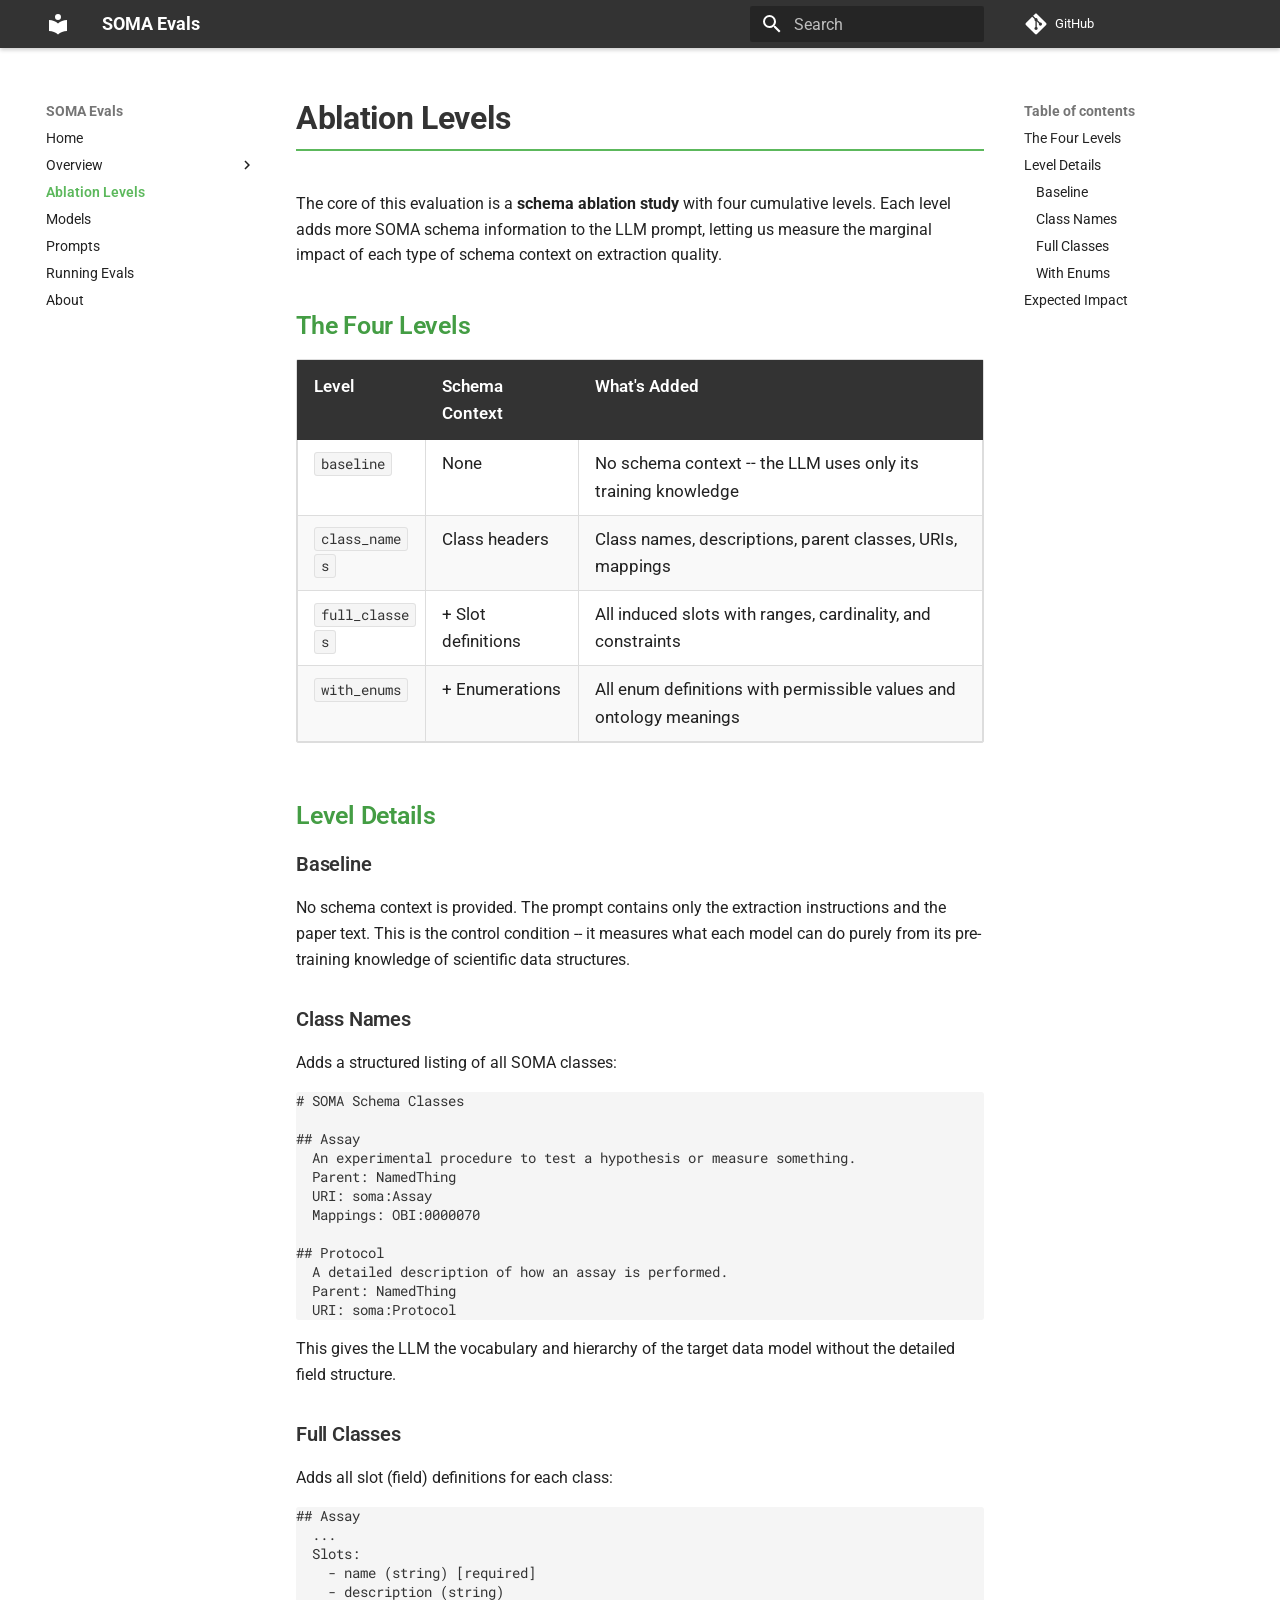
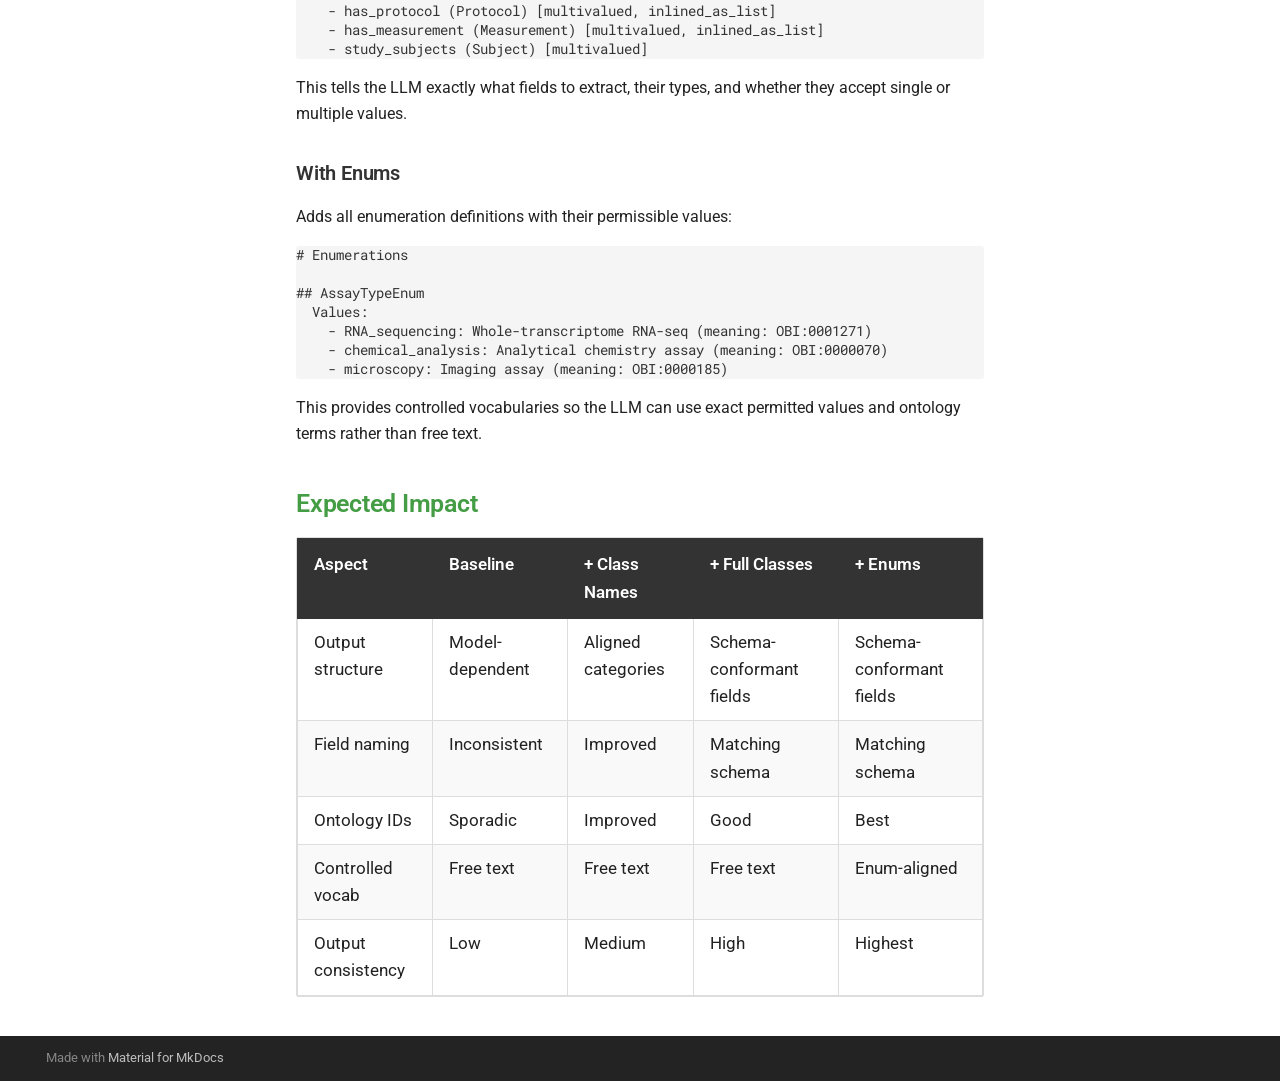
==== ablation-levels/index.html @ dea57ff1 "Deployed b2cdea8 with MkDocs version: 1.6.1" ====
<!doctype html>
<html lang="en" class="no-js">
  <head>
    
      <meta charset="utf-8">
      <meta name="viewport" content="width=device-width,initial-scale=1">
      
        <meta name="description" content="Evaluation framework for schema-guided text extraction using the SOMA LinkML model.">
      
      
      
      
        <link rel="prev" href="../overview/architecture/">
      
      
        <link rel="next" href="../models/">
      
      
        
      
      
      <link rel="icon" href="../assets/images/favicon.png">
      <meta name="generator" content="mkdocs-1.6.1, mkdocs-material-9.7.6">
    
    
      
        <title>Ablation Levels - SOMA Evals</title>
      
    
    
      <link rel="stylesheet" href="../assets/stylesheets/main.484c7ddc.min.css">
      
      


    
    
      
    
    
      
        
        
        <link rel="preconnect" href="https://fonts.gstatic.com" crossorigin>
        <link rel="stylesheet" href="https://fonts.googleapis.com/css?family=Roboto:300,300i,400,400i,700,700i%7CRoboto+Mono:400,400i,700,700i&display=fallback">
        <style>:root{--md-text-font:"Roboto";--md-code-font:"Roboto Mono"}</style>
      
    
    
      <link rel="stylesheet" href="../stylesheets/extra.css">
    
    <script>__md_scope=new URL("..",location),__md_hash=e=>[...e].reduce(((e,_)=>(e<<5)-e+_.charCodeAt(0)),0),__md_get=(e,_=localStorage,t=__md_scope)=>JSON.parse(_.getItem(t.pathname+"."+e)),__md_set=(e,_,t=localStorage,a=__md_scope)=>{try{t.setItem(a.pathname+"."+e,JSON.stringify(_))}catch(e){}}</script>
    
      

    
    
  </head>
  
  
    <body dir="ltr">
  
    
    <input class="md-toggle" data-md-toggle="drawer" type="checkbox" id="__drawer" autocomplete="off">
    <input class="md-toggle" data-md-toggle="search" type="checkbox" id="__search" autocomplete="off">
    <label class="md-overlay" for="__drawer"></label>
    <div data-md-component="skip">
      
        
        <a href="#ablation-levels" class="md-skip">
          Skip to content
        </a>
      
    </div>
    <div data-md-component="announce">
      
    </div>
    
    
      

  

<header class="md-header md-header--shadow" data-md-component="header">
  <nav class="md-header__inner md-grid" aria-label="Header">
    <a href=".." title="SOMA Evals" class="md-header__button md-logo" aria-label="SOMA Evals" data-md-component="logo">
      
  
  <svg xmlns="http://www.w3.org/2000/svg" viewBox="0 0 24 24"><path d="M12 8a3 3 0 0 0 3-3 3 3 0 0 0-3-3 3 3 0 0 0-3 3 3 3 0 0 0 3 3m0 3.54C9.64 9.35 6.5 8 3 8v11c3.5 0 6.64 1.35 9 3.54 2.36-2.19 5.5-3.54 9-3.54V8c-3.5 0-6.64 1.35-9 3.54"/></svg>

    </a>
    <label class="md-header__button md-icon" for="__drawer">
      
      <svg xmlns="http://www.w3.org/2000/svg" viewBox="0 0 24 24"><path d="M3 6h18v2H3zm0 5h18v2H3zm0 5h18v2H3z"/></svg>
    </label>
    <div class="md-header__title" data-md-component="header-title">
      <div class="md-header__ellipsis">
        <div class="md-header__topic">
          <span class="md-ellipsis">
            SOMA Evals
          </span>
        </div>
        <div class="md-header__topic" data-md-component="header-topic">
          <span class="md-ellipsis">
            
              Ablation Levels
            
          </span>
        </div>
      </div>
    </div>
    
    
      <script>var palette=__md_get("__palette");if(palette&&palette.color){if("(prefers-color-scheme)"===palette.color.media){var media=matchMedia("(prefers-color-scheme: light)"),input=document.querySelector(media.matches?"[data-md-color-media='(prefers-color-scheme: light)']":"[data-md-color-media='(prefers-color-scheme: dark)']");palette.color.media=input.getAttribute("data-md-color-media"),palette.color.scheme=input.getAttribute("data-md-color-scheme"),palette.color.primary=input.getAttribute("data-md-color-primary"),palette.color.accent=input.getAttribute("data-md-color-accent")}for(var[key,value]of Object.entries(palette.color))document.body.setAttribute("data-md-color-"+key,value)}</script>
    
    
    
      
      
        <label class="md-header__button md-icon" for="__search">
          
          <svg xmlns="http://www.w3.org/2000/svg" viewBox="0 0 24 24"><path d="M9.5 3A6.5 6.5 0 0 1 16 9.5c0 1.61-.59 3.09-1.56 4.23l.27.27h.79l5 5-1.5 1.5-5-5v-.79l-.27-.27A6.52 6.52 0 0 1 9.5 16 6.5 6.5 0 0 1 3 9.5 6.5 6.5 0 0 1 9.5 3m0 2C7 5 5 7 5 9.5S7 14 9.5 14 14 12 14 9.5 12 5 9.5 5"/></svg>
        </label>
        <div class="md-search" data-md-component="search" role="dialog">
  <label class="md-search__overlay" for="__search"></label>
  <div class="md-search__inner" role="search">
    <form class="md-search__form" name="search">
      <input type="text" class="md-search__input" name="query" aria-label="Search" placeholder="Search" autocapitalize="off" autocorrect="off" autocomplete="off" spellcheck="false" data-md-component="search-query" required>
      <label class="md-search__icon md-icon" for="__search">
        
        <svg xmlns="http://www.w3.org/2000/svg" viewBox="0 0 24 24"><path d="M9.5 3A6.5 6.5 0 0 1 16 9.5c0 1.61-.59 3.09-1.56 4.23l.27.27h.79l5 5-1.5 1.5-5-5v-.79l-.27-.27A6.52 6.52 0 0 1 9.5 16 6.5 6.5 0 0 1 3 9.5 6.5 6.5 0 0 1 9.5 3m0 2C7 5 5 7 5 9.5S7 14 9.5 14 14 12 14 9.5 12 5 9.5 5"/></svg>
        
        <svg xmlns="http://www.w3.org/2000/svg" viewBox="0 0 24 24"><path d="M20 11v2H8l5.5 5.5-1.42 1.42L4.16 12l7.92-7.92L13.5 5.5 8 11z"/></svg>
      </label>
      <nav class="md-search__options" aria-label="Search">
        
        <button type="reset" class="md-search__icon md-icon" title="Clear" aria-label="Clear" tabindex="-1">
          
          <svg xmlns="http://www.w3.org/2000/svg" viewBox="0 0 24 24"><path d="M19 6.41 17.59 5 12 10.59 6.41 5 5 6.41 10.59 12 5 17.59 6.41 19 12 13.41 17.59 19 19 17.59 13.41 12z"/></svg>
        </button>
      </nav>
      
    </form>
    <div class="md-search__output">
      <div class="md-search__scrollwrap" tabindex="0" data-md-scrollfix>
        <div class="md-search-result" data-md-component="search-result">
          <div class="md-search-result__meta">
            Initializing search
          </div>
          <ol class="md-search-result__list" role="presentation"></ol>
        </div>
      </div>
    </div>
  </div>
</div>
      
    
    
      <div class="md-header__source">
        <a href="https://github.com/sierra-moxon/soma-evals" title="Go to repository" class="md-source" data-md-component="source">
  <div class="md-source__icon md-icon">
    
    <svg xmlns="http://www.w3.org/2000/svg" viewBox="0 0 448 512"><!--! Font Awesome Free 7.1.0 by @fontawesome - https://fontawesome.com License - https://fontawesome.com/license/free (Icons: CC BY 4.0, Fonts: SIL OFL 1.1, Code: MIT License) Copyright 2025 Fonticons, Inc.--><path d="M439.6 236.1 244 40.5c-5.4-5.5-12.8-8.5-20.4-8.5s-15 3-20.4 8.4L162.5 81l51.5 51.5c27.1-9.1 52.7 16.8 43.4 43.7l49.7 49.7c34.2-11.8 61.2 31 35.5 56.7-26.5 26.5-70.2-2.9-56-37.3L240.3 199v121.9c25.3 12.5 22.3 41.8 9.1 55-6.4 6.4-15.2 10.1-24.3 10.1s-17.8-3.6-24.3-10.1c-17.6-17.6-11.1-46.9 11.2-56v-123c-20.8-8.5-24.6-30.7-18.6-45L142.6 101 8.5 235.1C3 240.6 0 247.9 0 255.5s3 15 8.5 20.4l195.6 195.7c5.4 5.4 12.7 8.4 20.4 8.4s15-3 20.4-8.4l194.7-194.7c5.4-5.4 8.4-12.8 8.4-20.4s-3-15-8.4-20.4"/></svg>
  </div>
  <div class="md-source__repository">
    GitHub
  </div>
</a>
      </div>
    
  </nav>
  
</header>
    
    <div class="md-container" data-md-component="container">
      
      
        
          
        
      
      <main class="md-main" data-md-component="main">
        <div class="md-main__inner md-grid">
          
            
              
              <div class="md-sidebar md-sidebar--primary" data-md-component="sidebar" data-md-type="navigation" >
                <div class="md-sidebar__scrollwrap">
                  <div class="md-sidebar__inner">
                    



<nav class="md-nav md-nav--primary" aria-label="Navigation" data-md-level="0">
  <label class="md-nav__title" for="__drawer">
    <a href=".." title="SOMA Evals" class="md-nav__button md-logo" aria-label="SOMA Evals" data-md-component="logo">
      
  
  <svg xmlns="http://www.w3.org/2000/svg" viewBox="0 0 24 24"><path d="M12 8a3 3 0 0 0 3-3 3 3 0 0 0-3-3 3 3 0 0 0-3 3 3 3 0 0 0 3 3m0 3.54C9.64 9.35 6.5 8 3 8v11c3.5 0 6.64 1.35 9 3.54 2.36-2.19 5.5-3.54 9-3.54V8c-3.5 0-6.64 1.35-9 3.54"/></svg>

    </a>
    SOMA Evals
  </label>
  
    <div class="md-nav__source">
      <a href="https://github.com/sierra-moxon/soma-evals" title="Go to repository" class="md-source" data-md-component="source">
  <div class="md-source__icon md-icon">
    
    <svg xmlns="http://www.w3.org/2000/svg" viewBox="0 0 448 512"><!--! Font Awesome Free 7.1.0 by @fontawesome - https://fontawesome.com License - https://fontawesome.com/license/free (Icons: CC BY 4.0, Fonts: SIL OFL 1.1, Code: MIT License) Copyright 2025 Fonticons, Inc.--><path d="M439.6 236.1 244 40.5c-5.4-5.5-12.8-8.5-20.4-8.5s-15 3-20.4 8.4L162.5 81l51.5 51.5c27.1-9.1 52.7 16.8 43.4 43.7l49.7 49.7c34.2-11.8 61.2 31 35.5 56.7-26.5 26.5-70.2-2.9-56-37.3L240.3 199v121.9c25.3 12.5 22.3 41.8 9.1 55-6.4 6.4-15.2 10.1-24.3 10.1s-17.8-3.6-24.3-10.1c-17.6-17.6-11.1-46.9 11.2-56v-123c-20.8-8.5-24.6-30.7-18.6-45L142.6 101 8.5 235.1C3 240.6 0 247.9 0 255.5s3 15 8.5 20.4l195.6 195.7c5.4 5.4 12.7 8.4 20.4 8.4s15-3 20.4-8.4l194.7-194.7c5.4-5.4 8.4-12.8 8.4-20.4s-3-15-8.4-20.4"/></svg>
  </div>
  <div class="md-source__repository">
    GitHub
  </div>
</a>
    </div>
  
  <ul class="md-nav__list" data-md-scrollfix>
    
      
      
  
  
  
  
    <li class="md-nav__item">
      <a href=".." class="md-nav__link">
        
  
  
  <span class="md-ellipsis">
    
  
    Home
  

    
  </span>
  
  

      </a>
    </li>
  

    
      
      
  
  
  
  
    
    
    
    
    
    <li class="md-nav__item md-nav__item--nested">
      
        
        
        <input class="md-nav__toggle md-toggle " type="checkbox" id="__nav_2" >
        
          
          <label class="md-nav__link" for="__nav_2" id="__nav_2_label" tabindex="0">
            
  
  
  <span class="md-ellipsis">
    
  
    Overview
  

    
  </span>
  
  

            <span class="md-nav__icon md-icon"></span>
          </label>
        
        <nav class="md-nav" data-md-level="1" aria-labelledby="__nav_2_label" aria-expanded="false">
          <label class="md-nav__title" for="__nav_2">
            <span class="md-nav__icon md-icon"></span>
            
  
    Overview
  

          </label>
          <ul class="md-nav__list" data-md-scrollfix>
            
              
                
  
  
  
  
    <li class="md-nav__item">
      <a href="../overview/what-and-why/" class="md-nav__link">
        
  
  
  <span class="md-ellipsis">
    
  
    What & Why
  

    
  </span>
  
  

      </a>
    </li>
  

              
            
              
                
  
  
  
  
    <li class="md-nav__item">
      <a href="../overview/architecture/" class="md-nav__link">
        
  
  
  <span class="md-ellipsis">
    
  
    Architecture
  

    
  </span>
  
  

      </a>
    </li>
  

              
            
          </ul>
        </nav>
      
    </li>
  

    
      
      
  
  
    
  
  
  
    <li class="md-nav__item md-nav__item--active">
      
      <input class="md-nav__toggle md-toggle" type="checkbox" id="__toc">
      
      
        
      
      
        <label class="md-nav__link md-nav__link--active" for="__toc">
          
  
  
  <span class="md-ellipsis">
    
  
    Ablation Levels
  

    
  </span>
  
  

          <span class="md-nav__icon md-icon"></span>
        </label>
      
      <a href="./" class="md-nav__link md-nav__link--active">
        
  
  
  <span class="md-ellipsis">
    
  
    Ablation Levels
  

    
  </span>
  
  

      </a>
      
        

<nav class="md-nav md-nav--secondary" aria-label="Table of contents">
  
  
  
    
  
  
    <label class="md-nav__title" for="__toc">
      <span class="md-nav__icon md-icon"></span>
      Table of contents
    </label>
    <ul class="md-nav__list" data-md-component="toc" data-md-scrollfix>
      
        <li class="md-nav__item">
  <a href="#the-four-levels" class="md-nav__link">
    <span class="md-ellipsis">
      
        The Four Levels
      
    </span>
  </a>
  
</li>
      
        <li class="md-nav__item">
  <a href="#level-details" class="md-nav__link">
    <span class="md-ellipsis">
      
        Level Details
      
    </span>
  </a>
  
    <nav class="md-nav" aria-label="Level Details">
      <ul class="md-nav__list">
        
          <li class="md-nav__item">
  <a href="#baseline" class="md-nav__link">
    <span class="md-ellipsis">
      
        Baseline
      
    </span>
  </a>
  
</li>
        
          <li class="md-nav__item">
  <a href="#class-names" class="md-nav__link">
    <span class="md-ellipsis">
      
        Class Names
      
    </span>
  </a>
  
</li>
        
          <li class="md-nav__item">
  <a href="#full-classes" class="md-nav__link">
    <span class="md-ellipsis">
      
        Full Classes
      
    </span>
  </a>
  
</li>
        
          <li class="md-nav__item">
  <a href="#with-enums" class="md-nav__link">
    <span class="md-ellipsis">
      
        With Enums
      
    </span>
  </a>
  
</li>
        
      </ul>
    </nav>
  
</li>
      
        <li class="md-nav__item">
  <a href="#expected-impact" class="md-nav__link">
    <span class="md-ellipsis">
      
        Expected Impact
      
    </span>
  </a>
  
</li>
      
    </ul>
  
</nav>
      
    </li>
  

    
      
      
  
  
  
  
    <li class="md-nav__item">
      <a href="../models/" class="md-nav__link">
        
  
  
  <span class="md-ellipsis">
    
  
    Models
  

    
  </span>
  
  

      </a>
    </li>
  

    
      
      
  
  
  
  
    <li class="md-nav__item">
      <a href="../prompts/" class="md-nav__link">
        
  
  
  <span class="md-ellipsis">
    
  
    Prompts
  

    
  </span>
  
  

      </a>
    </li>
  

    
      
      
  
  
  
  
    <li class="md-nav__item">
      <a href="../running-evals/" class="md-nav__link">
        
  
  
  <span class="md-ellipsis">
    
  
    Running Evals
  

    
  </span>
  
  

      </a>
    </li>
  

    
      
      
  
  
  
  
    <li class="md-nav__item">
      <a href="../about/" class="md-nav__link">
        
  
  
  <span class="md-ellipsis">
    
  
    About
  

    
  </span>
  
  

      </a>
    </li>
  

    
  </ul>
</nav>
                  </div>
                </div>
              </div>
            
            
              
              <div class="md-sidebar md-sidebar--secondary" data-md-component="sidebar" data-md-type="toc" >
                <div class="md-sidebar__scrollwrap">
                  <div class="md-sidebar__inner">
                    

<nav class="md-nav md-nav--secondary" aria-label="Table of contents">
  
  
  
    
  
  
    <label class="md-nav__title" for="__toc">
      <span class="md-nav__icon md-icon"></span>
      Table of contents
    </label>
    <ul class="md-nav__list" data-md-component="toc" data-md-scrollfix>
      
        <li class="md-nav__item">
  <a href="#the-four-levels" class="md-nav__link">
    <span class="md-ellipsis">
      
        The Four Levels
      
    </span>
  </a>
  
</li>
      
        <li class="md-nav__item">
  <a href="#level-details" class="md-nav__link">
    <span class="md-ellipsis">
      
        Level Details
      
    </span>
  </a>
  
    <nav class="md-nav" aria-label="Level Details">
      <ul class="md-nav__list">
        
          <li class="md-nav__item">
  <a href="#baseline" class="md-nav__link">
    <span class="md-ellipsis">
      
        Baseline
      
    </span>
  </a>
  
</li>
        
          <li class="md-nav__item">
  <a href="#class-names" class="md-nav__link">
    <span class="md-ellipsis">
      
        Class Names
      
    </span>
  </a>
  
</li>
        
          <li class="md-nav__item">
  <a href="#full-classes" class="md-nav__link">
    <span class="md-ellipsis">
      
        Full Classes
      
    </span>
  </a>
  
</li>
        
          <li class="md-nav__item">
  <a href="#with-enums" class="md-nav__link">
    <span class="md-ellipsis">
      
        With Enums
      
    </span>
  </a>
  
</li>
        
      </ul>
    </nav>
  
</li>
      
        <li class="md-nav__item">
  <a href="#expected-impact" class="md-nav__link">
    <span class="md-ellipsis">
      
        Expected Impact
      
    </span>
  </a>
  
</li>
      
    </ul>
  
</nav>
                  </div>
                </div>
              </div>
            
          
          
            <div class="md-content" data-md-component="content">
              
              <article class="md-content__inner md-typeset">
                
                  


  
  


<h1 id="ablation-levels">Ablation Levels<a class="headerlink" href="#ablation-levels" title="Permanent link">&para;</a></h1>
<p>The core of this evaluation is a <strong>schema ablation study</strong> with four cumulative levels.
Each level adds more SOMA schema information to the LLM prompt, letting us measure
the marginal impact of each type of schema context on extraction quality.</p>
<h2 id="the-four-levels">The Four Levels<a class="headerlink" href="#the-four-levels" title="Permanent link">&para;</a></h2>
<table>
<thead>
<tr>
<th>Level</th>
<th>Schema Context</th>
<th>What's Added</th>
</tr>
</thead>
<tbody>
<tr>
<td><code>baseline</code></td>
<td>None</td>
<td>No schema context -- the LLM uses only its training knowledge</td>
</tr>
<tr>
<td><code>class_names</code></td>
<td>Class headers</td>
<td>Class names, descriptions, parent classes, URIs, mappings</td>
</tr>
<tr>
<td><code>full_classes</code></td>
<td>+ Slot definitions</td>
<td>All induced slots with ranges, cardinality, and constraints</td>
</tr>
<tr>
<td><code>with_enums</code></td>
<td>+ Enumerations</td>
<td>All enum definitions with permissible values and ontology meanings</td>
</tr>
</tbody>
</table>
<h2 id="level-details">Level Details<a class="headerlink" href="#level-details" title="Permanent link">&para;</a></h2>
<h3 id="baseline">Baseline<a class="headerlink" href="#baseline" title="Permanent link">&para;</a></h3>
<p>No schema context is provided. The prompt contains only the extraction instructions
and the paper text. This is the control condition -- it measures what each model can
do purely from its pre-training knowledge of scientific data structures.</p>
<h3 id="class-names">Class Names<a class="headerlink" href="#class-names" title="Permanent link">&para;</a></h3>
<p>Adds a structured listing of all SOMA classes:</p>
<div class="highlight"><pre><span></span><code># SOMA Schema Classes

## Assay
  An experimental procedure to test a hypothesis or measure something.
  Parent: NamedThing
  URI: soma:Assay
  Mappings: OBI:0000070

## Protocol
  A detailed description of how an assay is performed.
  Parent: NamedThing
  URI: soma:Protocol
</code></pre></div>
<p>This gives the LLM the vocabulary and hierarchy of the target data model without
the detailed field structure.</p>
<h3 id="full-classes">Full Classes<a class="headerlink" href="#full-classes" title="Permanent link">&para;</a></h3>
<p>Adds all slot (field) definitions for each class:</p>
<div class="highlight"><pre><span></span><code>## Assay
  ...
  Slots:
    - name (string) [required]
    - description (string)
    - has_protocol (Protocol) [multivalued, inlined_as_list]
    - has_measurement (Measurement) [multivalued, inlined_as_list]
    - study_subjects (Subject) [multivalued]
</code></pre></div>
<p>This tells the LLM exactly what fields to extract, their types, and whether
they accept single or multiple values.</p>
<h3 id="with-enums">With Enums<a class="headerlink" href="#with-enums" title="Permanent link">&para;</a></h3>
<p>Adds all enumeration definitions with their permissible values:</p>
<div class="highlight"><pre><span></span><code># Enumerations

## AssayTypeEnum
  Values:
    - RNA_sequencing: Whole-transcriptome RNA-seq (meaning: OBI:0001271)
    - chemical_analysis: Analytical chemistry assay (meaning: OBI:0000070)
    - microscopy: Imaging assay (meaning: OBI:0000185)
</code></pre></div>
<p>This provides controlled vocabularies so the LLM can use exact permitted values
and ontology terms rather than free text.</p>
<h2 id="expected-impact">Expected Impact<a class="headerlink" href="#expected-impact" title="Permanent link">&para;</a></h2>
<table>
<thead>
<tr>
<th>Aspect</th>
<th>Baseline</th>
<th>+ Class Names</th>
<th>+ Full Classes</th>
<th>+ Enums</th>
</tr>
</thead>
<tbody>
<tr>
<td>Output structure</td>
<td>Model-dependent</td>
<td>Aligned categories</td>
<td>Schema-conformant fields</td>
<td>Schema-conformant fields</td>
</tr>
<tr>
<td>Field naming</td>
<td>Inconsistent</td>
<td>Improved</td>
<td>Matching schema</td>
<td>Matching schema</td>
</tr>
<tr>
<td>Ontology IDs</td>
<td>Sporadic</td>
<td>Improved</td>
<td>Good</td>
<td>Best</td>
</tr>
<tr>
<td>Controlled vocab</td>
<td>Free text</td>
<td>Free text</td>
<td>Free text</td>
<td>Enum-aligned</td>
</tr>
<tr>
<td>Output consistency</td>
<td>Low</td>
<td>Medium</td>
<td>High</td>
<td>Highest</td>
</tr>
</tbody>
</table>












                
              </article>
            </div>
          
          
<script>var target=document.getElementById(location.hash.slice(1));target&&target.name&&(target.checked=target.name.startsWith("__tabbed_"))</script>
        </div>
        
      </main>
      
        <footer class="md-footer">
  
  <div class="md-footer-meta md-typeset">
    <div class="md-footer-meta__inner md-grid">
      <div class="md-copyright">
  
  
    Made with
    <a href="https://squidfunk.github.io/mkdocs-material/" target="_blank" rel="noopener">
      Material for MkDocs
    </a>
  
</div>
      
    </div>
  </div>
</footer>
      
    </div>
    <div class="md-dialog" data-md-component="dialog">
      <div class="md-dialog__inner md-typeset"></div>
    </div>
    
    
    
      
      
      <script id="__config" type="application/json">{"annotate": null, "base": "..", "features": [], "search": "../assets/javascripts/workers/search.2c215733.min.js", "tags": null, "translations": {"clipboard.copied": "Copied to clipboard", "clipboard.copy": "Copy to clipboard", "search.result.more.one": "1 more on this page", "search.result.more.other": "# more on this page", "search.result.none": "No matching documents", "search.result.one": "1 matching document", "search.result.other": "# matching documents", "search.result.placeholder": "Type to start searching", "search.result.term.missing": "Missing", "select.version": "Select version"}, "version": null}</script>
    
    
      <script src="../assets/javascripts/bundle.79ae519e.min.js"></script>
      
    
  </body>
</html>
---- assets/stylesheets/main.484c7ddc.min.css ----
@charset "UTF-8";html{-webkit-text-size-adjust:none;-moz-text-size-adjust:none;text-size-adjust:none;box-sizing:border-box}*,:after,:before{box-sizing:inherit}@media (prefers-reduced-motion){*,:after,:before{transition:none!important}}body{margin:0}a,button,input,label{-webkit-tap-highlight-color:transparent}a{color:inherit;text-decoration:none}hr{border:0;box-sizing:initial;display:block;height:.05rem;overflow:visible;padding:0}small{font-size:80%}sub,sup{line-height:1em}img{border-style:none}table{border-collapse:initial;border-spacing:0}td,th{font-weight:400;vertical-align:top}button{background:#0000;border:0;font-family:inherit;font-size:inherit;margin:0;padding:0}input{border:0;outline:none}:root{--md-primary-fg-color:#4051b5;--md-primary-fg-color--light:#5d6cc0;--md-primary-fg-color--dark:#303fa1;--md-primary-bg-color:#fff;--md-primary-bg-color--light:#ffffffb3;--md-accent-fg-color:#526cfe;--md-accent-fg-color--transparent:#526cfe1a;--md-accent-bg-color:#fff;--md-accent-bg-color--light:#ffffffb3}[data-md-color-scheme=default]{color-scheme:light}[data-md-color-scheme=default] img[src$="#gh-dark-mode-only"],[data-md-color-scheme=default] img[src$="#only-dark"]{display:none}:root,[data-md-color-scheme=default]{--md-hue:225deg;--md-default-fg-color:#000000de;--md-default-fg-color--light:#0000008a;--md-default-fg-color--lighter:#00000052;--md-default-fg-color--lightest:#00000012;--md-default-bg-color:#fff;--md-default-bg-color--light:#ffffffb3;--md-default-bg-color--lighter:#ffffff4d;--md-default-bg-color--lightest:#ffffff1f;--md-code-fg-color:#36464e;--md-code-bg-color:#f5f5f5;--md-code-bg-color--light:#f5f5f5b3;--md-code-bg-color--lighter:#f5f5f54d;--md-code-hl-color:#4287ff;--md-code-hl-color--light:#4287ff1a;--md-code-hl-number-color:#d52a2a;--md-code-hl-special-color:#db1457;--md-code-hl-function-color:#a846b9;--md-code-hl-constant-color:#6e59d9;--md-code-hl-keyword-color:#3f6ec6;--md-code-hl-string-color:#1c7d4d;--md-code-hl-name-color:var(--md-code-fg-color);--md-code-hl-operator-color:var(--md-default-fg-color--light);--md-code-hl-punctuation-color:var(--md-default-fg-color--light);--md-code-hl-comment-color:var(--md-default-fg-color--light);--md-code-hl-generic-color:var(--md-default-fg-color--light);--md-code-hl-variable-color:var(--md-default-fg-color--light);--md-typeset-color:var(--md-default-fg-color);--md-typeset-a-color:var(--md-primary-fg-color);--md-typeset-del-color:#f5503d26;--md-typeset-ins-color:#0bd57026;--md-typeset-kbd-color:#fafafa;--md-typeset-kbd-accent-color:#fff;--md-typeset-kbd-border-color:#b8b8b8;--md-typeset-mark-color:#ffff0080;--md-typeset-table-color:#0000001f;--md-typeset-table-color--light:rgba(0,0,0,.035);--md-admonition-fg-color:var(--md-default-fg-color);--md-admonition-bg-color:var(--md-default-bg-color);--md-warning-fg-color:#000000de;--md-warning-bg-color:#ff9;--md-footer-fg-color:#fff;--md-footer-fg-color--light:#ffffffb3;--md-footer-fg-color--lighter:#ffffff73;--md-footer-bg-color:#000000de;--md-footer-bg-color--dark:#00000052;--md-shadow-z1:0 0.2rem 0.5rem #0000000d,0 0 0.05rem #0000001a;--md-shadow-z2:0 0.2rem 0.5rem #0000001a,0 0 0.05rem #00000040;--md-shadow-z3:0 0.2rem 0.5rem #0003,0 0 0.05rem #00000059}.md-icon svg{fill:currentcolor;display:block;height:1.2rem;width:1.2rem}body{-webkit-font-smoothing:antialiased;-moz-osx-font-smoothing:grayscale;--md-text-font-family:var(--md-text-font,_),-apple-system,BlinkMacSystemFont,Helvetica,Arial,sans-serif;--md-code-font-family:var(--md-code-font,_),SFMono-Regular,Consolas,Menlo,monospace}aside,body,input{font-feature-settings:"kern","liga";color:var(--md-typeset-color);font-family:var(--md-text-font-family)}code,kbd,pre{font-feature-settings:"kern";font-family:var(--md-code-font-family)}:root{--md-typeset-table-sort-icon:url('data:image/svg+xml;charset=utf-8,<svg xmlns="http://www.w3.org/2000/svg" viewBox="0 0 24 24"><path d="m18 21-4-4h3V7h-3l4-4 4 4h-3v10h3M2 19v-2h10v2M2 13v-2h7v2M2 7V5h4v2z"/></svg>');--md-typeset-table-sort-icon--asc:url('data:image/svg+xml;charset=utf-8,<svg xmlns="http://www.w3.org/2000/svg" viewBox="0 0 24 24"><path d="M19 17h3l-4 4-4-4h3V3h2M2 17h10v2H2M6 5v2H2V5m0 6h7v2H2z"/></svg>');--md-typeset-table-sort-icon--desc:url('data:image/svg+xml;charset=utf-8,<svg xmlns="http://www.w3.org/2000/svg" viewBox="0 0 24 24"><path d="M19 7h3l-4-4-4 4h3v14h2M2 17h10v2H2M6 5v2H2V5m0 6h7v2H2z"/></svg>')}.md-typeset{-webkit-print-color-adjust:exact;color-adjust:exact;font-size:.8rem;line-height:1.6;overflow-wrap:break-word}@media print{.md-typeset{font-size:.68rem}}.md-typeset blockquote,.md-typeset dl,.md-typeset figure,.md-typeset ol,.md-typeset pre,.md-typeset ul{margin-bottom:1em;margin-top:1em}.md-typeset h1{color:var(--md-default-fg-color--light);font-size:2em;line-height:1.3;margin:0 0 1.25em}.md-typeset h1,.md-typeset h2{font-weight:300;letter-spacing:-.01em}.md-typeset h2{font-size:1.5625em;line-height:1.4;margin:1.6em 0 .64em}.md-typeset h3{font-size:1.25em;font-weight:400;letter-spacing:-.01em;line-height:1.5;margin:1.6em 0 .8em}.md-typeset h2+h3{margin-top:.8em}.md-typeset h4{font-weight:700;letter-spacing:-.01em;margin:1em 0}.md-typeset h5,.md-typeset h6{color:var(--md-default-fg-color--light);font-size:.8em;font-weight:700;letter-spacing:-.01em;margin:1.25em 0}.md-typeset h5{text-transform:uppercase}.md-typeset h5 code{text-transform:none}.md-typeset hr{border-bottom:.05rem solid var(--md-default-fg-color--lightest);display:flow-root;margin:1.5em 0}.md-typeset a{color:var(--md-typeset-a-color);word-break:break-word}.md-typeset a,.md-typeset a:before{transition:color 125ms}.md-typeset a:focus,.md-typeset a:hover{color:var(--md-accent-fg-color)}.md-typeset a:focus code,.md-typeset a:hover code{background-color:var(--md-accent-fg-color--transparent);color:var(--md-accent-fg-color)}.md-typeset a code{color:var(--md-typeset-a-color)}.md-typeset a.focus-visible{outline-color:var(--md-accent-fg-color);outline-offset:.2rem}.md-typeset code,.md-typeset kbd,.md-typeset pre{color:var(--md-code-fg-color);direction:ltr;font-variant-ligatures:none;transition:background-color 125ms}@media print{.md-typeset code,.md-typeset kbd,.md-typeset pre{white-space:pre-wrap}}.md-typeset code{background-color:var(--md-code-bg-color);border-radius:.1rem;-webkit-box-decoration-break:clone;box-decoration-break:clone;font-size:.85em;padding:0 .2941176471em;transition:color 125ms,background-color 125ms;word-break:break-word}.md-typeset code:not(.focus-visible){-webkit-tap-highlight-color:transparent;outline:none}.md-typeset pre{display:flow-root;line-height:1.4;position:relative}.md-typeset pre>code{-webkit-box-decoration-break:slice;box-decoration-break:slice;box-shadow:none;display:block;margin:0;outline-color:var(--md-accent-fg-color);overflow:auto;padding:.7720588235em 1.1764705882em;scrollbar-color:var(--md-default-fg-color--lighter) #0000;scrollbar-width:thin;touch-action:auto;word-break:normal}.md-typeset pre>code:hover{scrollbar-color:var(--md-accent-fg-color) #0000}.md-typeset pre>code::-webkit-scrollbar{height:.2rem;width:.2rem}.md-typeset pre>code::-webkit-scrollbar-thumb{background-color:var(--md-default-fg-color--lighter)}.md-typeset pre>code::-webkit-scrollbar-thumb:hover{background-color:var(--md-accent-fg-color)}.md-typeset kbd{background-color:var(--md-typeset-kbd-color);border-radius:.1rem;box-shadow:0 .1rem 0 .05rem var(--md-typeset-kbd-border-color),0 .1rem 0 var(--md-typeset-kbd-border-color),0 -.1rem .2rem var(--md-typeset-kbd-accent-color) inset;color:var(--md-default-fg-color);display:inline-block;font-size:.75em;padding:0 .6666666667em;vertical-align:text-top;word-break:break-word}.md-typeset mark{background-color:var(--md-typeset-mark-color);-webkit-box-decoration-break:clone;box-decoration-break:clone;color:inherit;word-break:break-word}.md-typeset abbr{cursor:help;text-decoration:none}.md-typeset [data-preview],.md-typeset abbr{border-bottom:.05rem dotted var(--md-default-fg-color--light)}.md-typeset small{opacity:.75}[dir=ltr] .md-typeset sub,[dir=ltr] .md-typeset sup{margin-left:.078125em}[dir=rtl] .md-typeset sub,[dir=rtl] .md-typeset sup{margin-right:.078125em}[dir=ltr] .md-typeset blockquote{padding-left:.6rem}[dir=rtl] .md-typeset blockquote{padding-right:.6rem}[dir=ltr] .md-typeset blockquote{border-left:.2rem solid var(--md-default-fg-color--lighter)}[dir=rtl] .md-typeset blockquote{border-right:.2rem solid var(--md-default-fg-color--lighter)}.md-typeset blockquote{color:var(--md-default-fg-color--light);margin-left:0;margin-right:0}.md-typeset ul{list-style-type:disc}.md-typeset ul[type]{list-style-type:revert-layer}[dir=ltr] .md-typeset ol,[dir=ltr] .md-typeset ul{margin-left:.625em}[dir=rtl] .md-typeset ol,[dir=rtl] .md-typeset ul{margin-right:.625em}.md-typeset ol,.md-typeset ul{padding:0}.md-typeset ol:not([hidden]),.md-typeset ul:not([hidden]){display:flow-root}.md-typeset ol ol,.md-typeset ul ol{list-style-type:lower-alpha}.md-typeset ol ol ol,.md-typeset ul ol ol{list-style-type:lower-roman}.md-typeset ol ol ol ol,.md-typeset ul ol ol ol{list-style-type:upper-alpha}.md-typeset ol ol ol ol ol,.md-typeset ul ol ol ol ol{list-style-type:upper-roman}.md-typeset ol[type],.md-typeset ul[type]{list-style-type:revert-layer}[dir=ltr] .md-typeset ol li,[dir=ltr] .md-typeset ul li{margin-left:1.25em}[dir=rtl] .md-typeset ol li,[dir=rtl] .md-typeset ul li{margin-right:1.25em}.md-typeset ol li,.md-typeset ul li{margin-bottom:.5em}.md-typeset ol li blockquote,.md-typeset ol li p,.md-typeset ul li blockquote,.md-typeset ul li p{margin:.5em 0}.md-typeset ol li:last-child,.md-typeset ul li:last-child{margin-bottom:0}[dir=ltr] .md-typeset ol li ol,[dir=ltr] .md-typeset ol li ul,[dir=ltr] .md-typeset ul li ol,[dir=ltr] .md-typeset ul li ul{margin-left:.625em}[dir=rtl] .md-typeset ol li ol,[dir=rtl] .md-typeset ol li ul,[dir=rtl] .md-typeset ul li ol,[dir=rtl] .md-typeset ul li ul{margin-right:.625em}.md-typeset ol li ol,.md-typeset ol li ul,.md-typeset ul li ol,.md-typeset ul li ul{margin-bottom:.5em;margin-top:.5em}[dir=ltr] .md-typeset dd{margin-left:1.875em}[dir=rtl] .md-typeset dd{margin-right:1.875em}.md-typeset dd{margin-bottom:1.5em;margin-top:1em}.md-typeset img,.md-typeset svg,.md-typeset video{height:auto;max-width:100%}.md-typeset img[align=left]{margin:1em 1em 1em 0}.md-typeset img[align=right]{margin:1em 0 1em 1em}.md-typeset img[align]:only-child{margin-top:0}.md-typeset figure{display:flow-root;margin:1em auto;max-width:100%;text-align:center;width:fit-content}.md-typeset figure img{display:block;margin:0 auto}.md-typeset figcaption{font-style:italic;margin:1em auto;max-width:24rem}.md-typeset iframe{max-width:100%}.md-typeset table:not([class]){background-color:var(--md-default-bg-color);border:.05rem solid var(--md-typeset-table-color);border-radius:.1rem;display:inline-block;font-size:.64rem;max-width:100%;overflow:auto;touch-action:auto}@media print{.md-typeset table:not([class]){display:table}}.md-typeset table:not([class])+*{margin-top:1.5em}.md-typeset table:not([class]) td>:first-child,.md-typeset table:not([class]) th>:first-child{margin-top:0}.md-typeset table:not([class]) td>:last-child,.md-typeset table:not([class]) th>:last-child{margin-bottom:0}.md-typeset table:not([class]) td:not([align]),.md-typeset table:not([class]) th:not([align]){text-align:left}[dir=rtl] .md-typeset table:not([class]) td:not([align]),[dir=rtl] .md-typeset table:not([class]) th:not([align]){text-align:right}.md-typeset table:not([class]) th{font-weight:700;min-width:5rem;padding:.9375em 1.25em;vertical-align:top}.md-typeset table:not([class]) td{border-top:.05rem solid var(--md-typeset-table-color);padding:.9375em 1.25em;vertical-align:top}.md-typeset table:not([class]) tbody tr{transition:background-color 125ms}.md-typeset table:not([class]) tbody tr:hover{background-color:var(--md-typeset-table-color--light);box-shadow:0 .05rem 0 var(--md-default-bg-color) inset}.md-typeset table:not([class]) a{word-break:normal}.md-typeset table th[role=columnheader]{cursor:pointer}[dir=ltr] .md-typeset table th[role=columnheader]:after{margin-left:.5em}[dir=rtl] .md-typeset table th[role=columnheader]:after{margin-right:.5em}.md-typeset table th[role=columnheader]:after{content:"";display:inline-block;height:1.2em;-webkit-mask-image:var(--md-typeset-table-sort-icon);mask-image:var(--md-typeset-table-sort-icon);-webkit-mask-repeat:no-repeat;mask-repeat:no-repeat;-webkit-mask-size:contain;mask-size:contain;transition:background-color 125ms;vertical-align:text-bottom;width:1.2em}.md-typeset table th[role=columnheader]:hover:after{background-color:var(--md-default-fg-color--lighter)}.md-typeset table th[role=columnheader][aria-sort=ascending]:after{background-color:var(--md-default-fg-color--light);-webkit-mask-image:var(--md-typeset-table-sort-icon--asc);mask-image:var(--md-typeset-table-sort-icon--asc)}.md-typeset table th[role=columnheader][aria-sort=descending]:after{background-color:var(--md-default-fg-color--light);-webkit-mask-image:var(--md-typeset-table-sort-icon--desc);mask-image:var(--md-typeset-table-sort-icon--desc)}.md-typeset__scrollwrap{margin:1em -.8rem;overflow-x:auto;touch-action:auto}.md-typeset__table{display:inline-block;margin-bottom:.5em;padding:0 .8rem}@media print{.md-typeset__table{display:block}}html .md-typeset__table table{display:table;margin:0;overflow:hidden;width:100%}@media screen and (max-width:44.984375em){.md-content__inner>pre{margin:1em -.8rem}.md-content__inner>pre code{border-radius:0}}.md-typeset .md-author{border-radius:100%;display:block;flex-shrink:0;height:1.6rem;overflow:hidden;position:relative;transition:color 125ms,transform 125ms;width:1.6rem}.md-typeset .md-author img{display:block}.md-typeset .md-author--more{background:var(--md-default-fg-color--lightest);color:var(--md-default-fg-color--lighter);font-size:.6rem;font-weight:700;line-height:1.6rem;text-align:center}.md-typeset .md-author--long{height:2.4rem;width:2.4rem}.md-typeset a.md-author{transform:scale(1)}.md-typeset a.md-author img{border-radius:100%;filter:grayscale(100%) opacity(75%);transition:filter 125ms}.md-typeset a.md-author:focus,.md-typeset a.md-author:hover{transform:scale(1.1);z-index:1}.md-typeset a.md-author:focus img,.md-typeset a.md-author:hover img{filter:grayscale(0)}.md-banner{background-color:var(--md-footer-bg-color);color:var(--md-footer-fg-color);overflow:auto}@media print{.md-banner{display:none}}.md-banner--warning{background-color:var(--md-warning-bg-color);color:var(--md-warning-fg-color)}.md-banner__inner{font-size:.7rem;margin:.6rem auto;padding:0 .8rem}[dir=ltr] .md-banner__button{float:right}[dir=rtl] .md-banner__button{float:left}.md-banner__button{color:inherit;cursor:pointer;transition:opacity .25s}.no-js .md-banner__button{display:none}.md-banner__button:hover{opacity:.7}html{font-size:125%;height:100%;overflow-x:hidden}@media screen and (min-width:100em){html{font-size:137.5%}}@media screen and (min-width:125em){html{font-size:150%}}body{background-color:var(--md-default-bg-color);display:flex;flex-direction:column;font-size:.5rem;min-height:100%;position:relative;width:100%}@media print{body{display:block}}@media screen and (max-width:59.984375em){body[data-md-scrolllock]{position:fixed}}.md-grid{margin-left:auto;margin-right:auto;max-width:61rem}.md-container{display:flex;flex-direction:column;flex-grow:1}@media print{.md-container{display:block}}.md-main{flex-grow:1}.md-main__inner{display:flex;height:100%;margin-top:1.5rem}.md-ellipsis{overflow:hidden;text-overflow:ellipsis}.md-toggle{display:none}.md-option{height:0;opacity:0;position:absolute;width:0}.md-option:checked+label:not([hidden]){display:block}.md-option.focus-visible+label{outline-color:var(--md-accent-fg-color);outline-style:auto}.md-skip{background-color:var(--md-default-fg-color);border-radius:.1rem;color:var(--md-default-bg-color);font-size:.64rem;margin:.5rem;opacity:0;outline-color:var(--md-accent-fg-color);padding:.3rem .5rem;position:fixed;transform:translateY(.4rem);z-index:-1}.md-skip:focus{opacity:1;transform:translateY(0);transition:transform .25s cubic-bezier(.4,0,.2,1),opacity 175ms 75ms;z-index:10}@page{margin:25mm}:root{--md-clipboard-icon:url('data:image/svg+xml;charset=utf-8,<svg xmlns="http://www.w3.org/2000/svg" viewBox="0 0 24 24"><path d="M19 21H8V7h11m0-2H8a2 2 0 0 0-2 2v14a2 2 0 0 0 2 2h11a2 2 0 0 0 2-2V7a2 2 0 0 0-2-2m-3-4H4a2 2 0 0 0-2 2v14h2V3h12z"/></svg>')}.md-clipboard{border-radius:.1rem;color:var(--md-default-fg-color--lightest);cursor:pointer;height:1.5em;outline-color:var(--md-accent-fg-color);outline-offset:.1rem;transition:color .25s;width:1.5em;z-index:1}@media print{.md-clipboard{display:none}}.md-clipboard:not(.focus-visible){-webkit-tap-highlight-color:transparent;outline:none}:hover>.md-clipboard{color:var(--md-default-fg-color--light)}.md-clipboard:focus,.md-clipboard:hover{color:var(--md-accent-fg-color)}.md-clipboard:after{background-color:currentcolor;content:"";display:block;height:1.125em;margin:0 auto;-webkit-mask-image:var(--md-clipboard-icon);mask-image:var(--md-clipboard-icon);-webkit-mask-position:center;mask-position:center;-webkit-mask-repeat:no-repeat;mask-repeat:no-repeat;-webkit-mask-size:contain;mask-size:contain;width:1.125em}.md-clipboard--inline{cursor:pointer}.md-clipboard--inline code{transition:color .25s,background-color .25s}.md-clipboard--inline:focus code,.md-clipboard--inline:hover code{background-color:var(--md-accent-fg-color--transparent);color:var(--md-accent-fg-color)}:root{--md-code-select-icon:url('data:image/svg+xml;charset=utf-8,<svg xmlns="http://www.w3.org/2000/svg" viewBox="0 0 24 24"><path d="M19 19h-4v2h4c1.1 0 2-.9 2-2v-4h-2m0-12h-4v2h4v4h2V5c0-1.1-.9-2-2-2M5 5h4V3H5c-1.1 0-2 .9-2 2v4h2m0 6H3v4c0 1.1.9 2 2 2h4v-2H5zm2-4h2v2H7zm4 0h2v2h-2zm4 0h2v2h-2zM7 7h2v2H7zm4 0h2v2h-2zm4 0h2v2h-2zm-8 8h2v2H7zm4 0h2v2h-2zm4 0h2v2h-2z"/></svg>');--md-code-copy-icon:url('data:image/svg+xml;charset=utf-8,<svg xmlns="http://www.w3.org/2000/svg" viewBox="0 0 24 24"><path d="M19 21H8V7h11m0-2H8a2 2 0 0 0-2 2v14a2 2 0 0 0 2 2h11a2 2 0 0 0 2-2V7a2 2 0 0 0-2-2m-3-4H4a2 2 0 0 0-2 2v14h2V3h12z"/></svg>')}.md-typeset .md-code__content{display:grid}.md-code__nav{background-color:var(--md-code-bg-color--lighter);border-radius:.1rem;display:flex;gap:.2rem;padding:.2rem;position:absolute;right:.25em;top:.25em;transition:background-color .25s;z-index:1}:hover>.md-code__nav{background-color:var(--md-code-bg-color--light)}.md-code__button{color:var(--md-default-fg-color--lightest);cursor:pointer;display:block;height:1.5em;outline-color:var(--md-accent-fg-color);outline-offset:.1rem;transition:color .25s;width:1.5em}:hover>*>.md-code__button{color:var(--md-default-fg-color--light)}.md-code__button.focus-visible,.md-code__button:hover{color:var(--md-accent-fg-color)}.md-code__button--active{color:var(--md-default-fg-color)!important}.md-code__button:after{background-color:currentcolor;content:"";display:block;height:1.125em;margin:0 auto;-webkit-mask-position:center;mask-position:center;-webkit-mask-repeat:no-repeat;mask-repeat:no-repeat;-webkit-mask-size:contain;mask-size:contain;width:1.125em}.md-code__button[data-md-type=select]:after{-webkit-mask-image:var(--md-code-select-icon);mask-image:var(--md-code-select-icon)}.md-code__button[data-md-type=copy]:after{-webkit-mask-image:var(--md-code-copy-icon);mask-image:var(--md-code-copy-icon)}@keyframes consent{0%{opacity:0;transform:translateY(100%)}to{opacity:1;transform:translateY(0)}}@keyframes overlay{0%{opacity:0}to{opacity:1}}.md-consent__overlay{animation:overlay .25s both;-webkit-backdrop-filter:blur(.1rem);backdrop-filter:blur(.1rem);background-color:#0000008a;height:100%;opacity:1;position:fixed;top:0;width:100%;z-index:5}.md-consent__inner{animation:consent .5s cubic-bezier(.1,.7,.1,1) both;background-color:var(--md-default-bg-color);border:0;border-radius:.1rem;bottom:0;box-shadow:0 0 .2rem #0000001a,0 .2rem .4rem #0003;max-height:100%;overflow:auto;padding:0;position:fixed;width:100%;z-index:5}.md-consent__form{padding:.8rem}.md-consent__settings{display:none;margin:1em 0}input:checked+.md-consent__settings{display:block}.md-consent__controls{margin-bottom:.8rem}.md-typeset .md-consent__controls .md-button{display:inline}@media screen and (max-width:44.984375em){.md-typeset .md-consent__controls .md-button{display:block;margin-top:.4rem;text-align:center;width:100%}}.md-consent label{cursor:pointer}.md-content{flex-grow:1;min-width:0}.md-content__inner{margin:0 .8rem 1.2rem;padding-top:.6rem}@media screen and (min-width:76.25em){[dir=ltr] .md-sidebar--primary:not([hidden])~.md-content>.md-content__inner{margin-left:1.2rem}[dir=ltr] .md-sidebar--secondary:not([hidden])~.md-content>.md-content__inner,[dir=rtl] .md-sidebar--primary:not([hidden])~.md-content>.md-content__inner{margin-right:1.2rem}[dir=rtl] .md-sidebar--secondary:not([hidden])~.md-content>.md-content__inner{margin-left:1.2rem}}.md-content__inner:before{content:"";display:block;height:.4rem}.md-content__inner>:last-child{margin-bottom:0}[dir=ltr] .md-content__button{float:right}[dir=rtl] .md-content__button{float:left}[dir=ltr] .md-content__button{margin-left:.4rem}[dir=rtl] .md-content__button{margin-right:.4rem}.md-content__button{margin:.4rem 0;padding:0}@media print{.md-content__button{display:none}}.md-typeset .md-content__button{color:var(--md-default-fg-color--lighter)}.md-content__button svg{display:inline;vertical-align:top}[dir=rtl] .md-content__button svg{transform:scaleX(-1)}[dir=ltr] .md-dialog{right:.8rem}[dir=rtl] .md-dialog{left:.8rem}.md-dialog{background-color:var(--md-default-fg-color);border-radius:.1rem;bottom:.8rem;box-shadow:var(--md-shadow-z3);min-width:11.1rem;opacity:0;padding:.4rem .6rem;pointer-events:none;position:fixed;transform:translateY(100%);transition:transform 0ms .4s,opacity .4s;z-index:4}@media print{.md-dialog{display:none}}.md-dialog--active{opacity:1;pointer-events:auto;transform:translateY(0);transition:transform .4s cubic-bezier(.075,.85,.175,1),opacity .4s}.md-dialog__inner{color:var(--md-default-bg-color);font-size:.7rem}.md-feedback{margin:2em 0 1em;text-align:center}.md-feedback fieldset{border:none;margin:0;padding:0}.md-feedback__title{font-weight:700;margin:1em auto}.md-feedback__inner{position:relative}.md-feedback__list{display:flex;flex-wrap:wrap;place-content:baseline center;position:relative}.md-feedback__list:hover .md-icon:not(:disabled){color:var(--md-default-fg-color--lighter)}:disabled .md-feedback__list{min-height:1.8rem}.md-feedback__icon{color:var(--md-default-fg-color--light);cursor:pointer;flex-shrink:0;margin:0 .1rem;transition:color 125ms}.md-feedback__icon:not(:disabled).md-icon:hover{color:var(--md-accent-fg-color)}.md-feedback__icon:disabled{color:var(--md-default-fg-color--lightest);pointer-events:none}.md-feedback__note{opacity:0;position:relative;transform:translateY(.4rem);transition:transform .4s cubic-bezier(.1,.7,.1,1),opacity .15s}.md-feedback__note>*{margin:0 auto;max-width:16rem}:disabled .md-feedback__note{opacity:1;transform:translateY(0)}@media print{.md-feedback{display:none}}.md-footer{background-color:var(--md-footer-bg-color);color:var(--md-footer-fg-color)}@media print{.md-footer{display:none}}.md-footer__inner{justify-content:space-between;overflow:auto;padding:.2rem}.md-footer__inner:not([hidden]){display:flex}.md-footer__link{align-items:end;display:flex;flex-grow:0.01;margin-bottom:.4rem;margin-top:1rem;max-width:100%;outline-color:var(--md-accent-fg-color);overflow:hidden;transition:opacity .25s}.md-footer__link:focus,.md-footer__link:hover{opacity:.7}[dir=rtl] .md-footer__link svg{transform:scaleX(-1)}@media screen and (max-width:44.984375em){.md-footer__link--prev{flex-shrink:0}.md-footer__link--prev .md-footer__title{display:none}}[dir=ltr] .md-footer__link--next{margin-left:auto}[dir=rtl] .md-footer__link--next{margin-right:auto}.md-footer__link--next{text-align:right}[dir=rtl] .md-footer__link--next{text-align:left}.md-footer__title{flex-grow:1;font-size:.9rem;margin-bottom:.7rem;max-width:calc(100% - 2.4rem);padding:0 1rem;white-space:nowrap}.md-footer__button{margin:.2rem;padding:.4rem}.md-footer__direction{font-size:.64rem;opacity:.7}.md-footer-meta{background-color:var(--md-footer-bg-color--dark)}.md-footer-meta__inner{display:flex;flex-wrap:wrap;justify-content:space-between;padding:.2rem}html .md-footer-meta.md-typeset a{color:var(--md-footer-fg-color--light)}html .md-footer-meta.md-typeset a:focus,html .md-footer-meta.md-typeset a:hover{color:var(--md-footer-fg-color)}.md-copyright{color:var(--md-footer-fg-color--lighter);font-size:.64rem;margin:auto .6rem;padding:.4rem 0;width:100%}@media screen and (min-width:45em){.md-copyright{width:auto}}.md-copyright__highlight{color:var(--md-footer-fg-color--light)}.md-social{display:inline-flex;gap:.2rem;margin:0 .4rem;padding:.2rem 0 .6rem}@media screen and (min-width:45em){.md-social{padding:.6rem 0}}.md-social__link{display:inline-block;height:1.6rem;text-align:center;width:1.6rem}.md-social__link:before{line-height:1.9}.md-social__link svg{fill:currentcolor;max-height:.8rem;vertical-align:-25%}.md-typeset .md-button{border:.1rem solid;border-radius:.1rem;color:var(--md-primary-fg-color);cursor:pointer;display:inline-block;font-weight:700;padding:.625em 2em;transition:color 125ms,background-color 125ms,border-color 125ms}.md-typeset .md-button--primary{background-color:var(--md-primary-fg-color);border-color:var(--md-primary-fg-color);color:var(--md-primary-bg-color)}.md-typeset .md-button:focus,.md-typeset .md-button:hover{background-color:var(--md-accent-fg-color);border-color:var(--md-accent-fg-color);color:var(--md-accent-bg-color)}[dir=ltr] .md-typeset .md-input{border-top-left-radius:.1rem}[dir=ltr] .md-typeset .md-input,[dir=rtl] .md-typeset .md-input{border-top-right-radius:.1rem}[dir=rtl] .md-typeset .md-input{border-top-left-radius:.1rem}.md-typeset .md-input{border-bottom:.1rem solid var(--md-default-fg-color--lighter);box-shadow:var(--md-shadow-z1);font-size:.8rem;height:1.8rem;padding:0 .6rem;transition:border .25s,box-shadow .25s}.md-typeset .md-input:focus,.md-typeset .md-input:hover{border-bottom-color:var(--md-accent-fg-color);box-shadow:var(--md-shadow-z2)}.md-typeset .md-input--stretch{width:100%}.md-header{background-color:var(--md-primary-fg-color);box-shadow:0 0 .2rem #0000,0 .2rem .4rem #0000;color:var(--md-primary-bg-color);display:block;left:0;position:sticky;right:0;top:0;z-index:4}@media print{.md-header{display:none}}.md-header[hidden]{transform:translateY(-100%);transition:transform .25s cubic-bezier(.8,0,.6,1),box-shadow .25s}.md-header--shadow{box-shadow:0 0 .2rem #0000001a,0 .2rem .4rem #0003;transition:transform .25s cubic-bezier(.1,.7,.1,1),box-shadow .25s}.md-header__inner{align-items:center;display:flex;padding:0 .2rem}.md-header__button{color:currentcolor;cursor:pointer;margin:.2rem;outline-color:var(--md-accent-fg-color);padding:.4rem;position:relative;transition:opacity .25s;vertical-align:middle;z-index:1}.md-header__button:hover{opacity:.7}.md-header__button:not([hidden]){display:inline-block}.md-header__button:not(.focus-visible){-webkit-tap-highlight-color:transparent;outline:none}.md-header__button.md-logo{margin:.2rem;padding:.4rem}@media screen and (max-width:76.234375em){.md-header__button.md-logo{display:none}}.md-header__button.md-logo img,.md-header__button.md-logo svg{fill:currentcolor;display:block;height:1.2rem;width:auto}@media screen and (min-width:60em){.md-header__button[for=__search]{display:none}}.no-js .md-header__button[for=__search]{display:none}[dir=rtl] .md-header__button[for=__search] svg{transform:scaleX(-1)}@media screen and (min-width:76.25em){.md-header__button[for=__drawer]{display:none}}.md-header__topic{display:flex;max-width:100%;position:absolute;transition:transform .4s cubic-bezier(.1,.7,.1,1),opacity .15s;white-space:nowrap}.md-header__topic+.md-header__topic{opacity:0;pointer-events:none;transform:translateX(1.25rem);transition:transform .4s cubic-bezier(1,.7,.1,.1),opacity .15s;z-index:-1}[dir=rtl] .md-header__topic+.md-header__topic{transform:translateX(-1.25rem)}.md-header__topic:first-child{font-weight:700}[dir=ltr] .md-header__title{margin-left:1rem;margin-right:.4rem}[dir=rtl] .md-header__title{margin-left:.4rem;margin-right:1rem}.md-header__title{flex-grow:1;font-size:.9rem;height:2.4rem;line-height:2.4rem}.md-header__title--active .md-header__topic{opacity:0;pointer-events:none;transform:translateX(-1.25rem);transition:transform .4s cubic-bezier(1,.7,.1,.1),opacity .15s;z-index:-1}[dir=rtl] .md-header__title--active .md-header__topic{transform:translateX(1.25rem)}.md-header__title--active .md-header__topic+.md-header__topic{opacity:1;pointer-events:auto;transform:translateX(0);transition:transform .4s cubic-bezier(.1,.7,.1,1),opacity .15s;z-index:0}.md-header__title>.md-header__ellipsis{height:100%;position:relative;width:100%}.md-header__option{display:flex;flex-shrink:0;max-width:100%;transition:max-width 0ms .25s,opacity .25s .25s;white-space:nowrap}[data-md-toggle=search]:checked~.md-header .md-header__option{max-width:0;opacity:0;transition:max-width 0ms,opacity 0ms}.md-header__option>input{bottom:0}.md-header__source{display:none}@media screen and (min-width:60em){[dir=ltr] .md-header__source{margin-left:1rem}[dir=rtl] .md-header__source{margin-right:1rem}.md-header__source{display:block;max-width:11.7rem;width:11.7rem}}@media screen and (min-width:76.25em){[dir=ltr] .md-header__source{margin-left:1.4rem}[dir=rtl] .md-header__source{margin-right:1.4rem}}.md-meta{color:var(--md-default-fg-color--light);font-size:.7rem;line-height:1.3}.md-meta__list{display:inline-flex;flex-wrap:wrap;list-style:none;margin:0;padding:0}.md-meta__item:not(:last-child):after{content:"·";margin-left:.2rem;margin-right:.2rem}.md-meta__link{color:var(--md-typeset-a-color)}.md-meta__link:focus,.md-meta__link:hover{color:var(--md-accent-fg-color)}.md-draft{background-color:#ff1744;border-radius:.125em;color:#fff;display:inline-block;font-weight:700;padding-left:.5714285714em;padding-right:.5714285714em}:root{--md-nav-icon--prev:url('data:image/svg+xml;charset=utf-8,<svg xmlns="http://www.w3.org/2000/svg" viewBox="0 0 24 24"><path d="M20 11v2H8l5.5 5.5-1.42 1.42L4.16 12l7.92-7.92L13.5 5.5 8 11z"/></svg>');--md-nav-icon--next:url('data:image/svg+xml;charset=utf-8,<svg xmlns="http://www.w3.org/2000/svg" viewBox="0 0 24 24"><path d="M8.59 16.58 13.17 12 8.59 7.41 10 6l6 6-6 6z"/></svg>');--md-toc-icon:url('data:image/svg+xml;charset=utf-8,<svg xmlns="http://www.w3.org/2000/svg" viewBox="0 0 24 24"><path d="M3 9h14V7H3zm0 4h14v-2H3zm0 4h14v-2H3zm16 0h2v-2h-2zm0-10v2h2V7zm0 6h2v-2h-2z"/></svg>')}.md-nav{font-size:.7rem;line-height:1.3}.md-nav__title{color:var(--md-default-fg-color--light);display:block;font-weight:700;overflow:hidden;padding:0 .6rem;text-overflow:ellipsis}.md-nav__title .md-nav__button{display:none}.md-nav__title .md-nav__button img{height:100%;width:auto}.md-nav__title .md-nav__button.md-logo img,.md-nav__title .md-nav__button.md-logo svg{fill:currentcolor;display:block;height:2.4rem;max-width:100%;object-fit:contain;width:auto}.md-nav__list{list-style:none;margin:0;padding:0}.md-nav__link{align-items:flex-start;display:flex;gap:.4rem;margin-top:.625em;scroll-snap-align:start;transition:color 125ms}.md-nav__link--passed,.md-nav__link--passed code{color:var(--md-default-fg-color--light)}.md-nav__item .md-nav__link--active,.md-nav__item .md-nav__link--active code{color:var(--md-typeset-a-color)}.md-nav__link .md-ellipsis{position:relative}.md-nav__link .md-ellipsis code{word-break:normal}[dir=ltr] .md-nav__link .md-icon:last-child{margin-left:auto}[dir=rtl] .md-nav__link .md-icon:last-child{margin-right:auto}.md-nav__link .md-typeset{font-size:.7rem;line-height:1.3}.md-nav__link svg{fill:currentcolor;flex-shrink:0;height:1.3em;position:relative}.md-nav__link[for]:focus,.md-nav__link[for]:hover,.md-nav__link[href]:focus,.md-nav__link[href]:hover{color:var(--md-accent-fg-color);cursor:pointer}.md-nav__link[for]:focus code,.md-nav__link[for]:hover code,.md-nav__link[href]:focus code,.md-nav__link[href]:hover code{background-color:var(--md-accent-fg-color--transparent);color:var(--md-accent-fg-color)}.md-nav__link.focus-visible{outline-color:var(--md-accent-fg-color);outline-offset:.2rem}.md-nav--primary .md-nav__link[for=__toc]{display:none}.md-nav--primary .md-nav__link[for=__toc] .md-icon:after{background-color:currentcolor;display:block;height:100%;-webkit-mask-image:var(--md-toc-icon);mask-image:var(--md-toc-icon);width:100%}.md-nav--primary .md-nav__link[for=__toc]~.md-nav{display:none}.md-nav__container>.md-nav__link{margin-top:0}.md-nav__container>.md-nav__link:first-child{flex-grow:1;min-width:0}.md-nav__icon{flex-shrink:0}.md-nav__source{display:none}@media screen and (max-width:76.234375em){.md-nav--primary,.md-nav--primary .md-nav{background-color:var(--md-default-bg-color);display:flex;flex-direction:column;height:100%;left:0;position:absolute;right:0;top:0;z-index:1}.md-nav--primary .md-nav__item,.md-nav--primary .md-nav__title{font-size:.8rem;line-height:1.5}.md-nav--primary .md-nav__title{background-color:var(--md-default-fg-color--lightest);color:var(--md-default-fg-color--light);cursor:pointer;height:5.6rem;line-height:2.4rem;padding:3rem .8rem .2rem;position:relative;white-space:nowrap}[dir=ltr] .md-nav--primary .md-nav__title .md-nav__icon{left:.4rem}[dir=rtl] .md-nav--primary .md-nav__title .md-nav__icon{right:.4rem}.md-nav--primary .md-nav__title .md-nav__icon{display:block;height:1.2rem;margin:.2rem;position:absolute;top:.4rem;width:1.2rem}.md-nav--primary .md-nav__title .md-nav__icon:after{background-color:currentcolor;content:"";display:block;height:100%;-webkit-mask-image:var(--md-nav-icon--prev);mask-image:var(--md-nav-icon--prev);-webkit-mask-position:center;mask-position:center;-webkit-mask-repeat:no-repeat;mask-repeat:no-repeat;-webkit-mask-size:contain;mask-size:contain;width:100%}.md-nav--primary .md-nav__title~.md-nav__list{background-color:var(--md-default-bg-color);box-shadow:0 .05rem 0 var(--md-default-fg-color--lightest) inset;overflow-y:auto;scroll-snap-type:y mandatory;touch-action:pan-y}.md-nav--primary .md-nav__title~.md-nav__list>:first-child{border-top:0}.md-nav--primary .md-nav__title[for=__drawer]{background-color:var(--md-primary-fg-color);color:var(--md-primary-bg-color);font-weight:700}.md-nav--primary .md-nav__title .md-logo{display:block;left:.2rem;margin:.2rem;padding:.4rem;position:absolute;right:.2rem;top:.2rem}.md-nav--primary .md-nav__list{flex:1}.md-nav--primary .md-nav__item{border-top:.05rem solid var(--md-default-fg-color--lightest)}.md-nav--primary .md-nav__item--active>.md-nav__link{color:var(--md-typeset-a-color)}.md-nav--primary .md-nav__item--active>.md-nav__link:focus,.md-nav--primary .md-nav__item--active>.md-nav__link:hover{color:var(--md-accent-fg-color)}.md-nav--primary .md-nav__link{margin-top:0;padding:.6rem .8rem}.md-nav--primary .md-nav__link svg{margin-top:.1em}.md-nav--primary .md-nav__link>.md-nav__link{padding:0}[dir=ltr] .md-nav--primary .md-nav__link .md-nav__icon{margin-right:-.2rem}[dir=rtl] .md-nav--primary .md-nav__link .md-nav__icon{margin-left:-.2rem}.md-nav--primary .md-nav__link .md-nav__icon{font-size:1.2rem;height:1.2rem;width:1.2rem}.md-nav--primary .md-nav__link .md-nav__icon:after{background-color:currentcolor;content:"";display:block;height:100%;-webkit-mask-image:var(--md-nav-icon--next);mask-image:var(--md-nav-icon--next);-webkit-mask-position:center;mask-position:center;-webkit-mask-repeat:no-repeat;mask-repeat:no-repeat;-webkit-mask-size:contain;mask-size:contain;width:100%}[dir=rtl] .md-nav--primary .md-nav__icon:after{transform:scale(-1)}.md-nav--primary .md-nav--secondary .md-nav{background-color:initial;position:static}[dir=ltr] .md-nav--primary .md-nav--secondary .md-nav .md-nav__link{padding-left:1.4rem}[dir=rtl] .md-nav--primary .md-nav--secondary .md-nav .md-nav__link{padding-right:1.4rem}[dir=ltr] .md-nav--primary .md-nav--secondary .md-nav .md-nav .md-nav__link{padding-left:2rem}[dir=rtl] .md-nav--primary .md-nav--secondary .md-nav .md-nav .md-nav__link{padding-right:2rem}[dir=ltr] .md-nav--primary .md-nav--secondary .md-nav .md-nav .md-nav .md-nav__link{padding-left:2.6rem}[dir=rtl] .md-nav--primary .md-nav--secondary .md-nav .md-nav .md-nav .md-nav__link{padding-right:2.6rem}[dir=ltr] .md-nav--primary .md-nav--secondary .md-nav .md-nav .md-nav .md-nav .md-nav__link{padding-left:3.2rem}[dir=rtl] .md-nav--primary .md-nav--secondary .md-nav .md-nav .md-nav .md-nav .md-nav__link{padding-right:3.2rem}.md-nav--secondary{background-color:initial}.md-nav__toggle~.md-nav{display:flex;opacity:0;transform:translateX(100%);transition:transform .25s cubic-bezier(.8,0,.6,1),opacity 125ms 50ms}[dir=rtl] .md-nav__toggle~.md-nav{transform:translateX(-100%)}.md-nav__toggle:checked~.md-nav{opacity:1;transform:translateX(0);transition:transform .25s cubic-bezier(.4,0,.2,1),opacity 125ms 125ms}.md-nav__toggle:checked~.md-nav>.md-nav__list{backface-visibility:hidden}}@media screen and (max-width:59.984375em){.md-nav--primary .md-nav__link[for=__toc]{display:flex}.md-nav--primary .md-nav__link[for=__toc] .md-icon:after{content:""}.md-nav--primary .md-nav__link[for=__toc]+.md-nav__link{display:none}.md-nav--primary .md-nav__link[for=__toc]~.md-nav{display:flex}.md-nav__source{background-color:var(--md-primary-fg-color--dark);color:var(--md-primary-bg-color);display:block;padding:0 .2rem}}@media screen and (min-width:60em) and (max-width:76.234375em){.md-nav--integrated .md-nav__link[for=__toc]{display:flex}.md-nav--integrated .md-nav__link[for=__toc] .md-icon:after{content:""}.md-nav--integrated .md-nav__link[for=__toc]+.md-nav__link{display:none}.md-nav--integrated .md-nav__link[for=__toc]~.md-nav{display:flex}}@media screen and (min-width:60em){.md-nav{margin-bottom:-.4rem}.md-nav--secondary .md-nav__title{background:var(--md-default-bg-color);box-shadow:0 0 .4rem .4rem var(--md-default-bg-color);position:sticky;top:0;z-index:1}.md-nav--secondary .md-nav__title[for=__toc]{scroll-snap-align:start}.md-nav--secondary .md-nav__title .md-nav__icon{display:none}[dir=ltr] .md-nav--secondary .md-nav__list{padding-left:.6rem}[dir=rtl] .md-nav--secondary .md-nav__list{padding-right:.6rem}.md-nav--secondary .md-nav__list{padding-bottom:.4rem}[dir=ltr] .md-nav--secondary .md-nav__item>.md-nav__link{margin-right:.4rem}[dir=rtl] .md-nav--secondary .md-nav__item>.md-nav__link{margin-left:.4rem}}@media screen and (min-width:76.25em){.md-nav{margin-bottom:-.4rem;transition:max-height .25s cubic-bezier(.86,0,.07,1)}.md-nav--primary .md-nav__title{background:var(--md-default-bg-color);box-shadow:0 0 .4rem .4rem var(--md-default-bg-color);position:sticky;top:0;z-index:1}.md-nav--primary .md-nav__title[for=__drawer]{scroll-snap-align:start}.md-nav--primary .md-nav__title .md-nav__icon{display:none}[dir=ltr] .md-nav--primary .md-nav__list{padding-left:.6rem}[dir=rtl] .md-nav--primary .md-nav__list{padding-right:.6rem}.md-nav--primary .md-nav__list{padding-bottom:.4rem}[dir=ltr] .md-nav--primary .md-nav__item>.md-nav__link{margin-right:.4rem}[dir=rtl] .md-nav--primary .md-nav__item>.md-nav__link{margin-left:.4rem}.md-nav__toggle~.md-nav{display:grid;grid-template-rows:minmax(.4rem,0fr);opacity:0;transition:grid-template-rows .25s cubic-bezier(.86,0,.07,1),opacity .25s,visibility 0ms .25s;visibility:collapse}.md-nav__toggle~.md-nav>.md-nav__list{overflow:hidden}.md-nav__toggle.md-toggle--indeterminate~.md-nav,.md-nav__toggle:checked~.md-nav{grid-template-rows:minmax(.4rem,1fr);opacity:1;transition:grid-template-rows .25s cubic-bezier(.86,0,.07,1),opacity .15s .1s,visibility 0ms;visibility:visible}.md-nav__toggle.md-toggle--indeterminate~.md-nav{transition:none}.md-nav__item--nested>.md-nav>.md-nav__title{display:none}.md-nav__item--section{display:block;margin:1.25em 0}.md-nav__item--section:last-child{margin-bottom:0}.md-nav__item--section>.md-nav__link{font-weight:700}.md-nav__item--section>.md-nav__link[for]{color:var(--md-default-fg-color--light)}.md-nav__item--section>.md-nav__link:not(.md-nav__container){pointer-events:none}.md-nav__item--section>.md-nav__link .md-icon,.md-nav__item--section>.md-nav__link>[for]{display:none}[dir=ltr] .md-nav__item--section>.md-nav{margin-left:-.6rem}[dir=rtl] .md-nav__item--section>.md-nav{margin-right:-.6rem}.md-nav__item--section>.md-nav{display:block;opacity:1;visibility:visible}.md-nav__item--section>.md-nav>.md-nav__list>.md-nav__item{padding:0}.md-nav__icon{border-radius:100%;height:.9rem;transition:background-color .25s;width:.9rem}.md-nav__icon:hover{background-color:var(--md-accent-fg-color--transparent)}.md-nav__icon:after{background-color:currentcolor;border-radius:100%;content:"";display:inline-block;height:100%;-webkit-mask-image:var(--md-nav-icon--next);mask-image:var(--md-nav-icon--next);-webkit-mask-position:center;mask-position:center;-webkit-mask-repeat:no-repeat;mask-repeat:no-repeat;-webkit-mask-size:contain;mask-size:contain;transition:transform .25s;vertical-align:-.1rem;width:100%}[dir=rtl] .md-nav__icon:after{transform:rotate(180deg)}.md-nav__item--nested .md-nav__toggle:checked~.md-nav__link .md-nav__icon:after,.md-nav__item--nested .md-toggle--indeterminate~.md-nav__link .md-nav__icon:after{transform:rotate(90deg)}.md-nav--lifted>.md-nav__list>.md-nav__item,.md-nav--lifted>.md-nav__title{display:none}.md-nav--lifted>.md-nav__list>.md-nav__item--active{display:block}.md-nav--lifted>.md-nav__list>.md-nav__item--active>.md-nav__link{background:var(--md-default-bg-color);box-shadow:0 0 .4rem .4rem var(--md-default-bg-color);margin-top:0;position:sticky;top:0;z-index:1}.md-nav--lifted>.md-nav__list>.md-nav__item--active>.md-nav__link:not(.md-nav__container){pointer-events:none}.md-nav--lifted>.md-nav__list>.md-nav__item--active.md-nav__item--section{margin:0}[dir=ltr] .md-nav--lifted>.md-nav__list>.md-nav__item>.md-nav:not(.md-nav--secondary){margin-left:-.6rem}[dir=rtl] .md-nav--lifted>.md-nav__list>.md-nav__item>.md-nav:not(.md-nav--secondary){margin-right:-.6rem}.md-nav--lifted>.md-nav__list>.md-nav__item>[for]{color:var(--md-default-fg-color--light)}.md-nav--lifted .md-nav[data-md-level="1"]{grid-template-rows:minmax(.4rem,1fr);opacity:1;visibility:visible}[dir=ltr] .md-nav--integrated>.md-nav__list>.md-nav__item--active .md-nav--secondary{border-left:.05rem solid var(--md-primary-fg-color)}[dir=rtl] .md-nav--integrated>.md-nav__list>.md-nav__item--active .md-nav--secondary{border-right:.05rem solid var(--md-primary-fg-color)}.md-nav--integrated>.md-nav__list>.md-nav__item--active .md-nav--secondary{display:block;margin-bottom:1.25em;opacity:1;visibility:visible}.md-nav--integrated>.md-nav__list>.md-nav__item--active .md-nav--secondary>.md-nav__list{overflow:visible;padding-bottom:0}.md-nav--integrated>.md-nav__list>.md-nav__item--active .md-nav--secondary>.md-nav__title{display:none}}.md-pagination{font-size:.8rem;font-weight:700;gap:.4rem}.md-pagination,.md-pagination>*{align-items:center;display:flex;justify-content:center}.md-pagination>*{border-radius:.2rem;height:1.8rem;min-width:1.8rem;text-align:center}.md-pagination__current{background-color:var(--md-default-fg-color--lightest);color:var(--md-default-fg-color--light)}.md-pagination__link{transition:color 125ms,background-color 125ms}.md-pagination__link:focus,.md-pagination__link:hover{background-color:var(--md-accent-fg-color--transparent);color:var(--md-accent-fg-color)}.md-pagination__link:focus svg,.md-pagination__link:hover svg{color:var(--md-accent-fg-color)}.md-pagination__link.focus-visible{outline-color:var(--md-accent-fg-color);outline-offset:.2rem}.md-pagination__link svg{fill:currentcolor;color:var(--md-default-fg-color--lighter);display:block;max-height:100%;width:1.2rem}:root{--md-path-icon:url('data:image/svg+xml;charset=utf-8,<svg xmlns="http://www.w3.org/2000/svg" viewBox="0 0 24 24"><path d="M8.59 16.58 13.17 12 8.59 7.41 10 6l6 6-6 6z"/></svg>')}.md-path{font-size:.7rem;margin:0 .8rem;overflow:auto;padding-top:1.2rem}.md-path:not([hidden]){display:block}@media screen and (min-width:76.25em){.md-path{margin:0 1.2rem}}.md-path__list{align-items:center;display:flex;gap:.2rem;list-style:none;margin:0;padding:0}.md-path__item:not(:first-child){display:inline-flex;gap:.2rem;white-space:nowrap}.md-path__item:not(:first-child):before{background-color:var(--md-default-fg-color--lighter);content:"";display:inline;height:.8rem;-webkit-mask-image:var(--md-path-icon);mask-image:var(--md-path-icon);width:.8rem}.md-path__link{align-items:center;color:var(--md-default-fg-color--light);display:flex}.md-path__link:focus,.md-path__link:hover{color:var(--md-accent-fg-color)}:root{--md-post-pin-icon:url('data:image/svg+xml;charset=utf-8,<svg xmlns="http://www.w3.org/2000/svg" viewBox="0 0 24 24"><path d="M16 12V4h1V2H7v2h1v8l-2 2v2h5.2v6h1.6v-6H18v-2z"/></svg>')}.md-post__back{border-bottom:.05rem solid var(--md-default-fg-color--lightest);margin-bottom:1.2rem;padding-bottom:1.2rem}@media screen and (max-width:76.234375em){.md-post__back{display:none}}[dir=rtl] .md-post__back svg{transform:scaleX(-1)}.md-post__authors{display:flex;flex-direction:column;gap:.6rem;margin:0 .6rem 1.2rem}.md-post .md-post__meta a{transition:color 125ms}.md-post .md-post__meta a:focus,.md-post .md-post__meta a:hover{color:var(--md-accent-fg-color)}.md-post__title{color:var(--md-default-fg-color--light);font-weight:700}.md-post--excerpt{margin-bottom:3.2rem}.md-post--excerpt .md-post__header{align-items:center;display:flex;gap:.6rem;min-height:1.6rem}.md-post--excerpt .md-post__authors{align-items:center;display:inline-flex;flex-direction:row;gap:.2rem;margin:0;min-height:2.4rem}[dir=ltr] .md-post--excerpt .md-post__meta .md-meta__list{margin-right:.4rem}[dir=rtl] .md-post--excerpt .md-post__meta .md-meta__list{margin-left:.4rem}.md-post--excerpt .md-post__content>:first-child{--md-scroll-margin:6rem;margin-top:0}.md-post>.md-nav--secondary{margin:1em 0}.md-pin{background:var(--md-default-fg-color--lightest);border-radius:1rem;margin-top:-.05rem;padding:.2rem}.md-pin:after{background-color:currentcolor;content:"";display:block;height:.6rem;margin:0 auto;-webkit-mask-image:var(--md-post-pin-icon);mask-image:var(--md-post-pin-icon);-webkit-mask-position:center;mask-position:center;-webkit-mask-repeat:no-repeat;mask-repeat:no-repeat;-webkit-mask-size:contain;mask-size:contain;width:.6rem}.md-profile{align-items:center;display:flex;font-size:.7rem;gap:.6rem;line-height:1.4;width:100%}.md-profile__description{flex-grow:1}.md-content--post{display:flex}@media screen and (max-width:76.234375em){.md-content--post{flex-flow:column-reverse}}.md-content--post>.md-content__inner{flex-grow:1;min-width:0}@media screen and (min-width:76.25em){[dir=ltr] .md-content--post>.md-content__inner{margin-left:1.2rem}[dir=rtl] .md-content--post>.md-content__inner{margin-right:1.2rem}}@media screen and (max-width:76.234375em){.md-sidebar.md-sidebar--post{padding:0;position:static;width:100%}.md-sidebar.md-sidebar--post .md-sidebar__scrollwrap{overflow:visible}.md-sidebar.md-sidebar--post .md-sidebar__inner{padding:0}.md-sidebar.md-sidebar--post .md-post__meta{margin-left:.6rem;margin-right:.6rem}.md-sidebar.md-sidebar--post .md-nav__item{border:none;display:inline}.md-sidebar.md-sidebar--post .md-nav__list{display:inline-flex;flex-wrap:wrap;gap:.6rem;padding-bottom:.6rem;padding-top:.6rem}.md-sidebar.md-sidebar--post .md-nav__link{padding:0}.md-sidebar.md-sidebar--post .md-nav{height:auto;margin-bottom:0;position:static}}:root{--md-progress-value:0;--md-progress-delay:400ms}.md-progress{background:var(--md-primary-bg-color);height:.075rem;opacity:min(clamp(0,var(--md-progress-value),1),clamp(0,100 - var(--md-progress-value),1));position:fixed;top:0;transform:scaleX(calc(var(--md-progress-value)*1%));transform-origin:left;transition:transform .5s cubic-bezier(.19,1,.22,1),opacity .25s var(--md-progress-delay);width:100%;z-index:4}:root{--md-search-result-icon:url('data:image/svg+xml;charset=utf-8,<svg xmlns="http://www.w3.org/2000/svg" viewBox="0 0 24 24"><path d="M14 2H6a2 2 0 0 0-2 2v16a2 2 0 0 0 2 2h7c-.41-.25-.8-.56-1.14-.9-.33-.33-.61-.7-.86-1.1H6V4h7v5h5v1.18c.71.16 1.39.43 2 .82V8zm6.31 16.9c1.33-2.11.69-4.9-1.4-6.22-2.11-1.33-4.91-.68-6.22 1.4-1.34 2.11-.69 4.89 1.4 6.22 1.46.93 3.32.93 4.79.02L22 23.39 23.39 22zm-3.81.1a2.5 2.5 0 0 1-2.5-2.5 2.5 2.5 0 0 1 2.5-2.5 2.5 2.5 0 0 1 2.5 2.5 2.5 2.5 0 0 1-2.5 2.5"/></svg>')}.md-search{position:relative}@media screen and (min-width:60em){.md-search{padding:.2rem 0}}.no-js .md-search{display:none}.md-search__overlay{opacity:0;z-index:1}@media screen and (max-width:59.984375em){[dir=ltr] .md-search__overlay{left:-2.2rem}[dir=rtl] .md-search__overlay{right:-2.2rem}.md-search__overlay{background-color:var(--md-default-bg-color);border-radius:1rem;height:2rem;overflow:hidden;pointer-events:none;position:absolute;top:-1rem;transform-origin:center;transition:transform .3s .1s,opacity .2s .2s;width:2rem}[data-md-toggle=search]:checked~.md-header .md-search__overlay{opacity:1;transition:transform .4s,opacity .1s}}@media screen and (min-width:60em){[dir=ltr] .md-search__overlay{left:0}[dir=rtl] .md-search__overlay{right:0}.md-search__overlay{background-color:#0000008a;cursor:pointer;height:0;position:fixed;top:0;transition:width 0ms .25s,height 0ms .25s,opacity .25s;width:0}[data-md-toggle=search]:checked~.md-header .md-search__overlay{height:200vh;opacity:1;transition:width 0ms,height 0ms,opacity .25s;width:100%}}@media screen and (max-width:29.984375em){[data-md-toggle=search]:checked~.md-header .md-search__overlay{transform:scale(45)}}@media screen and (min-width:30em) and (max-width:44.984375em){[data-md-toggle=search]:checked~.md-header .md-search__overlay{transform:scale(60)}}@media screen and (min-width:45em) and (max-width:59.984375em){[data-md-toggle=search]:checked~.md-header .md-search__overlay{transform:scale(75)}}.md-search__inner{backface-visibility:hidden}@media screen and (max-width:59.984375em){[dir=ltr] .md-search__inner{left:0}[dir=rtl] .md-search__inner{right:0}.md-search__inner{height:0;opacity:0;overflow:hidden;position:fixed;top:0;transform:translateX(5%);transition:width 0ms .3s,height 0ms .3s,transform .15s cubic-bezier(.4,0,.2,1) .15s,opacity .15s .15s;width:0;z-index:2}[dir=rtl] .md-search__inner{transform:translateX(-5%)}[data-md-toggle=search]:checked~.md-header .md-search__inner{height:100%;opacity:1;transform:translateX(0);transition:width 0ms 0ms,height 0ms 0ms,transform .15s cubic-bezier(.1,.7,.1,1) .15s,opacity .15s .15s;width:100%}}@media screen and (min-width:60em){[dir=ltr] .md-search__inner{float:right}[dir=rtl] .md-search__inner{float:left}.md-search__inner{padding:.1rem 0;position:relative;transition:width .25s cubic-bezier(.1,.7,.1,1);width:11.7rem}}@media screen and (min-width:60em) and (max-width:76.234375em){[data-md-toggle=search]:checked~.md-header .md-search__inner{width:23.4rem}}@media screen and (min-width:76.25em){[data-md-toggle=search]:checked~.md-header .md-search__inner{width:34.4rem}}.md-search__form{background-color:var(--md-default-bg-color);box-shadow:0 0 .6rem #0000;height:2.4rem;position:relative;transition:color .25s,background-color .25s;z-index:2}@media screen and (min-width:60em){.md-search__form{background-color:#00000042;border-radius:.1rem;height:1.8rem}.md-search__form:hover{background-color:#ffffff1f}}[data-md-toggle=search]:checked~.md-header .md-search__form{background-color:var(--md-default-bg-color);border-radius:.1rem .1rem 0 0;box-shadow:0 0 .6rem #00000012;color:var(--md-default-fg-color)}[dir=ltr] .md-search__input{padding-left:3.6rem;padding-right:2.2rem}[dir=rtl] .md-search__input{padding-left:2.2rem;padding-right:3.6rem}.md-search__input{background:#0000;font-size:.9rem;height:100%;position:relative;text-overflow:ellipsis;width:100%;z-index:2}.md-search__input::placeholder{transition:color .25s}.md-search__input::placeholder,.md-search__input~.md-search__icon{color:var(--md-default-fg-color--light)}.md-search__input::-ms-clear{display:none}@media screen and (max-width:59.984375em){.md-search__input{font-size:.9rem;height:2.4rem;width:100%}}@media screen and (min-width:60em){[dir=ltr] .md-search__input{padding-left:2.2rem}[dir=rtl] .md-search__input{padding-right:2.2rem}.md-search__input{color:inherit;font-size:.8rem}.md-search__input::placeholder{color:var(--md-primary-bg-color--light)}.md-search__input+.md-search__icon{color:var(--md-primary-bg-color)}[data-md-toggle=search]:checked~.md-header .md-search__input{text-overflow:clip}[data-md-toggle=search]:checked~.md-header .md-search__input+.md-search__icon{color:var(--md-default-fg-color--light)}[data-md-toggle=search]:checked~.md-header .md-search__input::placeholder{color:#0000}}.md-search__icon{cursor:pointer;display:inline-block;height:1.2rem;transition:color .25s,opacity .25s;width:1.2rem}.md-search__icon:hover{opacity:.7}[dir=ltr] .md-search__icon[for=__search]{left:.5rem}[dir=rtl] .md-search__icon[for=__search]{right:.5rem}.md-search__icon[for=__search]{position:absolute;top:.3rem;z-index:2}[dir=rtl] .md-search__icon[for=__search] svg{transform:scaleX(-1)}@media screen and (max-width:59.984375em){[dir=ltr] .md-search__icon[for=__search]{left:.8rem}[dir=rtl] .md-search__icon[for=__search]{right:.8rem}.md-search__icon[for=__search]{top:.6rem}.md-search__icon[for=__search] svg:first-child{display:none}}@media screen and (min-width:60em){.md-search__icon[for=__search]{pointer-events:none}.md-search__icon[for=__search] svg:last-child{display:none}}[dir=ltr] .md-search__options{right:.5rem}[dir=rtl] .md-search__options{left:.5rem}.md-search__options{pointer-events:none;position:absolute;top:.3rem;z-index:2}@media screen and (max-width:59.984375em){[dir=ltr] .md-search__options{right:.8rem}[dir=rtl] .md-search__options{left:.8rem}.md-search__options{top:.6rem}}[dir=ltr] .md-search__options>.md-icon{margin-left:.2rem}[dir=rtl] .md-search__options>.md-icon{margin-right:.2rem}.md-search__options>.md-icon{color:var(--md-default-fg-color--light);opacity:0;transform:scale(.75);transition:transform .15s cubic-bezier(.1,.7,.1,1),opacity .15s}.md-search__options>.md-icon:not(.focus-visible){-webkit-tap-highlight-color:transparent;outline:none}[data-md-toggle=search]:checked~.md-header .md-search__input:valid~.md-search__options>.md-icon{opacity:1;pointer-events:auto;transform:scale(1)}[data-md-toggle=search]:checked~.md-header .md-search__input:valid~.md-search__options>.md-icon:hover{opacity:.7}[dir=ltr] .md-search__suggest{padding-left:3.6rem;padding-right:2.2rem}[dir=rtl] .md-search__suggest{padding-left:2.2rem;padding-right:3.6rem}.md-search__suggest{align-items:center;color:var(--md-default-fg-color--lighter);display:flex;font-size:.9rem;height:100%;opacity:0;position:absolute;top:0;transition:opacity 50ms;white-space:nowrap;width:100%}@media screen and (min-width:60em){[dir=ltr] .md-search__suggest{padding-left:2.2rem}[dir=rtl] .md-search__suggest{padding-right:2.2rem}.md-search__suggest{font-size:.8rem}}[data-md-toggle=search]:checked~.md-header .md-search__suggest{opacity:1;transition:opacity .3s .1s}[dir=ltr] .md-search__output{border-bottom-left-radius:.1rem}[dir=ltr] .md-search__output,[dir=rtl] .md-search__output{border-bottom-right-radius:.1rem}[dir=rtl] .md-search__output{border-bottom-left-radius:.1rem}.md-search__output{overflow:hidden;position:absolute;width:100%;z-index:1}@media screen and (max-width:59.984375em){.md-search__output{bottom:0;top:2.4rem}}@media screen and (min-width:60em){.md-search__output{opacity:0;top:1.9rem;transition:opacity .4s}[data-md-toggle=search]:checked~.md-header .md-search__output{box-shadow:var(--md-shadow-z3);opacity:1}}.md-search__scrollwrap{backface-visibility:hidden;background-color:var(--md-default-bg-color);height:100%;overflow-y:auto;touch-action:pan-y}@media (-webkit-max-device-pixel-ratio:1),(max-resolution:1dppx){.md-search__scrollwrap{transform:translateZ(0)}}@media screen and (min-width:60em) and (max-width:76.234375em){.md-search__scrollwrap{width:23.4rem}}@media screen and (min-width:76.25em){.md-search__scrollwrap{width:34.4rem}}@media screen and (min-width:60em){.md-search__scrollwrap{max-height:0;scrollbar-color:var(--md-default-fg-color--lighter) #0000;scrollbar-width:thin}[data-md-toggle=search]:checked~.md-header .md-search__scrollwrap{max-height:75vh}.md-search__scrollwrap:hover{scrollbar-color:var(--md-accent-fg-color) #0000}.md-search__scrollwrap::-webkit-scrollbar{height:.2rem;width:.2rem}.md-search__scrollwrap::-webkit-scrollbar-thumb{background-color:var(--md-default-fg-color--lighter)}.md-search__scrollwrap::-webkit-scrollbar-thumb:hover{background-color:var(--md-accent-fg-color)}}.md-search-result{color:var(--md-default-fg-color);word-break:break-word}.md-search-result__meta{background-color:var(--md-default-fg-color--lightest);color:var(--md-default-fg-color--light);font-size:.64rem;line-height:1.8rem;padding:0 .8rem;scroll-snap-align:start}@media screen and (min-width:60em){[dir=ltr] .md-search-result__meta{padding-left:2.2rem}[dir=rtl] .md-search-result__meta{padding-right:2.2rem}}.md-search-result__list{list-style:none;margin:0;padding:0;-webkit-user-select:none;user-select:none}.md-search-result__item{box-shadow:0 -.05rem var(--md-default-fg-color--lightest)}.md-search-result__item:first-child{box-shadow:none}.md-search-result__link{display:block;outline:none;scroll-snap-align:start;transition:background-color .25s}.md-search-result__link:focus,.md-search-result__link:hover{background-color:var(--md-accent-fg-color--transparent)}.md-search-result__link:last-child p:last-child{margin-bottom:.6rem}.md-search-result__more>summary{cursor:pointer;display:block;outline:none;position:sticky;scroll-snap-align:start;top:0;z-index:1}.md-search-result__more>summary::marker{display:none}.md-search-result__more>summary::-webkit-details-marker{display:none}.md-search-result__more>summary>div{color:var(--md-typeset-a-color);font-size:.64rem;padding:.75em .8rem;transition:color .25s,background-color .25s}@media screen and (min-width:60em){[dir=ltr] .md-search-result__more>summary>div{padding-left:2.2rem}[dir=rtl] .md-search-result__more>summary>div{padding-right:2.2rem}}.md-search-result__more>summary:focus>div,.md-search-result__more>summary:hover>div{background-color:var(--md-accent-fg-color--transparent);color:var(--md-accent-fg-color)}.md-search-result__more[open]>summary{background-color:var(--md-default-bg-color)}.md-search-result__article{overflow:hidden;padding:0 .8rem;position:relative}@media screen and (min-width:60em){[dir=ltr] .md-search-result__article{padding-left:2.2rem}[dir=rtl] .md-search-result__article{padding-right:2.2rem}}[dir=ltr] .md-search-result__icon{left:0}[dir=rtl] .md-search-result__icon{right:0}.md-search-result__icon{color:var(--md-default-fg-color--light);height:1.2rem;margin:.5rem;position:absolute;width:1.2rem}@media screen and (max-width:59.984375em){.md-search-result__icon{display:none}}.md-search-result__icon:after{background-color:currentcolor;content:"";display:inline-block;height:100%;-webkit-mask-image:var(--md-search-result-icon);mask-image:var(--md-search-result-icon);-webkit-mask-position:center;mask-position:center;-webkit-mask-repeat:no-repeat;mask-repeat:no-repeat;-webkit-mask-size:contain;mask-size:contain;width:100%}[dir=rtl] .md-search-result__icon:after{transform:scaleX(-1)}.md-search-result .md-typeset{color:var(--md-default-fg-color--light);font-size:.64rem;line-height:1.6}.md-search-result .md-typeset h1{color:var(--md-default-fg-color);font-size:.8rem;font-weight:400;line-height:1.4;margin:.55rem 0}.md-search-result .md-typeset h1 mark{text-decoration:none}.md-search-result .md-typeset h2{color:var(--md-default-fg-color);font-size:.64rem;font-weight:700;line-height:1.6;margin:.5em 0}.md-search-result .md-typeset h2 mark{text-decoration:none}.md-search-result__terms{color:var(--md-default-fg-color);display:block;font-size:.64rem;font-style:italic;margin:.5em 0}.md-search-result mark{background-color:initial;color:var(--md-accent-fg-color);text-decoration:underline}.md-select{position:relative;z-index:1}.md-select__inner{background-color:var(--md-default-bg-color);border-radius:.1rem;box-shadow:var(--md-shadow-z2);color:var(--md-default-fg-color);left:50%;margin-top:.2rem;max-height:0;opacity:0;position:absolute;top:calc(100% - .2rem);transform:translate3d(-50%,.3rem,0);transition:transform .25s 375ms,opacity .25s .25s,max-height 0ms .5s}.md-select:focus-within .md-select__inner,.md-select:hover .md-select__inner{max-height:10rem;opacity:1;transform:translate3d(-50%,0,0);transition:transform .25s cubic-bezier(.1,.7,.1,1),opacity .25s,max-height 0ms}.md-select__inner:after{border-bottom:.2rem solid #0000;border-bottom-color:var(--md-default-bg-color);border-left:.2rem solid #0000;border-right:.2rem solid #0000;border-top:0;content:"";height:0;left:50%;margin-left:-.2rem;margin-top:-.2rem;position:absolute;top:0;width:0}.md-select__list{border-radius:.1rem;font-size:.8rem;list-style-type:none;margin:0;max-height:inherit;overflow:auto;padding:0}.md-select__item{line-height:1.8rem}[dir=ltr] .md-select__link{padding-left:.6rem;padding-right:1.2rem}[dir=rtl] .md-select__link{padding-left:1.2rem;padding-right:.6rem}.md-select__link{cursor:pointer;display:block;outline:none;scroll-snap-align:start;transition:background-color .25s,color .25s;width:100%}.md-select__link:focus,.md-select__link:hover{color:var(--md-accent-fg-color)}.md-select__link:focus{background-color:var(--md-default-fg-color--lightest)}.md-sidebar{align-self:flex-start;flex-shrink:0;padding:1.2rem 0;position:sticky;top:2.4rem;width:12.1rem}@media print{.md-sidebar{display:none}}@media screen and (max-width:76.234375em){[dir=ltr] .md-sidebar--primary{left:-12.1rem}[dir=rtl] .md-sidebar--primary{right:-12.1rem}.md-sidebar--primary{background-color:var(--md-default-bg-color);display:block;height:100%;position:fixed;top:0;transform:translateX(0);transition:transform .25s cubic-bezier(.4,0,.2,1),box-shadow .25s;width:12.1rem;z-index:5}[data-md-toggle=drawer]:checked~.md-container .md-sidebar--primary{box-shadow:var(--md-shadow-z3);transform:translateX(12.1rem)}[dir=rtl] [data-md-toggle=drawer]:checked~.md-container .md-sidebar--primary{transform:translateX(-12.1rem)}.md-sidebar--primary .md-sidebar__scrollwrap{bottom:0;left:0;margin:0;overflow:hidden;position:absolute;right:0;scroll-snap-type:none;top:0}}@media screen and (min-width:76.25em){.md-sidebar{height:0}.no-js .md-sidebar{height:auto}.md-header--lifted~.md-container .md-sidebar{top:4.8rem}}.md-sidebar--secondary{display:none;order:2}@media screen and (min-width:60em){.md-sidebar--secondary{height:0}.no-js .md-sidebar--secondary{height:auto}.md-sidebar--secondary:not([hidden]){display:block}.md-sidebar--secondary .md-sidebar__scrollwrap{touch-action:pan-y}}.md-sidebar__scrollwrap{backface-visibility:hidden;margin:0 .2rem;overflow-y:auto;scrollbar-color:var(--md-default-fg-color--lighter) #0000}@media screen and (min-width:60em){.md-sidebar__scrollwrap{scrollbar-gutter:stable;scrollbar-width:thin}}.md-sidebar__scrollwrap::-webkit-scrollbar{height:.2rem;width:.2rem}.md-sidebar__scrollwrap:focus-within,.md-sidebar__scrollwrap:hover{scrollbar-color:var(--md-accent-fg-color) #0000}.md-sidebar__scrollwrap:focus-within::-webkit-scrollbar-thumb,.md-sidebar__scrollwrap:hover::-webkit-scrollbar-thumb{background-color:var(--md-default-fg-color--lighter)}.md-sidebar__scrollwrap:focus-within::-webkit-scrollbar-thumb:hover,.md-sidebar__scrollwrap:hover::-webkit-scrollbar-thumb:hover{background-color:var(--md-accent-fg-color)}@supports selector(::-webkit-scrollbar){.md-sidebar__scrollwrap{scrollbar-gutter:auto}[dir=ltr] .md-sidebar__inner{padding-right:calc(100% - 11.5rem)}[dir=rtl] .md-sidebar__inner{padding-left:calc(100% - 11.5rem)}}@media screen and (max-width:76.234375em){.md-overlay{background-color:#0000008a;height:0;opacity:0;position:fixed;top:0;transition:width 0ms .25s,height 0ms .25s,opacity .25s;width:0;z-index:5}[data-md-toggle=drawer]:checked~.md-overlay{height:100%;opacity:1;transition:width 0ms,height 0ms,opacity .25s;width:100%}}@keyframes facts{0%{height:0}to{height:.65rem}}@keyframes fact{0%{opacity:0;transform:translateY(100%)}50%{opacity:0}to{opacity:1;transform:translateY(0)}}:root{--md-source-forks-icon:url('data:image/svg+xml;charset=utf-8,<svg xmlns="http://www.w3.org/2000/svg" viewBox="0 0 16 16"><path d="M5 5.372v.878c0 .414.336.75.75.75h4.5a.75.75 0 0 0 .75-.75v-.878a2.25 2.25 0 1 1 1.5 0v.878a2.25 2.25 0 0 1-2.25 2.25h-1.5v2.128a2.251 2.251 0 1 1-1.5 0V8.5h-1.5A2.25 2.25 0 0 1 3.5 6.25v-.878a2.25 2.25 0 1 1 1.5 0M5 3.25a.75.75 0 1 0-1.5 0 .75.75 0 0 0 1.5 0m6.75.75a.75.75 0 1 0 0-1.5.75.75 0 0 0 0 1.5m-3 8.75a.75.75 0 1 0-1.5 0 .75.75 0 0 0 1.5 0"/></svg>');--md-source-repositories-icon:url('data:image/svg+xml;charset=utf-8,<svg xmlns="http://www.w3.org/2000/svg" viewBox="0 0 16 16"><path d="M2 2.5A2.5 2.5 0 0 1 4.5 0h8.75a.75.75 0 0 1 .75.75v12.5a.75.75 0 0 1-.75.75h-2.5a.75.75 0 0 1 0-1.5h1.75v-2h-8a1 1 0 0 0-.714 1.7.75.75 0 1 1-1.072 1.05A2.5 2.5 0 0 1 2 11.5Zm10.5-1h-8a1 1 0 0 0-1 1v6.708A2.5 2.5 0 0 1 4.5 9h8ZM5 12.25a.25.25 0 0 1 .25-.25h3.5a.25.25 0 0 1 .25.25v3.25a.25.25 0 0 1-.4.2l-1.45-1.087a.25.25 0 0 0-.3 0L5.4 15.7a.25.25 0 0 1-.4-.2Z"/></svg>');--md-source-stars-icon:url('data:image/svg+xml;charset=utf-8,<svg xmlns="http://www.w3.org/2000/svg" viewBox="0 0 16 16"><path d="M8 .25a.75.75 0 0 1 .673.418l1.882 3.815 4.21.612a.75.75 0 0 1 .416 1.279l-3.046 2.97.719 4.192a.751.751 0 0 1-1.088.791L8 12.347l-3.766 1.98a.75.75 0 0 1-1.088-.79l.72-4.194L.818 6.374a.75.75 0 0 1 .416-1.28l4.21-.611L7.327.668A.75.75 0 0 1 8 .25m0 2.445L6.615 5.5a.75.75 0 0 1-.564.41l-3.097.45 2.24 2.184a.75.75 0 0 1 .216.664l-.528 3.084 2.769-1.456a.75.75 0 0 1 .698 0l2.77 1.456-.53-3.084a.75.75 0 0 1 .216-.664l2.24-2.183-3.096-.45a.75.75 0 0 1-.564-.41z"/></svg>');--md-source-version-icon:url('data:image/svg+xml;charset=utf-8,<svg xmlns="http://www.w3.org/2000/svg" viewBox="0 0 16 16"><path d="M1 7.775V2.75C1 1.784 1.784 1 2.75 1h5.025c.464 0 .91.184 1.238.513l6.25 6.25a1.75 1.75 0 0 1 0 2.474l-5.026 5.026a1.75 1.75 0 0 1-2.474 0l-6.25-6.25A1.75 1.75 0 0 1 1 7.775m1.5 0c0 .066.026.13.073.177l6.25 6.25a.25.25 0 0 0 .354 0l5.025-5.025a.25.25 0 0 0 0-.354l-6.25-6.25a.25.25 0 0 0-.177-.073H2.75a.25.25 0 0 0-.25.25ZM6 5a1 1 0 1 1 0 2 1 1 0 0 1 0-2"/></svg>')}.md-source{backface-visibility:hidden;display:block;font-size:.65rem;line-height:1.2;outline-color:var(--md-accent-fg-color);transition:opacity .25s;white-space:nowrap}.md-source:hover{opacity:.7}.md-source__icon{display:inline-block;height:2.4rem;vertical-align:middle;width:2rem}[dir=ltr] .md-source__icon svg{margin-left:.6rem}[dir=rtl] .md-source__icon svg{margin-right:.6rem}.md-source__icon svg{margin-top:.6rem}[dir=ltr] .md-source__icon+.md-source__repository{padding-left:2rem}[dir=rtl] .md-source__icon+.md-source__repository{padding-right:2rem}[dir=ltr] .md-source__icon+.md-source__repository{margin-left:-2rem}[dir=rtl] .md-source__icon+.md-source__repository{margin-right:-2rem}[dir=ltr] .md-source__repository{margin-left:.6rem}[dir=rtl] .md-source__repository{margin-right:.6rem}.md-source__repository{display:inline-block;max-width:calc(100% - 1.2rem);overflow:hidden;text-overflow:ellipsis;vertical-align:middle}.md-source__facts{display:flex;font-size:.55rem;gap:.4rem;list-style-type:none;margin:.1rem 0 0;opacity:.75;overflow:hidden;padding:0;width:100%}.md-source__repository--active .md-source__facts{animation:facts .25s ease-in}.md-source__fact{overflow:hidden;text-overflow:ellipsis}.md-source__repository--active .md-source__fact{animation:fact .4s ease-out}[dir=ltr] .md-source__fact:before{margin-right:.1rem}[dir=rtl] .md-source__fact:before{margin-left:.1rem}.md-source__fact:before{background-color:currentcolor;content:"";display:inline-block;height:.6rem;-webkit-mask-position:center;mask-position:center;-webkit-mask-repeat:no-repeat;mask-repeat:no-repeat;-webkit-mask-size:contain;mask-size:contain;vertical-align:text-top;width:.6rem}.md-source__fact:nth-child(1n+2){flex-shrink:0}.md-source__fact--version:before{-webkit-mask-image:var(--md-source-version-icon);mask-image:var(--md-source-version-icon)}.md-source__fact--stars:before{-webkit-mask-image:var(--md-source-stars-icon);mask-image:var(--md-source-stars-icon)}.md-source__fact--forks:before{-webkit-mask-image:var(--md-source-forks-icon);mask-image:var(--md-source-forks-icon)}.md-source__fact--repositories:before{-webkit-mask-image:var(--md-source-repositories-icon);mask-image:var(--md-source-repositories-icon)}.md-source-file{margin:1em 0}[dir=ltr] .md-source-file__fact{margin-right:.6rem}[dir=rtl] .md-source-file__fact{margin-left:.6rem}.md-source-file__fact{align-items:center;color:var(--md-default-fg-color--light);display:inline-flex;font-size:.68rem;gap:.3rem}.md-source-file__fact .md-icon{flex-shrink:0;margin-bottom:.05rem}[dir=ltr] .md-source-file__fact .md-author{float:left}[dir=rtl] .md-source-file__fact .md-author{float:right}.md-source-file__fact .md-author{margin-right:.2rem}.md-source-file__fact svg{width:.9rem}:root{--md-status:url('data:image/svg+xml;charset=utf-8,<svg xmlns="http://www.w3.org/2000/svg" viewBox="0 0 24 24"><path d="M11 9h2V7h-2m1 13c-4.41 0-8-3.59-8-8s3.59-8 8-8 8 3.59 8 8-3.59 8-8 8m0-18A10 10 0 0 0 2 12a10 10 0 0 0 10 10 10 10 0 0 0 10-10A10 10 0 0 0 12 2m-1 15h2v-6h-2z"/></svg>');--md-status--new:url('data:image/svg+xml;charset=utf-8,<svg xmlns="http://www.w3.org/2000/svg" viewBox="0 0 24 24"><path d="m23 12-2.44-2.78.34-3.68-3.61-.82-1.89-3.18L12 3 8.6 1.54 6.71 4.72l-3.61.81.34 3.68L1 12l2.44 2.78-.34 3.69 3.61.82 1.89 3.18L12 21l3.4 1.46 1.89-3.18 3.61-.82-.34-3.68zm-10 5h-2v-2h2zm0-4h-2V7h2z"/></svg>');--md-status--deprecated:url('data:image/svg+xml;charset=utf-8,<svg xmlns="http://www.w3.org/2000/svg" viewBox="0 0 24 24"><path d="M9 3v1H4v2h1v13a2 2 0 0 0 2 2h10a2 2 0 0 0 2-2V6h1V4h-5V3zm0 5h2v9H9zm4 0h2v9h-2z"/></svg>');--md-status--encrypted:url('data:image/svg+xml;charset=utf-8,<svg xmlns="http://www.w3.org/2000/svg" viewBox="0 0 24 24"><path d="M12 1 3 5v6c0 5.55 3.84 10.74 9 12 5.16-1.26 9-6.45 9-12V5zm0 6c1.4 0 2.8 1.1 2.8 2.5V11c.6 0 1.2.6 1.2 1.3v3.5c0 .6-.6 1.2-1.3 1.2H9.2c-.6 0-1.2-.6-1.2-1.3v-3.5c0-.6.6-1.2 1.2-1.2V9.5C9.2 8.1 10.6 7 12 7m0 1.2c-.8 0-1.5.5-1.5 1.3V11h3V9.5c0-.8-.7-1.3-1.5-1.3"/></svg>')}.md-status:after{background-color:var(--md-default-fg-color--light);content:"";display:inline-block;height:1.125em;-webkit-mask-image:var(--md-status);mask-image:var(--md-status);-webkit-mask-position:center;mask-position:center;-webkit-mask-repeat:no-repeat;mask-repeat:no-repeat;-webkit-mask-size:contain;mask-size:contain;vertical-align:text-bottom;width:1.125em}.md-status:hover:after{background-color:currentcolor}.md-status--new:after{-webkit-mask-image:var(--md-status--new);mask-image:var(--md-status--new)}.md-status--deprecated:after{-webkit-mask-image:var(--md-status--deprecated);mask-image:var(--md-status--deprecated)}.md-status--encrypted:after{-webkit-mask-image:var(--md-status--encrypted);mask-image:var(--md-status--encrypted)}.md-tabs{background-color:var(--md-primary-fg-color);color:var(--md-primary-bg-color);display:block;line-height:1.3;overflow:auto;width:100%;z-index:3}@media print{.md-tabs{display:none}}@media screen and (max-width:76.234375em){.md-tabs{display:none}}.md-tabs[hidden]{pointer-events:none}[dir=ltr] .md-tabs__list{margin-left:.2rem}[dir=rtl] .md-tabs__list{margin-right:.2rem}.md-tabs__list{contain:content;display:flex;list-style:none;margin:0;overflow:auto;padding:0;scrollbar-width:none;white-space:nowrap}.md-tabs__list::-webkit-scrollbar{display:none}.md-tabs__item{height:2.4rem;padding-left:.6rem;padding-right:.6rem}.md-tabs__item--active .md-tabs__link{color:inherit;opacity:1}.md-tabs__link{backface-visibility:hidden;display:flex;font-size:.7rem;margin-top:.8rem;opacity:.7;outline-color:var(--md-accent-fg-color);outline-offset:.2rem;transition:transform .4s cubic-bezier(.1,.7,.1,1),opacity .25s}.md-tabs__link:focus,.md-tabs__link:hover{color:inherit;opacity:1}[dir=ltr] .md-tabs__link svg{margin-right:.4rem}[dir=rtl] .md-tabs__link svg{margin-left:.4rem}.md-tabs__link svg{fill:currentcolor;height:1.3em}.md-tabs__item:nth-child(2) .md-tabs__link{transition-delay:20ms}.md-tabs__item:nth-child(3) .md-tabs__link{transition-delay:40ms}.md-tabs__item:nth-child(4) .md-tabs__link{transition-delay:60ms}.md-tabs__item:nth-child(5) .md-tabs__link{transition-delay:80ms}.md-tabs__item:nth-child(6) .md-tabs__link{transition-delay:.1s}.md-tabs__item:nth-child(7) .md-tabs__link{transition-delay:.12s}.md-tabs__item:nth-child(8) .md-tabs__link{transition-delay:.14s}.md-tabs__item:nth-child(9) .md-tabs__link{transition-delay:.16s}.md-tabs__item:nth-child(10) .md-tabs__link{transition-delay:.18s}.md-tabs__item:nth-child(11) .md-tabs__link{transition-delay:.2s}.md-tabs__item:nth-child(12) .md-tabs__link{transition-delay:.22s}.md-tabs__item:nth-child(13) .md-tabs__link{transition-delay:.24s}.md-tabs__item:nth-child(14) .md-tabs__link{transition-delay:.26s}.md-tabs__item:nth-child(15) .md-tabs__link{transition-delay:.28s}.md-tabs__item:nth-child(16) .md-tabs__link{transition-delay:.3s}.md-tabs[hidden] .md-tabs__link{opacity:0;transform:translateY(50%);transition:transform 0ms .1s,opacity .1s}:root{--md-tag-icon:url('data:image/svg+xml;charset=utf-8,<svg xmlns="http://www.w3.org/2000/svg" viewBox="0 0 24 24"><path d="m5.41 21 .71-4h-4l.35-2h4l1.06-6h-4l.35-2h4l.71-4h2l-.71 4h6l.71-4h2l-.71 4h4l-.35 2h-4l-1.06 6h4l-.35 2h-4l-.71 4h-2l.71-4h-6l-.71 4zM9.53 9l-1.06 6h6l1.06-6z"/></svg>')}.md-typeset .md-tags:not([hidden]){display:inline-flex;flex-wrap:wrap;gap:.5em;margin-bottom:.75em;margin-top:-.125em}.md-typeset .md-tag{align-items:center;background:var(--md-default-fg-color--lightest);border-radius:2.4rem;display:inline-flex;font-size:.64rem;font-size:min(.8em,.64rem);font-weight:700;gap:.5em;letter-spacing:normal;line-height:1.6;padding:.3125em .78125em}.md-typeset .md-tag[href]{-webkit-tap-highlight-color:transparent;color:inherit;outline:none;transition:color 125ms,background-color 125ms}.md-typeset .md-tag[href]:focus,.md-typeset .md-tag[href]:hover{background-color:var(--md-accent-fg-color);color:var(--md-accent-bg-color)}[id]>.md-typeset .md-tag{vertical-align:text-top}.md-typeset .md-tag-shadow{opacity:.5}.md-typeset .md-tag-icon:before{background-color:var(--md-default-fg-color--lighter);content:"";display:inline-block;height:1.2em;-webkit-mask-image:var(--md-tag-icon);mask-image:var(--md-tag-icon);-webkit-mask-position:center;mask-position:center;-webkit-mask-repeat:no-repeat;mask-repeat:no-repeat;-webkit-mask-size:contain;mask-size:contain;transition:background-color 125ms;vertical-align:text-bottom;width:1.2em}.md-typeset .md-tag-icon[href]:focus:before,.md-typeset .md-tag-icon[href]:hover:before{background-color:var(--md-accent-bg-color)}@keyframes pulse{0%{transform:scale(.95)}75%{transform:scale(1)}to{transform:scale(.95)}}:root{--md-annotation-bg-icon:url('data:image/svg+xml;charset=utf-8,<svg xmlns="http://www.w3.org/2000/svg" viewBox="0 0 24 24"><path d="M12 2A10 10 0 0 0 2 12a10 10 0 0 0 10 10 10 10 0 0 0 10-10A10 10 0 0 0 12 2"/></svg>');--md-annotation-icon:url('data:image/svg+xml;charset=utf-8,<svg xmlns="http://www.w3.org/2000/svg" viewBox="0 0 24 24"><path d="M17 13h-4v4h-2v-4H7v-2h4V7h2v4h4m-5-9A10 10 0 0 0 2 12a10 10 0 0 0 10 10 10 10 0 0 0 10-10A10 10 0 0 0 12 2"/></svg>')}.md-tooltip{backface-visibility:hidden;background-color:var(--md-default-bg-color);border-radius:.1rem;box-shadow:var(--md-shadow-z2);color:var(--md-default-fg-color);font-family:var(--md-text-font-family);left:clamp(var(--md-tooltip-0,0rem) + .8rem,var(--md-tooltip-x),100vw + var(--md-tooltip-0,0rem) + .8rem - var(--md-tooltip-width) - 2 * .8rem);max-width:calc(100vw - 1.6rem);opacity:0;position:absolute;top:var(--md-tooltip-y);transform:translateY(-.4rem);transition:transform 0ms .25s,opacity .25s,z-index .25s;width:var(--md-tooltip-width);z-index:0}.md-tooltip--active{opacity:1;transform:translateY(0);transition:transform .25s cubic-bezier(.1,.7,.1,1),opacity .25s,z-index 0ms;z-index:2}.md-tooltip--inline{font-weight:700;-webkit-user-select:none;user-select:none;width:auto}.md-tooltip--inline:not(.md-tooltip--active){transform:translateY(.2rem) scale(.9)}.md-tooltip--inline .md-tooltip__inner{font-size:.5rem;padding:.2rem .4rem}[hidden]+.md-tooltip--inline{display:none}.focus-visible>.md-tooltip,.md-tooltip:target{outline:var(--md-accent-fg-color) auto}.md-tooltip__inner{font-size:.64rem;padding:.8rem}.md-tooltip__inner.md-typeset>:first-child{margin-top:0}.md-tooltip__inner.md-typeset>:last-child{margin-bottom:0}.md-annotation{font-style:normal;font-weight:400;outline:none;text-align:initial;vertical-align:text-bottom;white-space:normal}[dir=rtl] .md-annotation{direction:rtl}code .md-annotation{font-family:var(--md-code-font-family);font-size:inherit}.md-annotation:not([hidden]){display:inline-block;line-height:1.25}.md-annotation__index{border-radius:.01px;cursor:pointer;display:inline-block;margin-left:.4ch;margin-right:.4ch;outline:none;overflow:hidden;position:relative;-webkit-user-select:none;user-select:none;vertical-align:text-top;z-index:0}.md-annotation .md-annotation__index{transition:z-index .25s}@media screen{.md-annotation__index{width:2.2ch}[data-md-visible]>.md-annotation__index{animation:pulse 2s infinite}.md-annotation__index:before{background:var(--md-default-bg-color);-webkit-mask-image:var(--md-annotation-bg-icon);mask-image:var(--md-annotation-bg-icon)}.md-annotation__index:after,.md-annotation__index:before{content:"";height:2.2ch;-webkit-mask-position:center;mask-position:center;-webkit-mask-repeat:no-repeat;mask-repeat:no-repeat;-webkit-mask-size:contain;mask-size:contain;position:absolute;top:-.1ch;width:2.2ch;z-index:-1}.md-annotation__index:after{background-color:var(--md-default-fg-color--lighter);-webkit-mask-image:var(--md-annotation-icon);mask-image:var(--md-annotation-icon);transform:scale(1.0001);transition:background-color .25s,transform .25s}.md-tooltip--active+.md-annotation__index:after{transform:rotate(45deg)}.md-tooltip--active+.md-annotation__index:after,:hover>.md-annotation__index:after{background-color:var(--md-accent-fg-color)}}.md-tooltip--active+.md-annotation__index{animation-play-state:paused;transition-duration:0ms;z-index:2}.md-annotation__index [data-md-annotation-id]{display:inline-block}@media print{.md-annotation__index [data-md-annotation-id]{background:var(--md-default-fg-color--lighter);border-radius:2ch;color:var(--md-default-bg-color);font-weight:700;padding:0 .6ch;white-space:nowrap}.md-annotation__index [data-md-annotation-id]:after{content:attr(data-md-annotation-id)}}.md-typeset .md-annotation-list{counter-reset:annotation;list-style:none!important}.md-typeset .md-annotation-list li{position:relative}[dir=ltr] .md-typeset .md-annotation-list li:before{left:-2.125em}[dir=rtl] .md-typeset .md-annotation-list li:before{right:-2.125em}.md-typeset .md-annotation-list li:before{background:var(--md-default-fg-color--lighter);border-radius:2ch;color:var(--md-default-bg-color);content:counter(annotation);counter-increment:annotation;font-size:.8875em;font-weight:700;height:2ch;line-height:1.25;min-width:2ch;padding:0 .6ch;position:absolute;text-align:center;top:.25em}:root{--md-tooltip-width:20rem;--md-tooltip-tail:0.3rem}.md-tooltip2{backface-visibility:hidden;color:var(--md-default-fg-color);font-family:var(--md-text-font-family);opacity:0;pointer-events:none;position:absolute;top:calc(var(--md-tooltip-host-y) + var(--md-tooltip-y));transform:translateY(-.4rem);transform-origin:calc(var(--md-tooltip-host-x) + var(--md-tooltip-x)) 0;transition:transform 0ms .25s,opacity .25s,z-index .25s;width:100%;z-index:0}.md-tooltip2:before{border-left:var(--md-tooltip-tail) solid #0000;border-right:var(--md-tooltip-tail) solid #0000;content:"";display:block;left:clamp(1.5 * .8rem,var(--md-tooltip-host-x) + var(--md-tooltip-x) - var(--md-tooltip-tail),100vw - 2 * var(--md-tooltip-tail) - 1.5 * .8rem);position:absolute;z-index:1}.md-tooltip2--top:before{border-top:var(--md-tooltip-tail) solid var(--md-default-bg-color);bottom:calc(var(--md-tooltip-tail)*-1 + .025rem);filter:drop-shadow(0 1px 0 hsla(0,0%,0%,.05))}.md-tooltip2--bottom:before{border-bottom:var(--md-tooltip-tail) solid var(--md-default-bg-color);filter:drop-shadow(0 -1px 0 hsla(0,0%,0%,.05));top:calc(var(--md-tooltip-tail)*-1 + .025rem)}.md-tooltip2--active{opacity:1;transform:translateY(0);transition:transform .4s cubic-bezier(0,1,.5,1),opacity .25s,z-index 0ms;z-index:2}.md-tooltip2__inner{scrollbar-gutter:stable;background-color:var(--md-default-bg-color);border-radius:.1rem;box-shadow:var(--md-shadow-z2);left:clamp(.8rem,var(--md-tooltip-host-x) - .8rem,100vw - var(--md-tooltip-width) - .8rem);max-height:40vh;max-width:calc(100vw - 1.6rem);position:relative;scrollbar-width:thin}.md-tooltip2__inner::-webkit-scrollbar{height:.2rem;width:.2rem}.md-tooltip2__inner::-webkit-scrollbar-thumb{background-color:var(--md-default-fg-color--lighter)}.md-tooltip2__inner::-webkit-scrollbar-thumb:hover{background-color:var(--md-accent-fg-color)}[role=dialog]>.md-tooltip2__inner{font-size:.64rem;overflow:auto;padding:0 .8rem;pointer-events:auto;width:var(--md-tooltip-width)}[role=dialog]>.md-tooltip2__inner:after,[role=dialog]>.md-tooltip2__inner:before{content:"";display:block;height:.8rem;position:sticky;width:100%;z-index:10}[role=dialog]>.md-tooltip2__inner:before{background:linear-gradient(var(--md-default-bg-color),#0000 75%);top:0}[role=dialog]>.md-tooltip2__inner:after{background:linear-gradient(#0000,var(--md-default-bg-color) 75%);bottom:0}[role=tooltip]>.md-tooltip2__inner{font-size:.5rem;font-weight:700;left:clamp(.8rem,var(--md-tooltip-host-x) + var(--md-tooltip-x) - var(--md-tooltip-width)/2,100vw - var(--md-tooltip-width) - .8rem);max-width:min(100vw - 2 * .8rem,400px);padding:.2rem .4rem;-webkit-user-select:none;user-select:none;width:fit-content}.md-tooltip2__inner.md-typeset>:first-child{margin-top:0}.md-tooltip2__inner.md-typeset>:last-child{margin-bottom:0}[dir=ltr] .md-top{margin-left:50%}[dir=rtl] .md-top{margin-right:50%}.md-top{background-color:var(--md-default-bg-color);border-radius:1.6rem;box-shadow:var(--md-shadow-z2);color:var(--md-default-fg-color--light);cursor:pointer;display:block;font-size:.7rem;outline:none;padding:.4rem .8rem;position:fixed;top:3.2rem;transform:translate(-50%);transition:color 125ms,background-color 125ms,transform 125ms cubic-bezier(.4,0,.2,1),opacity 125ms;z-index:2}@media print{.md-top{display:none}}[dir=rtl] .md-top{transform:translate(50%)}.md-top[hidden]{opacity:0;pointer-events:none;transform:translate(-50%,.2rem);transition-duration:0ms}[dir=rtl] .md-top[hidden]{transform:translate(50%,.2rem)}.md-top:focus,.md-top:hover{background-color:var(--md-accent-fg-color);color:var(--md-accent-bg-color)}.md-top svg{display:inline-block;vertical-align:-.5em}@keyframes hoverfix{0%{pointer-events:none}}:root{--md-version-icon:url('data:image/svg+xml;charset=utf-8,<svg xmlns="http://www.w3.org/2000/svg" viewBox="0 0 320 512"><!--! Font Awesome Free 7.1.0 by @fontawesome - https://fontawesome.com License - https://fontawesome.com/license/free (Icons: CC BY 4.0, Fonts: SIL OFL 1.1, Code: MIT License) Copyright 2025 Fonticons, Inc.--><path d="M140.3 376.8c12.6 10.2 31.1 9.5 42.8-2.2l128-128c9.2-9.2 11.9-22.9 6.9-34.9S301.4 192 288.5 192h-256c-12.9 0-24.6 7.8-29.6 19.8s-2.2 25.7 7 34.8l128 128z"/></svg>')}.md-version{flex-shrink:0;font-size:.8rem;height:2.4rem}[dir=ltr] .md-version__current{margin-left:1.4rem;margin-right:.4rem}[dir=rtl] .md-version__current{margin-left:.4rem;margin-right:1.4rem}.md-version__current{color:inherit;cursor:pointer;outline:none;position:relative;top:.05rem}[dir=ltr] .md-version__current:after{margin-left:.4rem}[dir=rtl] .md-version__current:after{margin-right:.4rem}.md-version__current:after{background-color:currentcolor;content:"";display:inline-block;height:.6rem;-webkit-mask-image:var(--md-version-icon);mask-image:var(--md-version-icon);-webkit-mask-position:center;mask-position:center;-webkit-mask-repeat:no-repeat;mask-repeat:no-repeat;-webkit-mask-size:contain;mask-size:contain;width:.4rem}.md-version__alias{margin-left:.3rem;opacity:.7}.md-version__list{background-color:var(--md-default-bg-color);border-radius:.1rem;box-shadow:var(--md-shadow-z2);color:var(--md-default-fg-color);list-style-type:none;margin:.2rem .8rem;max-height:0;opacity:0;overflow:auto;padding:0;position:absolute;scroll-snap-type:y mandatory;top:.15rem;transition:max-height 0ms .5s,opacity .25s .25s;z-index:3}.md-version:focus-within .md-version__list,.md-version:hover .md-version__list{max-height:10rem;opacity:1;transition:max-height 0ms,opacity .25s}@media (hover:none),(pointer:coarse){.md-version:hover .md-version__list{animation:hoverfix .25s forwards}.md-version:focus-within .md-version__list{animation:none}}.md-version__item{line-height:1.8rem}[dir=ltr] .md-version__link{padding-left:.6rem;padding-right:1.2rem}[dir=rtl] .md-version__link{padding-left:1.2rem;padding-right:.6rem}.md-version__link{cursor:pointer;display:block;outline:none;scroll-snap-align:start;transition:color .25s,background-color .25s;white-space:nowrap;width:100%}.md-version__link:focus,.md-version__link:hover{color:var(--md-accent-fg-color)}.md-version__link:focus{background-color:var(--md-default-fg-color--lightest)}:root{--md-admonition-icon--note:url('data:image/svg+xml;charset=utf-8,<svg xmlns="http://www.w3.org/2000/svg" viewBox="0 0 24 24"><path d="M12 2C6.47 2 2 6.47 2 12s4.47 10 10 10 10-4.47 10-10S17.53 2 12 2m3.1 5.07c.14 0 .28.05.4.16l1.27 1.27c.23.22.23.57 0 .78l-1 1-2.05-2.05 1-1c.1-.11.24-.16.38-.16m-1.97 1.74 2.06 2.06-6.06 6.06H7.07v-2.06z"/></svg>');--md-admonition-icon--abstract:url('data:image/svg+xml;charset=utf-8,<svg xmlns="http://www.w3.org/2000/svg" viewBox="0 0 24 24"><path d="M17 9H7V7h10m0 6H7v-2h10m-3 6H7v-2h7M12 3a1 1 0 0 1 1 1 1 1 0 0 1-1 1 1 1 0 0 1-1-1 1 1 0 0 1 1-1m7 0h-4.18C14.4 1.84 13.3 1 12 1s-2.4.84-2.82 2H5a2 2 0 0 0-2 2v14a2 2 0 0 0 2 2h14a2 2 0 0 0 2-2V5a2 2 0 0 0-2-2"/></svg>');--md-admonition-icon--info:url('data:image/svg+xml;charset=utf-8,<svg xmlns="http://www.w3.org/2000/svg" viewBox="0 0 24 24"><path d="M13 9h-2V7h2m0 10h-2v-6h2m-1-9A10 10 0 0 0 2 12a10 10 0 0 0 10 10 10 10 0 0 0 10-10A10 10 0 0 0 12 2"/></svg>');--md-admonition-icon--tip:url('data:image/svg+xml;charset=utf-8,<svg xmlns="http://www.w3.org/2000/svg" viewBox="0 0 24 24"><path d="M17.66 11.2c-.23-.3-.51-.56-.77-.82-.67-.6-1.43-1.03-2.07-1.66C13.33 7.26 13 4.85 13.95 3c-.95.23-1.78.75-2.49 1.32-2.59 2.08-3.61 5.75-2.39 8.9.04.1.08.2.08.33 0 .22-.15.42-.35.5-.23.1-.47.04-.66-.12a.6.6 0 0 1-.14-.17c-1.13-1.43-1.31-3.48-.55-5.12C5.78 10 4.87 12.3 5 14.47c.06.5.12 1 .29 1.5.14.6.41 1.2.71 1.73 1.08 1.73 2.95 2.97 4.96 3.22 2.14.27 4.43-.12 6.07-1.6 1.83-1.66 2.47-4.32 1.53-6.6l-.13-.26c-.21-.46-.77-1.26-.77-1.26m-3.16 6.3c-.28.24-.74.5-1.1.6-1.12.4-2.24-.16-2.9-.82 1.19-.28 1.9-1.16 2.11-2.05.17-.8-.15-1.46-.28-2.23-.12-.74-.1-1.37.17-2.06.19.38.39.76.63 1.06.77 1 1.98 1.44 2.24 2.8.04.14.06.28.06.43.03.82-.33 1.72-.93 2.27"/></svg>');--md-admonition-icon--success:url('data:image/svg+xml;charset=utf-8,<svg xmlns="http://www.w3.org/2000/svg" viewBox="0 0 24 24"><path d="M21 7 9 19l-5.5-5.5 1.41-1.41L9 16.17 19.59 5.59z"/></svg>');--md-admonition-icon--question:url('data:image/svg+xml;charset=utf-8,<svg xmlns="http://www.w3.org/2000/svg" viewBox="0 0 24 24"><path d="m15.07 11.25-.9.92C13.45 12.89 13 13.5 13 15h-2v-.5c0-1.11.45-2.11 1.17-2.83l1.24-1.26c.37-.36.59-.86.59-1.41a2 2 0 0 0-2-2 2 2 0 0 0-2 2H8a4 4 0 0 1 4-4 4 4 0 0 1 4 4 3.2 3.2 0 0 1-.93 2.25M13 19h-2v-2h2M12 2A10 10 0 0 0 2 12a10 10 0 0 0 10 10 10 10 0 0 0 10-10c0-5.53-4.5-10-10-10"/></svg>');--md-admonition-icon--warning:url('data:image/svg+xml;charset=utf-8,<svg xmlns="http://www.w3.org/2000/svg" viewBox="0 0 24 24"><path d="M13 14h-2V9h2m0 9h-2v-2h2M1 21h22L12 2z"/></svg>');--md-admonition-icon--failure:url('data:image/svg+xml;charset=utf-8,<svg xmlns="http://www.w3.org/2000/svg" viewBox="0 0 24 24"><path d="M19 6.41 17.59 5 12 10.59 6.41 5 5 6.41 10.59 12 5 17.59 6.41 19 12 13.41 17.59 19 19 17.59 13.41 12z"/></svg>');--md-admonition-icon--danger:url('data:image/svg+xml;charset=utf-8,<svg xmlns="http://www.w3.org/2000/svg" viewBox="0 0 24 24"><path d="m11.5 20 4.86-9.73H13V4l-5 9.73h3.5zM12 2c2.75 0 5.1 1 7.05 2.95S22 9.25 22 12s-1 5.1-2.95 7.05S14.75 22 12 22s-5.1-1-7.05-2.95S2 14.75 2 12s1-5.1 2.95-7.05S9.25 2 12 2"/></svg>');--md-admonition-icon--bug:url('data:image/svg+xml;charset=utf-8,<svg xmlns="http://www.w3.org/2000/svg" viewBox="0 0 24 24"><path d="M11 13h2v1h-2zm10-8v6c0 5.5-3.8 10.7-9 12-5.2-1.3-9-6.5-9-12V5l9-4zm-4 5h-2.2c-.2-.6-.6-1.1-1.1-1.5l1.2-1.2-.7-.7L12.8 8H12c-.2 0-.5 0-.7.1L9.9 6.6l-.8.8 1.2 1.2c-.5.3-.9.8-1.1 1.4H7v1h2v1H7v1h2v1H7v1h2.2c.4 1.2 1.5 2 2.8 2s2.4-.8 2.8-2H17v-1h-2v-1h2v-1h-2v-1h2zm-6 2h2v-1h-2z"/></svg>');--md-admonition-icon--example:url('data:image/svg+xml;charset=utf-8,<svg xmlns="http://www.w3.org/2000/svg" viewBox="0 0 24 24"><path d="M7 2v2h1v14a4 4 0 0 0 4 4 4 4 0 0 0 4-4V4h1V2zm4 14c-.6 0-1-.4-1-1s.4-1 1-1 1 .4 1 1-.4 1-1 1m2-4c-.6 0-1-.4-1-1s.4-1 1-1 1 .4 1 1-.4 1-1 1m1-5h-4V4h4z"/></svg>');--md-admonition-icon--quote:url('data:image/svg+xml;charset=utf-8,<svg xmlns="http://www.w3.org/2000/svg" viewBox="0 0 24 24"><path d="M14 17h3l2-4V7h-6v6h3M6 17h3l2-4V7H5v6h3z"/></svg>')}.md-typeset .admonition,.md-typeset details{background-color:var(--md-admonition-bg-color);border:.075rem solid #448aff;border-radius:.2rem;box-shadow:var(--md-shadow-z1);color:var(--md-admonition-fg-color);display:flow-root;font-size:.64rem;margin:1.5625em 0;padding:0 .6rem;page-break-inside:avoid;transition:box-shadow 125ms}@media print{.md-typeset .admonition,.md-typeset details{box-shadow:none}}.md-typeset .admonition:focus-within,.md-typeset details:focus-within{box-shadow:0 0 0 .2rem #448aff1a}.md-typeset .admonition>*,.md-typeset details>*{box-sizing:border-box}.md-typeset .admonition .admonition,.md-typeset .admonition details,.md-typeset details .admonition,.md-typeset details details{margin-bottom:1em;margin-top:1em}.md-typeset .admonition .md-typeset__scrollwrap,.md-typeset details .md-typeset__scrollwrap{margin:1em -.6rem}.md-typeset .admonition .md-typeset__table,.md-typeset details .md-typeset__table{padding:0 .6rem}.md-typeset .admonition>.tabbed-set:only-child,.md-typeset details>.tabbed-set:only-child{margin-top:0}html .md-typeset .admonition>:last-child,html .md-typeset details>:last-child{margin-bottom:.6rem}[dir=ltr] .md-typeset .admonition-title,[dir=ltr] .md-typeset summary{padding-left:2rem;padding-right:.6rem}[dir=rtl] .md-typeset .admonition-title,[dir=rtl] .md-typeset summary{padding-left:.6rem;padding-right:2rem}[dir=ltr] .md-typeset .admonition-title,[dir=ltr] .md-typeset summary{border-left-width:.2rem}[dir=rtl] .md-typeset .admonition-title,[dir=rtl] .md-typeset summary{border-right-width:.2rem}[dir=ltr] .md-typeset .admonition-title,[dir=ltr] .md-typeset summary{border-top-left-radius:.1rem}[dir=ltr] .md-typeset .admonition-title,[dir=ltr] .md-typeset summary,[dir=rtl] .md-typeset .admonition-title,[dir=rtl] .md-typeset summary{border-top-right-radius:.1rem}[dir=rtl] .md-typeset .admonition-title,[dir=rtl] .md-typeset summary{border-top-left-radius:.1rem}.md-typeset .admonition-title,.md-typeset summary{background-color:#448aff1a;border:none;font-weight:700;margin:0 -.6rem;padding-bottom:.4rem;padding-top:.4rem;position:relative}html .md-typeset .admonition-title:last-child,html .md-typeset summary:last-child{margin-bottom:0}[dir=ltr] .md-typeset .admonition-title:before,[dir=ltr] .md-typeset summary:before{left:.6rem}[dir=rtl] .md-typeset .admonition-title:before,[dir=rtl] .md-typeset summary:before{right:.6rem}.md-typeset .admonition-title:before,.md-typeset summary:before{background-color:#448aff;content:"";height:1rem;-webkit-mask-image:var(--md-admonition-icon--note);mask-image:var(--md-admonition-icon--note);-webkit-mask-position:center;mask-position:center;-webkit-mask-repeat:no-repeat;mask-repeat:no-repeat;-webkit-mask-size:contain;mask-size:contain;position:absolute;top:.625em;width:1rem}.md-typeset .admonition-title code,.md-typeset summary code{box-shadow:0 0 0 .05rem var(--md-default-fg-color--lightest)}.md-typeset .admonition.note,.md-typeset details.note{border-color:#448aff}.md-typeset .admonition.note:focus-within,.md-typeset details.note:focus-within{box-shadow:0 0 0 .2rem #448aff1a}.md-typeset .note>.admonition-title,.md-typeset .note>summary{background-color:#448aff1a}.md-typeset .note>.admonition-title:before,.md-typeset .note>summary:before{background-color:#448aff;-webkit-mask-image:var(--md-admonition-icon--note);mask-image:var(--md-admonition-icon--note)}.md-typeset .note>.admonition-title:after,.md-typeset .note>summary:after{color:#448aff}.md-typeset .admonition.abstract,.md-typeset details.abstract{border-color:#00b0ff}.md-typeset .admonition.abstract:focus-within,.md-typeset details.abstract:focus-within{box-shadow:0 0 0 .2rem #00b0ff1a}.md-typeset .abstract>.admonition-title,.md-typeset .abstract>summary{background-color:#00b0ff1a}.md-typeset .abstract>.admonition-title:before,.md-typeset .abstract>summary:before{background-color:#00b0ff;-webkit-mask-image:var(--md-admonition-icon--abstract);mask-image:var(--md-admonition-icon--abstract)}.md-typeset .abstract>.admonition-title:after,.md-typeset .abstract>summary:after{color:#00b0ff}.md-typeset .admonition.info,.md-typeset details.info{border-color:#00b8d4}.md-typeset .admonition.info:focus-within,.md-typeset details.info:focus-within{box-shadow:0 0 0 .2rem #00b8d41a}.md-typeset .info>.admonition-title,.md-typeset .info>summary{background-color:#00b8d41a}.md-typeset .info>.admonition-title:before,.md-typeset .info>summary:before{background-color:#00b8d4;-webkit-mask-image:var(--md-admonition-icon--info);mask-image:var(--md-admonition-icon--info)}.md-typeset .info>.admonition-title:after,.md-typeset .info>summary:after{color:#00b8d4}.md-typeset .admonition.tip,.md-typeset details.tip{border-color:#00bfa5}.md-typeset .admonition.tip:focus-within,.md-typeset details.tip:focus-within{box-shadow:0 0 0 .2rem #00bfa51a}.md-typeset .tip>.admonition-title,.md-typeset .tip>summary{background-color:#00bfa51a}.md-typeset .tip>.admonition-title:before,.md-typeset .tip>summary:before{background-color:#00bfa5;-webkit-mask-image:var(--md-admonition-icon--tip);mask-image:var(--md-admonition-icon--tip)}.md-typeset .tip>.admonition-title:after,.md-typeset .tip>summary:after{color:#00bfa5}.md-typeset .admonition.success,.md-typeset details.success{border-color:#00c853}.md-typeset .admonition.success:focus-within,.md-typeset details.success:focus-within{box-shadow:0 0 0 .2rem #00c8531a}.md-typeset .success>.admonition-title,.md-typeset .success>summary{background-color:#00c8531a}.md-typeset .success>.admonition-title:before,.md-typeset .success>summary:before{background-color:#00c853;-webkit-mask-image:var(--md-admonition-icon--success);mask-image:var(--md-admonition-icon--success)}.md-typeset .success>.admonition-title:after,.md-typeset .success>summary:after{color:#00c853}.md-typeset .admonition.question,.md-typeset details.question{border-color:#64dd17}.md-typeset .admonition.question:focus-within,.md-typeset details.question:focus-within{box-shadow:0 0 0 .2rem #64dd171a}.md-typeset .question>.admonition-title,.md-typeset .question>summary{background-color:#64dd171a}.md-typeset .question>.admonition-title:before,.md-typeset .question>summary:before{background-color:#64dd17;-webkit-mask-image:var(--md-admonition-icon--question);mask-image:var(--md-admonition-icon--question)}.md-typeset .question>.admonition-title:after,.md-typeset .question>summary:after{color:#64dd17}.md-typeset .admonition.warning,.md-typeset details.warning{border-color:#ff9100}.md-typeset .admonition.warning:focus-within,.md-typeset details.warning:focus-within{box-shadow:0 0 0 .2rem #ff91001a}.md-typeset .warning>.admonition-title,.md-typeset .warning>summary{background-color:#ff91001a}.md-typeset .warning>.admonition-title:before,.md-typeset .warning>summary:before{background-color:#ff9100;-webkit-mask-image:var(--md-admonition-icon--warning);mask-image:var(--md-admonition-icon--warning)}.md-typeset .warning>.admonition-title:after,.md-typeset .warning>summary:after{color:#ff9100}.md-typeset .admonition.failure,.md-typeset details.failure{border-color:#ff5252}.md-typeset .admonition.failure:focus-within,.md-typeset details.failure:focus-within{box-shadow:0 0 0 .2rem #ff52521a}.md-typeset .failure>.admonition-title,.md-typeset .failure>summary{background-color:#ff52521a}.md-typeset .failure>.admonition-title:before,.md-typeset .failure>summary:before{background-color:#ff5252;-webkit-mask-image:var(--md-admonition-icon--failure);mask-image:var(--md-admonition-icon--failure)}.md-typeset .failure>.admonition-title:after,.md-typeset .failure>summary:after{color:#ff5252}.md-typeset .admonition.danger,.md-typeset details.danger{border-color:#ff1744}.md-typeset .admonition.danger:focus-within,.md-typeset details.danger:focus-within{box-shadow:0 0 0 .2rem #ff17441a}.md-typeset .danger>.admonition-title,.md-typeset .danger>summary{background-color:#ff17441a}.md-typeset .danger>.admonition-title:before,.md-typeset .danger>summary:before{background-color:#ff1744;-webkit-mask-image:var(--md-admonition-icon--danger);mask-image:var(--md-admonition-icon--danger)}.md-typeset .danger>.admonition-title:after,.md-typeset .danger>summary:after{color:#ff1744}.md-typeset .admonition.bug,.md-typeset details.bug{border-color:#f50057}.md-typeset .admonition.bug:focus-within,.md-typeset details.bug:focus-within{box-shadow:0 0 0 .2rem #f500571a}.md-typeset .bug>.admonition-title,.md-typeset .bug>summary{background-color:#f500571a}.md-typeset .bug>.admonition-title:before,.md-typeset .bug>summary:before{background-color:#f50057;-webkit-mask-image:var(--md-admonition-icon--bug);mask-image:var(--md-admonition-icon--bug)}.md-typeset .bug>.admonition-title:after,.md-typeset .bug>summary:after{color:#f50057}.md-typeset .admonition.example,.md-typeset details.example{border-color:#7c4dff}.md-typeset .admonition.example:focus-within,.md-typeset details.example:focus-within{box-shadow:0 0 0 .2rem #7c4dff1a}.md-typeset .example>.admonition-title,.md-typeset .example>summary{background-color:#7c4dff1a}.md-typeset .example>.admonition-title:before,.md-typeset .example>summary:before{background-color:#7c4dff;-webkit-mask-image:var(--md-admonition-icon--example);mask-image:var(--md-admonition-icon--example)}.md-typeset .example>.admonition-title:after,.md-typeset .example>summary:after{color:#7c4dff}.md-typeset .admonition.quote,.md-typeset details.quote{border-color:#9e9e9e}.md-typeset .admonition.quote:focus-within,.md-typeset details.quote:focus-within{box-shadow:0 0 0 .2rem #9e9e9e1a}.md-typeset .quote>.admonition-title,.md-typeset .quote>summary{background-color:#9e9e9e1a}.md-typeset .quote>.admonition-title:before,.md-typeset .quote>summary:before{background-color:#9e9e9e;-webkit-mask-image:var(--md-admonition-icon--quote);mask-image:var(--md-admonition-icon--quote)}.md-typeset .quote>.admonition-title:after,.md-typeset .quote>summary:after{color:#9e9e9e}:root{--md-footnotes-icon:url('data:image/svg+xml;charset=utf-8,<svg xmlns="http://www.w3.org/2000/svg" viewBox="0 0 24 24"><path d="M19 7v4H5.83l3.58-3.59L8 6l-6 6 6 6 1.41-1.42L5.83 13H21V7z"/></svg>')}.md-typeset .footnote{color:var(--md-default-fg-color--light);font-size:.64rem}[dir=ltr] .md-typeset .footnote>ol{margin-left:0}[dir=rtl] .md-typeset .footnote>ol{margin-right:0}.md-typeset .footnote>ol>li{transition:color 125ms}.md-typeset .footnote>ol>li:target{color:var(--md-default-fg-color)}.md-typeset .footnote>ol>li:focus-within .footnote-backref{opacity:1;transform:translateX(0);transition:none}.md-typeset .footnote>ol>li:hover .footnote-backref,.md-typeset .footnote>ol>li:target .footnote-backref{opacity:1;transform:translateX(0)}.md-typeset .footnote>ol>li>:first-child{margin-top:0}.md-typeset .footnote-ref{font-size:.75em;font-weight:700}html .md-typeset .footnote-ref{outline-offset:.1rem}.md-typeset [id^="fnref:"]:target>.footnote-ref{outline:auto}.md-typeset .footnote-backref{color:var(--md-typeset-a-color);display:inline-block;font-size:0;opacity:0;transform:translateX(.25rem);transition:color .25s,transform .25s .25s,opacity 125ms .25s;vertical-align:text-bottom}@media print{.md-typeset .footnote-backref{color:var(--md-typeset-a-color);opacity:1;transform:translateX(0)}}[dir=rtl] .md-typeset .footnote-backref{transform:translateX(-.25rem)}.md-typeset .footnote-backref:hover{color:var(--md-accent-fg-color)}.md-typeset .footnote-backref:before{background-color:currentcolor;content:"";display:inline-block;height:.8rem;-webkit-mask-image:var(--md-footnotes-icon);mask-image:var(--md-footnotes-icon);-webkit-mask-position:center;mask-position:center;-webkit-mask-repeat:no-repeat;mask-repeat:no-repeat;-webkit-mask-size:contain;mask-size:contain;width:.8rem}[dir=rtl] .md-typeset .footnote-backref:before{transform:scaleX(-1)}[dir=ltr] .md-typeset .headerlink{margin-left:.5rem}[dir=rtl] .md-typeset .headerlink{margin-right:.5rem}.md-typeset .headerlink{color:var(--md-default-fg-color--lighter);display:inline-block;opacity:0;transition:color .25s,opacity 125ms}@media print{.md-typeset .headerlink{display:none}}.md-typeset .headerlink:focus,.md-typeset :hover>.headerlink,.md-typeset :target>.headerlink{opacity:1;transition:color .25s,opacity 125ms}.md-typeset .headerlink:focus,.md-typeset .headerlink:hover,.md-typeset :target>.headerlink{color:var(--md-accent-fg-color)}.md-typeset :target{--md-scroll-margin:3.6rem;--md-scroll-offset:0rem;scroll-margin-top:calc(var(--md-scroll-margin) - var(--md-scroll-offset))}@media screen and (min-width:76.25em){.md-header--lifted~.md-container .md-typeset :target{--md-scroll-margin:6rem}}.md-typeset h1:target,.md-typeset h2:target,.md-typeset h3:target{--md-scroll-offset:0.2rem}.md-typeset h4:target{--md-scroll-offset:0.15rem}.md-typeset div.arithmatex{overflow:auto}@media screen and (max-width:44.984375em){.md-typeset div.arithmatex{margin:0 -.8rem}.md-typeset div.arithmatex>*{width:min-content}}.md-typeset div.arithmatex>*{margin-left:auto!important;margin-right:auto!important;padding:0 .8rem;touch-action:auto}.md-typeset div.arithmatex>* mjx-container{margin:0!important}.md-typeset div.arithmatex mjx-assistive-mml{height:0}.md-typeset .katex-html svg{max-width:revert}.md-typeset del.critic{background-color:var(--md-typeset-del-color)}.md-typeset del.critic,.md-typeset ins.critic{-webkit-box-decoration-break:clone;box-decoration-break:clone}.md-typeset ins.critic{background-color:var(--md-typeset-ins-color)}.md-typeset .critic.comment{-webkit-box-decoration-break:clone;box-decoration-break:clone;color:var(--md-code-hl-comment-color)}.md-typeset .critic.comment:before{content:"/* "}.md-typeset .critic.comment:after{content:" */"}.md-typeset .critic.block{box-shadow:none;display:block;margin:1em 0;overflow:auto;padding-left:.8rem;padding-right:.8rem}.md-typeset .critic.block>:first-child{margin-top:.5em}.md-typeset .critic.block>:last-child{margin-bottom:.5em}:root{--md-details-icon:url('data:image/svg+xml;charset=utf-8,<svg xmlns="http://www.w3.org/2000/svg" viewBox="0 0 24 24"><path d="M8.59 16.58 13.17 12 8.59 7.41 10 6l6 6-6 6z"/></svg>')}.md-typeset details{display:flow-root;overflow:visible;padding-top:0}.md-typeset details[open]>summary:after{transform:rotate(90deg)}.md-typeset details:not([open]){box-shadow:none;padding-bottom:0}.md-typeset details:not([open])>summary{border-radius:.1rem}[dir=ltr] .md-typeset summary{padding-right:1.8rem}[dir=rtl] .md-typeset summary{padding-left:1.8rem}[dir=ltr] .md-typeset summary{border-top-left-radius:.1rem}[dir=ltr] .md-typeset summary,[dir=rtl] .md-typeset summary{border-top-right-radius:.1rem}[dir=rtl] .md-typeset summary{border-top-left-radius:.1rem}.md-typeset summary{cursor:pointer;display:block;min-height:1rem;overflow:hidden}.md-typeset summary.focus-visible{outline-color:var(--md-accent-fg-color);outline-offset:.2rem}.md-typeset summary:not(.focus-visible){-webkit-tap-highlight-color:transparent;outline:none}[dir=ltr] .md-typeset summary:after{right:.4rem}[dir=rtl] .md-typeset summary:after{left:.4rem}.md-typeset summary:after{background-color:currentcolor;content:"";height:1rem;-webkit-mask-image:var(--md-details-icon);mask-image:var(--md-details-icon);-webkit-mask-position:center;mask-position:center;-webkit-mask-repeat:no-repeat;mask-repeat:no-repeat;-webkit-mask-size:contain;mask-size:contain;position:absolute;top:.625em;transform:rotate(0deg);transition:transform .25s;width:1rem}[dir=rtl] .md-typeset summary:after{transform:rotate(180deg)}.md-typeset summary::marker{display:none}.md-typeset summary::-webkit-details-marker{display:none}.md-typeset .emojione,.md-typeset .gemoji,.md-typeset .twemoji{--md-icon-size:1.125em;display:inline-flex;height:var(--md-icon-size);vertical-align:text-top}.md-typeset .emojione svg,.md-typeset .gemoji svg,.md-typeset .twemoji svg{fill:currentcolor;max-height:100%;width:var(--md-icon-size)}.md-typeset .lg,.md-typeset .xl,.md-typeset .xxl,.md-typeset .xxxl{vertical-align:text-bottom}.md-typeset .middle{vertical-align:middle}.md-typeset .lg{--md-icon-size:1.5em}.md-typeset .xl{--md-icon-size:2.25em}.md-typeset .xxl{--md-icon-size:3em}.md-typeset .xxxl{--md-icon-size:4em}.highlight .o,.highlight .ow{color:var(--md-code-hl-operator-color)}.highlight .p{color:var(--md-code-hl-punctuation-color)}.highlight .cpf,.highlight .l,.highlight .s,.highlight .s1,.highlight .s2,.highlight .sb,.highlight .sc,.highlight .si,.highlight .ss{color:var(--md-code-hl-string-color)}.highlight .cp,.highlight .se,.highlight .sh,.highlight .sr,.highlight .sx{color:var(--md-code-hl-special-color)}.highlight .il,.highlight .m,.highlight .mb,.highlight .mf,.highlight .mh,.highlight .mi,.highlight .mo{color:var(--md-code-hl-number-color)}.highlight .k,.highlight .kd,.highlight .kn,.highlight .kp,.highlight .kr,.highlight .kt{color:var(--md-code-hl-keyword-color)}.highlight .kc,.highlight .n{color:var(--md-code-hl-name-color)}.highlight .bp,.highlight .nb,.highlight .no{color:var(--md-code-hl-constant-color)}.highlight .nc,.highlight .ne,.highlight .nf,.highlight .nn{color:var(--md-code-hl-function-color)}.highlight .nd,.highlight .ni,.highlight .nl,.highlight .nt{color:var(--md-code-hl-keyword-color)}.highlight .c,.highlight .c1,.highlight .ch,.highlight .cm,.highlight .cs,.highlight .sd{color:var(--md-code-hl-comment-color)}.highlight .na,.highlight .nv,.highlight .vc,.highlight .vg,.highlight .vi{color:var(--md-code-hl-variable-color)}.highlight .ge,.highlight .gh,.highlight .go,.highlight .gp,.highlight .gr,.highlight .gs,.highlight .gt,.highlight .gu{color:var(--md-code-hl-generic-color)}.highlight .gd,.highlight .gi{border-radius:.1rem;margin:0 -.125em;padding:0 .125em}.highlight .gd{background-color:var(--md-typeset-del-color)}.highlight .gi{background-color:var(--md-typeset-ins-color)}.highlight .hll{background-color:var(--md-code-hl-color--light);box-shadow:2px 0 0 0 var(--md-code-hl-color) inset;display:block;margin:0 -1.1764705882em;padding:0 1.1764705882em}.highlight span.filename{background-color:var(--md-code-bg-color);border-bottom:.05rem solid var(--md-default-fg-color--lightest);border-top-left-radius:.1rem;border-top-right-radius:.1rem;display:flow-root;font-size:.85em;font-weight:700;margin-top:1em;padding:.6617647059em 1.1764705882em;position:relative}.highlight span.filename+pre{margin-top:0}.highlight span.filename+pre>code{border-top-left-radius:0;border-top-right-radius:0}.highlight [data-linenos]:before{background-color:var(--md-code-bg-color);box-shadow:-.05rem 0 var(--md-default-fg-color--lightest) inset;color:var(--md-default-fg-color--light);content:attr(data-linenos);float:left;left:-1.1764705882em;margin-left:-1.1764705882em;margin-right:1.1764705882em;padding-left:1.1764705882em;position:sticky;-webkit-user-select:none;user-select:none;z-index:3}.highlight code a[id]{position:absolute;visibility:hidden}.highlight code[data-md-copying]{display:initial}.highlight code[data-md-copying] .hll{display:contents}.highlight code[data-md-copying] .md-annotation{display:none}.highlighttable{display:flow-root}.highlighttable tbody,.highlighttable td{display:block;padding:0}.highlighttable tr{display:flex}.highlighttable pre{margin:0}.highlighttable th.filename{flex-grow:1;padding:0;text-align:left}.highlighttable th.filename span.filename{margin-top:0}.highlighttable .linenos{background-color:var(--md-code-bg-color);border-bottom-left-radius:.1rem;border-top-left-radius:.1rem;font-size:.85em;padding:.7720588235em 0 .7720588235em 1.1764705882em;-webkit-user-select:none;user-select:none}.highlighttable .linenodiv{box-shadow:-.05rem 0 var(--md-default-fg-color--lightest) inset}.highlighttable .linenodiv pre{color:var(--md-default-fg-color--light);text-align:right}.highlighttable .linenodiv span[class]{padding-right:.5882352941em}.highlighttable .code{flex:1;min-width:0}.linenodiv a{color:inherit}.md-typeset .highlighttable{direction:ltr;margin:1em 0}.md-typeset .highlighttable>tbody>tr>.code>div>pre>code{border-bottom-left-radius:0;border-top-left-radius:0}.md-typeset .highlight+.result{border:.05rem solid var(--md-code-bg-color);border-bottom-left-radius:.1rem;border-bottom-right-radius:.1rem;border-top-width:.1rem;margin-top:-1.125em;overflow:visible;padding:0 1em}.md-typeset .highlight+.result:after{clear:both;content:"";display:block}@media screen and (max-width:44.984375em){.md-content__inner>.highlight{margin:1em -.8rem}.md-content__inner>.highlight>.filename,.md-content__inner>.highlight>.highlighttable>tbody>tr>.code>div>pre>code,.md-content__inner>.highlight>.highlighttable>tbody>tr>.filename span.filename,.md-content__inner>.highlight>.highlighttable>tbody>tr>.linenos,.md-content__inner>.highlight>pre>code{border-radius:0}.md-content__inner>.highlight+.result{border-left-width:0;border-radius:0;border-right-width:0;margin-left:-.8rem;margin-right:-.8rem}}.md-typeset .keys kbd:after,.md-typeset .keys kbd:before{-moz-osx-font-smoothing:initial;-webkit-font-smoothing:initial;color:inherit;margin:0;position:relative}.md-typeset .keys span{color:var(--md-default-fg-color--light);padding:0 .2em}.md-typeset .keys .key-alt:before,.md-typeset .keys .key-left-alt:before,.md-typeset .keys .key-right-alt:before{content:"⎇";padding-right:.4em}.md-typeset .keys .key-command:before,.md-typeset .keys .key-left-command:before,.md-typeset .keys .key-right-command:before{content:"⌘";padding-right:.4em}.md-typeset .keys .key-control:before,.md-typeset .keys .key-left-control:before,.md-typeset .keys .key-right-control:before{content:"⌃";padding-right:.4em}.md-typeset .keys .key-left-meta:before,.md-typeset .keys .key-meta:before,.md-typeset .keys .key-right-meta:before{content:"◆";padding-right:.4em}.md-typeset .keys .key-left-option:before,.md-typeset .keys .key-option:before,.md-typeset .keys .key-right-option:before{content:"⌥";padding-right:.4em}.md-typeset .keys .key-left-shift:before,.md-typeset .keys .key-right-shift:before,.md-typeset .keys .key-shift:before{content:"⇧";padding-right:.4em}.md-typeset .keys .key-left-super:before,.md-typeset .keys .key-right-super:before,.md-typeset .keys .key-super:before{content:"❖";padding-right:.4em}.md-typeset .keys .key-left-windows:before,.md-typeset .keys .key-right-windows:before,.md-typeset .keys .key-windows:before{content:"⊞";padding-right:.4em}.md-typeset .keys .key-arrow-down:before{content:"↓";padding-right:.4em}.md-typeset .keys .key-arrow-left:before{content:"←";padding-right:.4em}.md-typeset .keys .key-arrow-right:before{content:"→";padding-right:.4em}.md-typeset .keys .key-arrow-up:before{content:"↑";padding-right:.4em}.md-typeset .keys .key-backspace:before{content:"⌫";padding-right:.4em}.md-typeset .keys .key-backtab:before{content:"⇤";padding-right:.4em}.md-typeset .keys .key-caps-lock:before{content:"⇪";padding-right:.4em}.md-typeset .keys .key-clear:before{content:"⌧";padding-right:.4em}.md-typeset .keys .key-context-menu:before{content:"☰";padding-right:.4em}.md-typeset .keys .key-delete:before{content:"⌦";padding-right:.4em}.md-typeset .keys .key-eject:before{content:"⏏";padding-right:.4em}.md-typeset .keys .key-end:before{content:"⤓";padding-right:.4em}.md-typeset .keys .key-escape:before{content:"⎋";padding-right:.4em}.md-typeset .keys .key-home:before{content:"⤒";padding-right:.4em}.md-typeset .keys .key-insert:before{content:"⎀";padding-right:.4em}.md-typeset .keys .key-page-down:before{content:"⇟";padding-right:.4em}.md-typeset .keys .key-page-up:before{content:"⇞";padding-right:.4em}.md-typeset .keys .key-print-screen:before{content:"⎙";padding-right:.4em}.md-typeset .keys .key-tab:after{content:"⇥";padding-left:.4em}.md-typeset .keys .key-num-enter:after{content:"⌤";padding-left:.4em}.md-typeset .keys .key-enter:after{content:"⏎";padding-left:.4em}:root{--md-tabbed-icon--prev:url('data:image/svg+xml;charset=utf-8,<svg xmlns="http://www.w3.org/2000/svg" viewBox="0 0 24 24"><path d="M15.41 16.58 10.83 12l4.58-4.59L14 6l-6 6 6 6z"/></svg>');--md-tabbed-icon--next:url('data:image/svg+xml;charset=utf-8,<svg xmlns="http://www.w3.org/2000/svg" viewBox="0 0 24 24"><path d="M8.59 16.58 13.17 12 8.59 7.41 10 6l6 6-6 6z"/></svg>')}.md-typeset .tabbed-set{border-radius:.1rem;display:flex;flex-flow:column wrap;margin:1em 0;position:relative}.md-typeset .tabbed-set>input{height:0;opacity:0;position:absolute;width:0}.md-typeset .tabbed-set>input:target{--md-scroll-offset:0.625em}.md-typeset .tabbed-set>input.focus-visible~.tabbed-labels:before{background-color:var(--md-accent-fg-color)}.md-typeset .tabbed-labels{-ms-overflow-style:none;box-shadow:0 -.05rem var(--md-default-fg-color--lightest) inset;display:flex;max-width:100%;overflow:auto;scrollbar-width:none}@media print{.md-typeset .tabbed-labels{display:contents}}@media screen{.js .md-typeset .tabbed-labels{position:relative}.js .md-typeset .tabbed-labels:before{background:var(--md-default-fg-color);bottom:0;content:"";display:block;height:2px;left:0;position:absolute;transform:translateX(var(--md-indicator-x));transition:width 225ms,background-color .25s,transform .25s;transition-timing-function:cubic-bezier(.4,0,.2,1);width:var(--md-indicator-width)}}.md-typeset .tabbed-labels::-webkit-scrollbar{display:none}.md-typeset .tabbed-labels>label{border-bottom:.1rem solid #0000;border-radius:.1rem .1rem 0 0;color:var(--md-default-fg-color--light);cursor:pointer;flex-shrink:0;font-size:.64rem;font-weight:700;padding:.78125em 1.25em .625em;scroll-margin-inline-start:1rem;transition:background-color .25s,color .25s;white-space:nowrap;width:auto}@media print{.md-typeset .tabbed-labels>label:first-child{order:1}.md-typeset .tabbed-labels>label:nth-child(2){order:2}.md-typeset .tabbed-labels>label:nth-child(3){order:3}.md-typeset .tabbed-labels>label:nth-child(4){order:4}.md-typeset .tabbed-labels>label:nth-child(5){order:5}.md-typeset .tabbed-labels>label:nth-child(6){order:6}.md-typeset .tabbed-labels>label:nth-child(7){order:7}.md-typeset .tabbed-labels>label:nth-child(8){order:8}.md-typeset .tabbed-labels>label:nth-child(9){order:9}.md-typeset .tabbed-labels>label:nth-child(10){order:10}.md-typeset .tabbed-labels>label:nth-child(11){order:11}.md-typeset .tabbed-labels>label:nth-child(12){order:12}.md-typeset .tabbed-labels>label:nth-child(13){order:13}.md-typeset .tabbed-labels>label:nth-child(14){order:14}.md-typeset .tabbed-labels>label:nth-child(15){order:15}.md-typeset .tabbed-labels>label:nth-child(16){order:16}.md-typeset .tabbed-labels>label:nth-child(17){order:17}.md-typeset .tabbed-labels>label:nth-child(18){order:18}.md-typeset .tabbed-labels>label:nth-child(19){order:19}.md-typeset .tabbed-labels>label:nth-child(20){order:20}}.md-typeset .tabbed-labels>label:hover{color:var(--md-default-fg-color)}.md-typeset .tabbed-labels>label>[href]:first-child{color:inherit}.md-typeset .tabbed-labels--linked>label{padding:0}.md-typeset .tabbed-labels--linked>label>a{display:block;padding:.78125em 1.25em .625em}.md-typeset .tabbed-content{width:100%}@media print{.md-typeset .tabbed-content{display:contents}}.md-typeset .tabbed-block{display:none}@media print{.md-typeset .tabbed-block{display:block}.md-typeset .tabbed-block:first-child{order:1}.md-typeset .tabbed-block:nth-child(2){order:2}.md-typeset .tabbed-block:nth-child(3){order:3}.md-typeset .tabbed-block:nth-child(4){order:4}.md-typeset .tabbed-block:nth-child(5){order:5}.md-typeset .tabbed-block:nth-child(6){order:6}.md-typeset .tabbed-block:nth-child(7){order:7}.md-typeset .tabbed-block:nth-child(8){order:8}.md-typeset .tabbed-block:nth-child(9){order:9}.md-typeset .tabbed-block:nth-child(10){order:10}.md-typeset .tabbed-block:nth-child(11){order:11}.md-typeset .tabbed-block:nth-child(12){order:12}.md-typeset .tabbed-block:nth-child(13){order:13}.md-typeset .tabbed-block:nth-child(14){order:14}.md-typeset .tabbed-block:nth-child(15){order:15}.md-typeset .tabbed-block:nth-child(16){order:16}.md-typeset .tabbed-block:nth-child(17){order:17}.md-typeset .tabbed-block:nth-child(18){order:18}.md-typeset .tabbed-block:nth-child(19){order:19}.md-typeset .tabbed-block:nth-child(20){order:20}}.md-typeset .tabbed-block>.highlight:first-child>pre,.md-typeset .tabbed-block>pre:first-child{margin:0}.md-typeset .tabbed-block>.highlight:first-child>pre>code,.md-typeset .tabbed-block>pre:first-child>code{border-top-left-radius:0;border-top-right-radius:0}.md-typeset .tabbed-block>.highlight:first-child>.filename{border-top-left-radius:0;border-top-right-radius:0;margin:0}.md-typeset .tabbed-block>.highlight:first-child>.highlighttable{margin:0}.md-typeset .tabbed-block>.highlight:first-child>.highlighttable>tbody>tr>.filename span.filename,.md-typeset .tabbed-block>.highlight:first-child>.highlighttable>tbody>tr>.linenos{border-top-left-radius:0;border-top-right-radius:0;margin:0}.md-typeset .tabbed-block>.highlight:first-child>.highlighttable>tbody>tr>.code>div>pre>code{border-top-left-radius:0;border-top-right-radius:0}.md-typeset .tabbed-block>.highlight:first-child+.result{margin-top:-.125em}.md-typeset .tabbed-block>.tabbed-set{margin:0}.md-typeset .tabbed-button{align-self:center;border-radius:100%;color:var(--md-default-fg-color--light);cursor:pointer;display:block;height:.9rem;margin-top:.1rem;pointer-events:auto;transition:background-color .25s;width:.9rem}.md-typeset .tabbed-button:hover{background-color:var(--md-accent-fg-color--transparent);color:var(--md-accent-fg-color)}.md-typeset .tabbed-button:after{background-color:currentcolor;content:"";display:block;height:100%;-webkit-mask-image:var(--md-tabbed-icon--prev);mask-image:var(--md-tabbed-icon--prev);-webkit-mask-position:center;mask-position:center;-webkit-mask-repeat:no-repeat;mask-repeat:no-repeat;-webkit-mask-size:contain;mask-size:contain;transition:background-color .25s,transform .25s;width:100%}.md-typeset .tabbed-control{background:linear-gradient(to right,var(--md-default-bg-color) 60%,#0000);display:flex;height:1.9rem;justify-content:start;pointer-events:none;position:absolute;transition:opacity 125ms;width:1.2rem}[dir=rtl] .md-typeset .tabbed-control{transform:rotate(180deg)}.md-typeset .tabbed-control[hidden]{opacity:0}.md-typeset .tabbed-control--next{background:linear-gradient(to left,var(--md-default-bg-color) 60%,#0000);justify-content:end;right:0}.md-typeset .tabbed-control--next .tabbed-button:after{-webkit-mask-image:var(--md-tabbed-icon--next);mask-image:var(--md-tabbed-icon--next)}@media screen and (max-width:44.984375em){[dir=ltr] .md-content__inner>.tabbed-set .tabbed-labels{padding-left:.8rem}[dir=rtl] .md-content__inner>.tabbed-set .tabbed-labels{padding-right:.8rem}.md-content__inner>.tabbed-set .tabbed-labels{margin:0 -.8rem;max-width:100vw;scroll-padding-inline-start:.8rem}[dir=ltr] .md-content__inner>.tabbed-set .tabbed-labels:after{padding-right:.8rem}[dir=rtl] .md-content__inner>.tabbed-set .tabbed-labels:after{padding-left:.8rem}.md-content__inner>.tabbed-set .tabbed-labels:after{content:""}[dir=ltr] .md-content__inner>.tabbed-set .tabbed-labels~.tabbed-control--prev{padding-left:.8rem}[dir=rtl] .md-content__inner>.tabbed-set .tabbed-labels~.tabbed-control--prev{padding-right:.8rem}[dir=ltr] .md-content__inner>.tabbed-set .tabbed-labels~.tabbed-control--prev{margin-left:-.8rem}[dir=rtl] .md-content__inner>.tabbed-set .tabbed-labels~.tabbed-control--prev{margin-right:-.8rem}.md-content__inner>.tabbed-set .tabbed-labels~.tabbed-control--prev{width:2rem}[dir=ltr] .md-content__inner>.tabbed-set .tabbed-labels~.tabbed-control--next{padding-right:.8rem}[dir=rtl] .md-content__inner>.tabbed-set .tabbed-labels~.tabbed-control--next{padding-left:.8rem}[dir=ltr] .md-content__inner>.tabbed-set .tabbed-labels~.tabbed-control--next{margin-right:-.8rem}[dir=rtl] .md-content__inner>.tabbed-set .tabbed-labels~.tabbed-control--next{margin-left:-.8rem}.md-content__inner>.tabbed-set .tabbed-labels~.tabbed-control--next{width:2rem}}@media screen{.md-typeset .tabbed-set>input:first-child:checked~.tabbed-labels>:first-child,.md-typeset .tabbed-set>input:nth-child(10):checked~.tabbed-labels>:nth-child(10),.md-typeset .tabbed-set>input:nth-child(11):checked~.tabbed-labels>:nth-child(11),.md-typeset .tabbed-set>input:nth-child(12):checked~.tabbed-labels>:nth-child(12),.md-typeset .tabbed-set>input:nth-child(13):checked~.tabbed-labels>:nth-child(13),.md-typeset .tabbed-set>input:nth-child(14):checked~.tabbed-labels>:nth-child(14),.md-typeset .tabbed-set>input:nth-child(15):checked~.tabbed-labels>:nth-child(15),.md-typeset .tabbed-set>input:nth-child(16):checked~.tabbed-labels>:nth-child(16),.md-typeset .tabbed-set>input:nth-child(17):checked~.tabbed-labels>:nth-child(17),.md-typeset .tabbed-set>input:nth-child(18):checked~.tabbed-labels>:nth-child(18),.md-typeset .tabbed-set>input:nth-child(19):checked~.tabbed-labels>:nth-child(19),.md-typeset .tabbed-set>input:nth-child(2):checked~.tabbed-labels>:nth-child(2),.md-typeset .tabbed-set>input:nth-child(20):checked~.tabbed-labels>:nth-child(20),.md-typeset .tabbed-set>input:nth-child(3):checked~.tabbed-labels>:nth-child(3),.md-typeset .tabbed-set>input:nth-child(4):checked~.tabbed-labels>:nth-child(4),.md-typeset .tabbed-set>input:nth-child(5):checked~.tabbed-labels>:nth-child(5),.md-typeset .tabbed-set>input:nth-child(6):checked~.tabbed-labels>:nth-child(6),.md-typeset .tabbed-set>input:nth-child(7):checked~.tabbed-labels>:nth-child(7),.md-typeset .tabbed-set>input:nth-child(8):checked~.tabbed-labels>:nth-child(8),.md-typeset .tabbed-set>input:nth-child(9):checked~.tabbed-labels>:nth-child(9){color:var(--md-default-fg-color)}.md-typeset .no-js .tabbed-set>input:first-child:checked~.tabbed-labels>:first-child,.md-typeset .no-js .tabbed-set>input:nth-child(10):checked~.tabbed-labels>:nth-child(10),.md-typeset .no-js .tabbed-set>input:nth-child(11):checked~.tabbed-labels>:nth-child(11),.md-typeset .no-js .tabbed-set>input:nth-child(12):checked~.tabbed-labels>:nth-child(12),.md-typeset .no-js .tabbed-set>input:nth-child(13):checked~.tabbed-labels>:nth-child(13),.md-typeset .no-js .tabbed-set>input:nth-child(14):checked~.tabbed-labels>:nth-child(14),.md-typeset .no-js .tabbed-set>input:nth-child(15):checked~.tabbed-labels>:nth-child(15),.md-typeset .no-js .tabbed-set>input:nth-child(16):checked~.tabbed-labels>:nth-child(16),.md-typeset .no-js .tabbed-set>input:nth-child(17):checked~.tabbed-labels>:nth-child(17),.md-typeset .no-js .tabbed-set>input:nth-child(18):checked~.tabbed-labels>:nth-child(18),.md-typeset .no-js .tabbed-set>input:nth-child(19):checked~.tabbed-labels>:nth-child(19),.md-typeset .no-js .tabbed-set>input:nth-child(2):checked~.tabbed-labels>:nth-child(2),.md-typeset .no-js .tabbed-set>input:nth-child(20):checked~.tabbed-labels>:nth-child(20),.md-typeset .no-js .tabbed-set>input:nth-child(3):checked~.tabbed-labels>:nth-child(3),.md-typeset .no-js .tabbed-set>input:nth-child(4):checked~.tabbed-labels>:nth-child(4),.md-typeset .no-js .tabbed-set>input:nth-child(5):checked~.tabbed-labels>:nth-child(5),.md-typeset .no-js .tabbed-set>input:nth-child(6):checked~.tabbed-labels>:nth-child(6),.md-typeset .no-js .tabbed-set>input:nth-child(7):checked~.tabbed-labels>:nth-child(7),.md-typeset .no-js .tabbed-set>input:nth-child(8):checked~.tabbed-labels>:nth-child(8),.md-typeset .no-js .tabbed-set>input:nth-child(9):checked~.tabbed-labels>:nth-child(9),.md-typeset [role=dialog] .tabbed-set>input:first-child:checked~.tabbed-labels>:first-child,.md-typeset [role=dialog] .tabbed-set>input:nth-child(10):checked~.tabbed-labels>:nth-child(10),.md-typeset [role=dialog] .tabbed-set>input:nth-child(11):checked~.tabbed-labels>:nth-child(11),.md-typeset [role=dialog] .tabbed-set>input:nth-child(12):checked~.tabbed-labels>:nth-child(12),.md-typeset [role=dialog] .tabbed-set>input:nth-child(13):checked~.tabbed-labels>:nth-child(13),.md-typeset [role=dialog] .tabbed-set>input:nth-child(14):checked~.tabbed-labels>:nth-child(14),.md-typeset [role=dialog] .tabbed-set>input:nth-child(15):checked~.tabbed-labels>:nth-child(15),.md-typeset [role=dialog] .tabbed-set>input:nth-child(16):checked~.tabbed-labels>:nth-child(16),.md-typeset [role=dialog] .tabbed-set>input:nth-child(17):checked~.tabbed-labels>:nth-child(17),.md-typeset [role=dialog] .tabbed-set>input:nth-child(18):checked~.tabbed-labels>:nth-child(18),.md-typeset [role=dialog] .tabbed-set>input:nth-child(19):checked~.tabbed-labels>:nth-child(19),.md-typeset [role=dialog] .tabbed-set>input:nth-child(2):checked~.tabbed-labels>:nth-child(2),.md-typeset [role=dialog] .tabbed-set>input:nth-child(20):checked~.tabbed-labels>:nth-child(20),.md-typeset [role=dialog] .tabbed-set>input:nth-child(3):checked~.tabbed-labels>:nth-child(3),.md-typeset [role=dialog] .tabbed-set>input:nth-child(4):checked~.tabbed-labels>:nth-child(4),.md-typeset [role=dialog] .tabbed-set>input:nth-child(5):checked~.tabbed-labels>:nth-child(5),.md-typeset [role=dialog] .tabbed-set>input:nth-child(6):checked~.tabbed-labels>:nth-child(6),.md-typeset [role=dialog] .tabbed-set>input:nth-child(7):checked~.tabbed-labels>:nth-child(7),.md-typeset [role=dialog] .tabbed-set>input:nth-child(8):checked~.tabbed-labels>:nth-child(8),.md-typeset [role=dialog] .tabbed-set>input:nth-child(9):checked~.tabbed-labels>:nth-child(9),.no-js .md-typeset .tabbed-set>input:first-child:checked~.tabbed-labels>:first-child,.no-js .md-typeset .tabbed-set>input:nth-child(10):checked~.tabbed-labels>:nth-child(10),.no-js .md-typeset .tabbed-set>input:nth-child(11):checked~.tabbed-labels>:nth-child(11),.no-js .md-typeset .tabbed-set>input:nth-child(12):checked~.tabbed-labels>:nth-child(12),.no-js .md-typeset .tabbed-set>input:nth-child(13):checked~.tabbed-labels>:nth-child(13),.no-js .md-typeset .tabbed-set>input:nth-child(14):checked~.tabbed-labels>:nth-child(14),.no-js .md-typeset .tabbed-set>input:nth-child(15):checked~.tabbed-labels>:nth-child(15),.no-js .md-typeset .tabbed-set>input:nth-child(16):checked~.tabbed-labels>:nth-child(16),.no-js .md-typeset .tabbed-set>input:nth-child(17):checked~.tabbed-labels>:nth-child(17),.no-js .md-typeset .tabbed-set>input:nth-child(18):checked~.tabbed-labels>:nth-child(18),.no-js .md-typeset .tabbed-set>input:nth-child(19):checked~.tabbed-labels>:nth-child(19),.no-js .md-typeset .tabbed-set>input:nth-child(2):checked~.tabbed-labels>:nth-child(2),.no-js .md-typeset .tabbed-set>input:nth-child(20):checked~.tabbed-labels>:nth-child(20),.no-js .md-typeset .tabbed-set>input:nth-child(3):checked~.tabbed-labels>:nth-child(3),.no-js .md-typeset .tabbed-set>input:nth-child(4):checked~.tabbed-labels>:nth-child(4),.no-js .md-typeset .tabbed-set>input:nth-child(5):checked~.tabbed-labels>:nth-child(5),.no-js .md-typeset .tabbed-set>input:nth-child(6):checked~.tabbed-labels>:nth-child(6),.no-js .md-typeset .tabbed-set>input:nth-child(7):checked~.tabbed-labels>:nth-child(7),.no-js .md-typeset .tabbed-set>input:nth-child(8):checked~.tabbed-labels>:nth-child(8),.no-js .md-typeset .tabbed-set>input:nth-child(9):checked~.tabbed-labels>:nth-child(9),[role=dialog] .md-typeset .tabbed-set>input:first-child:checked~.tabbed-labels>:first-child,[role=dialog] .md-typeset .tabbed-set>input:nth-child(10):checked~.tabbed-labels>:nth-child(10),[role=dialog] .md-typeset .tabbed-set>input:nth-child(11):checked~.tabbed-labels>:nth-child(11),[role=dialog] .md-typeset .tabbed-set>input:nth-child(12):checked~.tabbed-labels>:nth-child(12),[role=dialog] .md-typeset .tabbed-set>input:nth-child(13):checked~.tabbed-labels>:nth-child(13),[role=dialog] .md-typeset .tabbed-set>input:nth-child(14):checked~.tabbed-labels>:nth-child(14),[role=dialog] .md-typeset .tabbed-set>input:nth-child(15):checked~.tabbed-labels>:nth-child(15),[role=dialog] .md-typeset .tabbed-set>input:nth-child(16):checked~.tabbed-labels>:nth-child(16),[role=dialog] .md-typeset .tabbed-set>input:nth-child(17):checked~.tabbed-labels>:nth-child(17),[role=dialog] .md-typeset .tabbed-set>input:nth-child(18):checked~.tabbed-labels>:nth-child(18),[role=dialog] .md-typeset .tabbed-set>input:nth-child(19):checked~.tabbed-labels>:nth-child(19),[role=dialog] .md-typeset .tabbed-set>input:nth-child(2):checked~.tabbed-labels>:nth-child(2),[role=dialog] .md-typeset .tabbed-set>input:nth-child(20):checked~.tabbed-labels>:nth-child(20),[role=dialog] .md-typeset .tabbed-set>input:nth-child(3):checked~.tabbed-labels>:nth-child(3),[role=dialog] .md-typeset .tabbed-set>input:nth-child(4):checked~.tabbed-labels>:nth-child(4),[role=dialog] .md-typeset .tabbed-set>input:nth-child(5):checked~.tabbed-labels>:nth-child(5),[role=dialog] .md-typeset .tabbed-set>input:nth-child(6):checked~.tabbed-labels>:nth-child(6),[role=dialog] .md-typeset .tabbed-set>input:nth-child(7):checked~.tabbed-labels>:nth-child(7),[role=dialog] .md-typeset .tabbed-set>input:nth-child(8):checked~.tabbed-labels>:nth-child(8),[role=dialog] .md-typeset .tabbed-set>input:nth-child(9):checked~.tabbed-labels>:nth-child(9){border-color:var(--md-default-fg-color)}}.md-typeset .tabbed-set>input:first-child.focus-visible~.tabbed-labels>:first-child,.md-typeset .tabbed-set>input:nth-child(10).focus-visible~.tabbed-labels>:nth-child(10),.md-typeset .tabbed-set>input:nth-child(11).focus-visible~.tabbed-labels>:nth-child(11),.md-typeset .tabbed-set>input:nth-child(12).focus-visible~.tabbed-labels>:nth-child(12),.md-typeset .tabbed-set>input:nth-child(13).focus-visible~.tabbed-labels>:nth-child(13),.md-typeset .tabbed-set>input:nth-child(14).focus-visible~.tabbed-labels>:nth-child(14),.md-typeset .tabbed-set>input:nth-child(15).focus-visible~.tabbed-labels>:nth-child(15),.md-typeset .tabbed-set>input:nth-child(16).focus-visible~.tabbed-labels>:nth-child(16),.md-typeset .tabbed-set>input:nth-child(17).focus-visible~.tabbed-labels>:nth-child(17),.md-typeset .tabbed-set>input:nth-child(18).focus-visible~.tabbed-labels>:nth-child(18),.md-typeset .tabbed-set>input:nth-child(19).focus-visible~.tabbed-labels>:nth-child(19),.md-typeset .tabbed-set>input:nth-child(2).focus-visible~.tabbed-labels>:nth-child(2),.md-typeset .tabbed-set>input:nth-child(20).focus-visible~.tabbed-labels>:nth-child(20),.md-typeset .tabbed-set>input:nth-child(3).focus-visible~.tabbed-labels>:nth-child(3),.md-typeset .tabbed-set>input:nth-child(4).focus-visible~.tabbed-labels>:nth-child(4),.md-typeset .tabbed-set>input:nth-child(5).focus-visible~.tabbed-labels>:nth-child(5),.md-typeset .tabbed-set>input:nth-child(6).focus-visible~.tabbed-labels>:nth-child(6),.md-typeset .tabbed-set>input:nth-child(7).focus-visible~.tabbed-labels>:nth-child(7),.md-typeset .tabbed-set>input:nth-child(8).focus-visible~.tabbed-labels>:nth-child(8),.md-typeset .tabbed-set>input:nth-child(9).focus-visible~.tabbed-labels>:nth-child(9){color:var(--md-accent-fg-color)}.md-typeset .tabbed-set>input:first-child:checked~.tabbed-content>:first-child,.md-typeset .tabbed-set>input:nth-child(10):checked~.tabbed-content>:nth-child(10),.md-typeset .tabbed-set>input:nth-child(11):checked~.tabbed-content>:nth-child(11),.md-typeset .tabbed-set>input:nth-child(12):checked~.tabbed-content>:nth-child(12),.md-typeset .tabbed-set>input:nth-child(13):checked~.tabbed-content>:nth-child(13),.md-typeset .tabbed-set>input:nth-child(14):checked~.tabbed-content>:nth-child(14),.md-typeset .tabbed-set>input:nth-child(15):checked~.tabbed-content>:nth-child(15),.md-typeset .tabbed-set>input:nth-child(16):checked~.tabbed-content>:nth-child(16),.md-typeset .tabbed-set>input:nth-child(17):checked~.tabbed-content>:nth-child(17),.md-typeset .tabbed-set>input:nth-child(18):checked~.tabbed-content>:nth-child(18),.md-typeset .tabbed-set>input:nth-child(19):checked~.tabbed-content>:nth-child(19),.md-typeset .tabbed-set>input:nth-child(2):checked~.tabbed-content>:nth-child(2),.md-typeset .tabbed-set>input:nth-child(20):checked~.tabbed-content>:nth-child(20),.md-typeset .tabbed-set>input:nth-child(3):checked~.tabbed-content>:nth-child(3),.md-typeset .tabbed-set>input:nth-child(4):checked~.tabbed-content>:nth-child(4),.md-typeset .tabbed-set>input:nth-child(5):checked~.tabbed-content>:nth-child(5),.md-typeset .tabbed-set>input:nth-child(6):checked~.tabbed-content>:nth-child(6),.md-typeset .tabbed-set>input:nth-child(7):checked~.tabbed-content>:nth-child(7),.md-typeset .tabbed-set>input:nth-child(8):checked~.tabbed-content>:nth-child(8),.md-typeset .tabbed-set>input:nth-child(9):checked~.tabbed-content>:nth-child(9){display:block}:root{--md-tasklist-icon:url('data:image/svg+xml;charset=utf-8,<svg xmlns="http://www.w3.org/2000/svg" viewBox="0 0 24 24"><path d="M1 12C1 5.925 5.925 1 12 1s11 4.925 11 11-4.925 11-11 11S1 18.075 1 12m16.28-2.72a.75.75 0 0 0-.018-1.042.75.75 0 0 0-1.042-.018l-5.97 5.97-2.47-2.47a.75.75 0 0 0-1.042.018.75.75 0 0 0-.018 1.042l3 3a.75.75 0 0 0 1.06 0Z"/></svg>');--md-tasklist-icon--checked:url('data:image/svg+xml;charset=utf-8,<svg xmlns="http://www.w3.org/2000/svg" viewBox="0 0 24 24"><path d="M1 12C1 5.925 5.925 1 12 1s11 4.925 11 11-4.925 11-11 11S1 18.075 1 12m16.28-2.72a.75.75 0 0 0-.018-1.042.75.75 0 0 0-1.042-.018l-5.97 5.97-2.47-2.47a.75.75 0 0 0-1.042.018.75.75 0 0 0-.018 1.042l3 3a.75.75 0 0 0 1.06 0Z"/></svg>')}.md-typeset .task-list-item{list-style-type:none;position:relative}[dir=ltr] .md-typeset .task-list-item [type=checkbox]{left:-2em}[dir=rtl] .md-typeset .task-list-item [type=checkbox]{right:-2em}.md-typeset .task-list-item [type=checkbox]{position:absolute;top:.45em}.md-typeset .task-list-control [type=checkbox]{opacity:0;z-index:-1}[dir=ltr] .md-typeset .task-list-indicator:before{left:-1.5em}[dir=rtl] .md-typeset .task-list-indicator:before{right:-1.5em}.md-typeset .task-list-indicator:before{background-color:var(--md-default-fg-color--lightest);content:"";height:1.25em;-webkit-mask-image:var(--md-tasklist-icon);mask-image:var(--md-tasklist-icon);-webkit-mask-position:center;mask-position:center;-webkit-mask-repeat:no-repeat;mask-repeat:no-repeat;-webkit-mask-size:contain;mask-size:contain;position:absolute;top:.15em;width:1.25em}.md-typeset [type=checkbox]:checked+.task-list-indicator:before{background-color:#00e676;-webkit-mask-image:var(--md-tasklist-icon--checked);mask-image:var(--md-tasklist-icon--checked)}@media print{.giscus,[id=__comments]{display:none}}:root>*{--md-mermaid-font-family:var(--md-text-font-family),sans-serif;--md-mermaid-edge-color:var(--md-code-fg-color);--md-mermaid-node-bg-color:var(--md-accent-fg-color--transparent);--md-mermaid-node-fg-color:var(--md-accent-fg-color);--md-mermaid-label-bg-color:var(--md-default-bg-color);--md-mermaid-label-fg-color:var(--md-code-fg-color);--md-mermaid-sequence-actor-bg-color:var(--md-mermaid-label-bg-color);--md-mermaid-sequence-actor-fg-color:var(--md-mermaid-label-fg-color);--md-mermaid-sequence-actor-border-color:var(--md-mermaid-node-fg-color);--md-mermaid-sequence-actor-line-color:var(--md-default-fg-color--lighter);--md-mermaid-sequence-actorman-bg-color:var(--md-mermaid-label-bg-color);--md-mermaid-sequence-actorman-line-color:var(--md-mermaid-node-fg-color);--md-mermaid-sequence-box-bg-color:var(--md-mermaid-node-bg-color);--md-mermaid-sequence-box-fg-color:var(--md-mermaid-edge-color);--md-mermaid-sequence-label-bg-color:var(--md-mermaid-node-bg-color);--md-mermaid-sequence-label-fg-color:var(--md-mermaid-node-fg-color);--md-mermaid-sequence-loop-bg-color:var(--md-mermaid-node-bg-color);--md-mermaid-sequence-loop-fg-color:var(--md-mermaid-edge-color);--md-mermaid-sequence-loop-border-color:var(--md-mermaid-node-fg-color);--md-mermaid-sequence-message-fg-color:var(--md-mermaid-edge-color);--md-mermaid-sequence-message-line-color:var(--md-mermaid-edge-color);--md-mermaid-sequence-note-bg-color:var(--md-mermaid-label-bg-color);--md-mermaid-sequence-note-fg-color:var(--md-mermaid-edge-color);--md-mermaid-sequence-note-border-color:var(--md-mermaid-label-fg-color);--md-mermaid-sequence-number-bg-color:var(--md-mermaid-node-fg-color);--md-mermaid-sequence-number-fg-color:var(--md-accent-bg-color)}.mermaid{line-height:normal;margin:1em 0}.md-typeset .grid{grid-gap:.4rem;display:grid;grid-template-columns:repeat(auto-fit,minmax(min(100%,16rem),1fr));margin:1em 0}.md-typeset .grid.cards>ol,.md-typeset .grid.cards>ul{display:contents}.md-typeset .grid.cards>ol>li,.md-typeset .grid.cards>ul>li,.md-typeset .grid>.card{border:.05rem solid var(--md-default-fg-color--lightest);border-radius:.1rem;display:block;margin:0;padding:.8rem;transition:border .25s,box-shadow .25s}.md-typeset .grid.cards>ol>li:focus-within,.md-typeset .grid.cards>ol>li:hover,.md-typeset .grid.cards>ul>li:focus-within,.md-typeset .grid.cards>ul>li:hover,.md-typeset .grid>.card:focus-within,.md-typeset .grid>.card:hover{border-color:#0000;box-shadow:var(--md-shadow-z2)}.md-typeset .grid.cards>ol>li>hr,.md-typeset .grid.cards>ul>li>hr,.md-typeset .grid>.card>hr{margin-bottom:1em;margin-top:1em}.md-typeset .grid.cards>ol>li>:first-child,.md-typeset .grid.cards>ul>li>:first-child,.md-typeset .grid>.card>:first-child{margin-top:0}.md-typeset .grid.cards>ol>li>:last-child,.md-typeset .grid.cards>ul>li>:last-child,.md-typeset .grid>.card>:last-child{margin-bottom:0}.md-typeset .grid>*,.md-typeset .grid>.admonition,.md-typeset .grid>.highlight>*,.md-typeset .grid>.highlighttable,.md-typeset .grid>.md-typeset details,.md-typeset .grid>details,.md-typeset .grid>pre{margin-bottom:0;margin-top:0}.md-typeset .grid>.highlight>pre:only-child,.md-typeset .grid>.highlight>pre>code,.md-typeset .grid>.highlighttable,.md-typeset .grid>.highlighttable>tbody,.md-typeset .grid>.highlighttable>tbody>tr,.md-typeset .grid>.highlighttable>tbody>tr>.code,.md-typeset .grid>.highlighttable>tbody>tr>.code>.highlight,.md-typeset .grid>.highlighttable>tbody>tr>.code>.highlight>pre,.md-typeset .grid>.highlighttable>tbody>tr>.code>.highlight>pre>code{height:100%}.md-typeset .grid>.tabbed-set{margin-bottom:0;margin-top:0}@media screen and (min-width:45em){[dir=ltr] .md-typeset .inline{float:left}[dir=rtl] .md-typeset .inline{float:right}[dir=ltr] .md-typeset .inline{margin-right:.8rem}[dir=rtl] .md-typeset .inline{margin-left:.8rem}.md-typeset .inline{margin-bottom:.8rem;margin-top:0;width:11.7rem}[dir=ltr] .md-typeset .inline.end{float:right}[dir=rtl] .md-typeset .inline.end{float:left}[dir=ltr] .md-typeset .inline.end{margin-left:.8rem;margin-right:0}[dir=rtl] .md-typeset .inline.end{margin-left:0;margin-right:.8rem}}
---- stylesheets/extra.css ----
/* ==========================================================================
   AOPwiki-inspired theme for SOMA Evals MkDocs
   ========================================================================== */

:root {
  --aop-dark: #333333;
  --aop-green: #5cb85c;
  --aop-green-dark: #449d44;
  --aop-orange: #f0ad4e;
  --aop-orange-dark: #ec971f;
  --aop-blue: #5bc0de;
  --aop-blue-dark: #31b0d5;
  --aop-purple: #9b59b6;
  --aop-text: #333333;
  --aop-light-bg: #f9f9f9;
  --aop-border: #ddd;
}

/* -- Material theme color overrides ------------------------------------- */
[data-md-color-scheme="default"] {
  --md-primary-fg-color: #333333;
  --md-primary-fg-color--light: #555555;
  --md-primary-fg-color--dark: #222222;
  --md-accent-fg-color: #5cb85c;
  --md-accent-fg-color--transparent: rgba(92, 184, 92, 0.1);
  --md-typeset-a-color: #337ab7;
}

/* -- Header / nav bar --------------------------------------------------- */
.md-header {
  background-color: var(--aop-dark);
  box-shadow: 0 2px 4px rgba(0, 0, 0, 0.2);
}

.md-tabs {
  background-color: var(--aop-dark);
}

/* -- Navigation sidebar ------------------------------------------------- */
.md-nav__link--active,
.md-nav__link:hover {
  color: var(--aop-green) !important;
}

.md-nav__item--active > .md-nav__link {
  color: var(--aop-green) !important;
  font-weight: 600;
}

/* -- Content typography ------------------------------------------------- */
.md-typeset h1 {
  color: var(--aop-text);
  font-weight: 700;
  border-bottom: 2px solid var(--aop-green);
  padding-bottom: 0.3em;
}

.md-typeset h2 {
  color: var(--aop-green-dark);
  font-weight: 600;
}

.md-typeset h3 {
  color: var(--aop-text);
  font-weight: 600;
}

/* -- Links -------------------------------------------------------------- */
.md-typeset a {
  color: #337ab7;
}

.md-typeset a:hover {
  color: var(--aop-green);
  text-decoration: underline;
}

/* -- Tables ------------------------------------------------------------- */
.md-typeset table:not([class]) {
  border: 1px solid var(--aop-border);
  border-collapse: collapse;
  font-size: 0.85rem;
}

.md-typeset table:not([class]) th {
  background-color: var(--aop-dark);
  color: #fff;
  font-weight: 600;
  padding: 0.6rem 0.8rem;
  border: 1px solid var(--aop-dark);
}

.md-typeset table:not([class]) td {
  padding: 0.5rem 0.8rem;
  border: 1px solid var(--aop-border);
}

.md-typeset table:not([class]) tr:nth-child(even) {
  background-color: var(--aop-light-bg);
}

.md-typeset table:not([class]) tr:hover {
  background-color: rgba(92, 184, 92, 0.08);
}

/* -- Code blocks -------------------------------------------------------- */
.md-typeset code {
  background-color: #f5f5f5;
  border: 1px solid #e1e1e1;
  border-radius: 3px;
  color: var(--aop-text);
  padding: 0.1em 0.4em;
}

.md-typeset pre > code {
  border: none;
  padding: 0;
}

/* -- Home page card grid ------------------------------------------------ */
.aop-hero {
  text-align: center;
  padding: 2rem 0 1rem;
  border-bottom: 3px solid var(--aop-green);
  margin-bottom: 2rem;
}

.aop-hero h1 {
  border-bottom: none !important;
  font-size: 1.8rem;
  color: var(--aop-text);
}

.aop-hero .aop-subtitle {
  font-size: 1.05rem;
  color: #666;
  max-width: 700px;
  margin: 0 auto;
}

.aop-cards {
  display: grid;
  grid-template-columns: repeat(4, 1fr);
  gap: 1rem;
  margin: 1.5rem 0;
}

.aop-card {
  border: 1px solid var(--aop-border);
  border-radius: 6px;
  padding: 1rem 1.2rem;
  background: #fff;
  transition: box-shadow 0.2s, transform 0.2s;
  position: relative;
  overflow: hidden;
}

.aop-card:hover {
  box-shadow: 0 4px 12px rgba(0, 0, 0, 0.1);
  transform: translateY(-2px);
}

.aop-card::before {
  content: "";
  position: absolute;
  top: 0;
  left: 0;
  right: 0;
  height: 4px;
}

.aop-card--green::before { background: var(--aop-green); }
.aop-card--orange::before { background: var(--aop-orange); }
.aop-card--blue::before { background: var(--aop-blue); }
.aop-card--purple::before { background: var(--aop-purple); }

.aop-card h3 {
  margin-top: 0.2rem;
  font-size: 1.05rem;
}

.aop-card--green h3 { color: var(--aop-green-dark) !important; }
.aop-card--orange h3 { color: var(--aop-orange-dark) !important; }
.aop-card--blue h3 { color: var(--aop-blue-dark) !important; }
.aop-card--purple h3 { color: var(--aop-purple) !important; }

.aop-card p {
  color: #555;
  font-size: 0.9rem;
  margin-bottom: 0.8rem;
}

.aop-card ul {
  margin: 0;
  padding-left: 1.2rem;
}

.aop-card ul li {
  font-size: 0.85rem;
  margin-bottom: 0.2rem;
}

/* -- Buttons ------------------------------------------------------------ */
.aop-btn {
  display: inline-block;
  padding: 0.45rem 1.2rem;
  border-radius: 4px;
  font-size: 0.85rem;
  font-weight: 500;
  text-decoration: none !important;
  transition: background-color 0.2s, color 0.2s;
  margin: 0.25rem 0.25rem 0.25rem 0;
  border: 1px solid;
}

.aop-btn--green {
  background-color: var(--aop-green);
  border-color: var(--aop-green-dark);
  color: #fff !important;
}
.aop-btn--green:hover {
  background-color: var(--aop-green-dark);
  color: #fff !important;
}

.aop-btn--blue {
  background-color: var(--aop-blue);
  border-color: var(--aop-blue-dark);
  color: #fff !important;
}
.aop-btn--blue:hover {
  background-color: var(--aop-blue-dark);
  color: #fff !important;
}

.aop-btn--outline {
  background-color: transparent;
  border-color: var(--aop-border);
  color: var(--aop-text) !important;
}
.aop-btn--outline:hover {
  background-color: var(--aop-light-bg);
  border-color: #bbb;
}

/* -- Footer ------------------------------------------------------------- */
.md-footer {
  background-color: var(--aop-dark);
}

/* -- Responsive --------------------------------------------------------- */
@media (max-width: 960px) {
  .aop-cards {
    grid-template-columns: repeat(2, 1fr);
  }
}

@media (max-width: 600px) {
  .aop-cards {
    grid-template-columns: 1fr;
  }
  .aop-hero h1 {
    font-size: 1.4rem;
  }
}
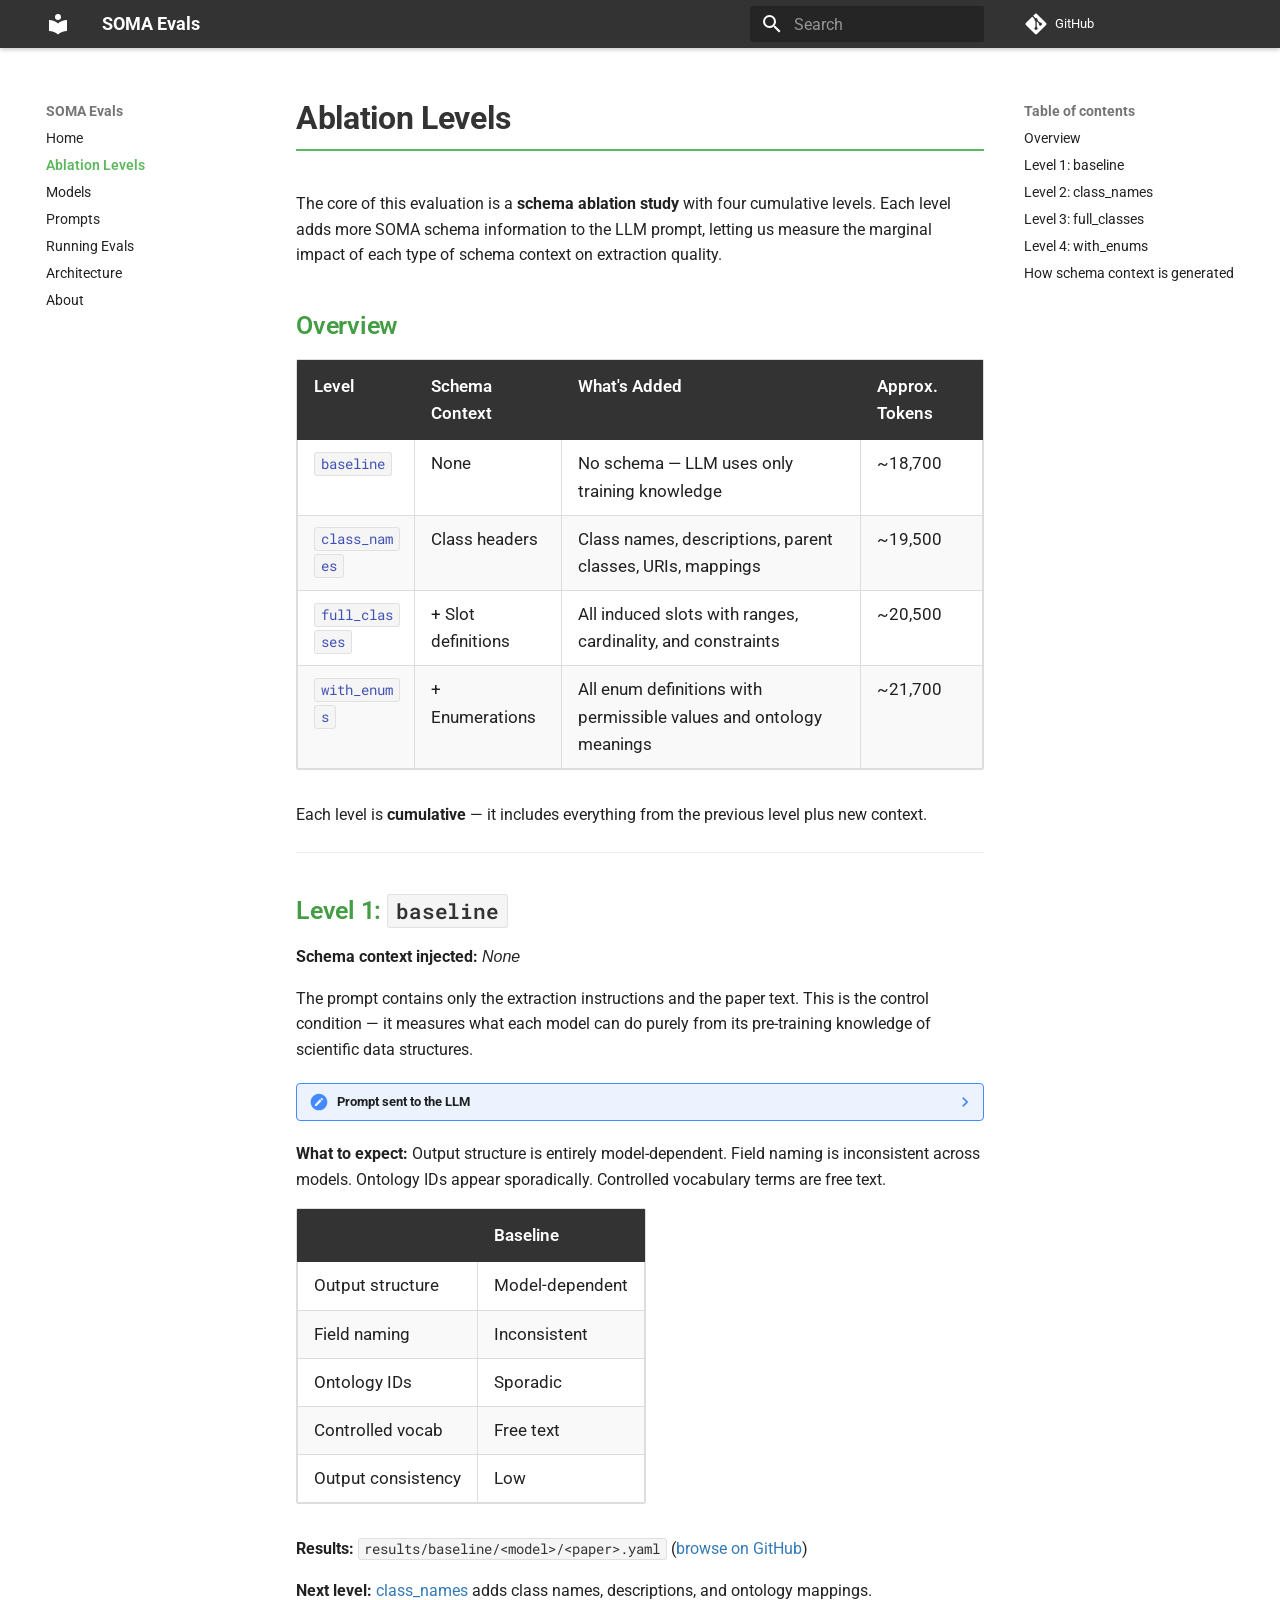
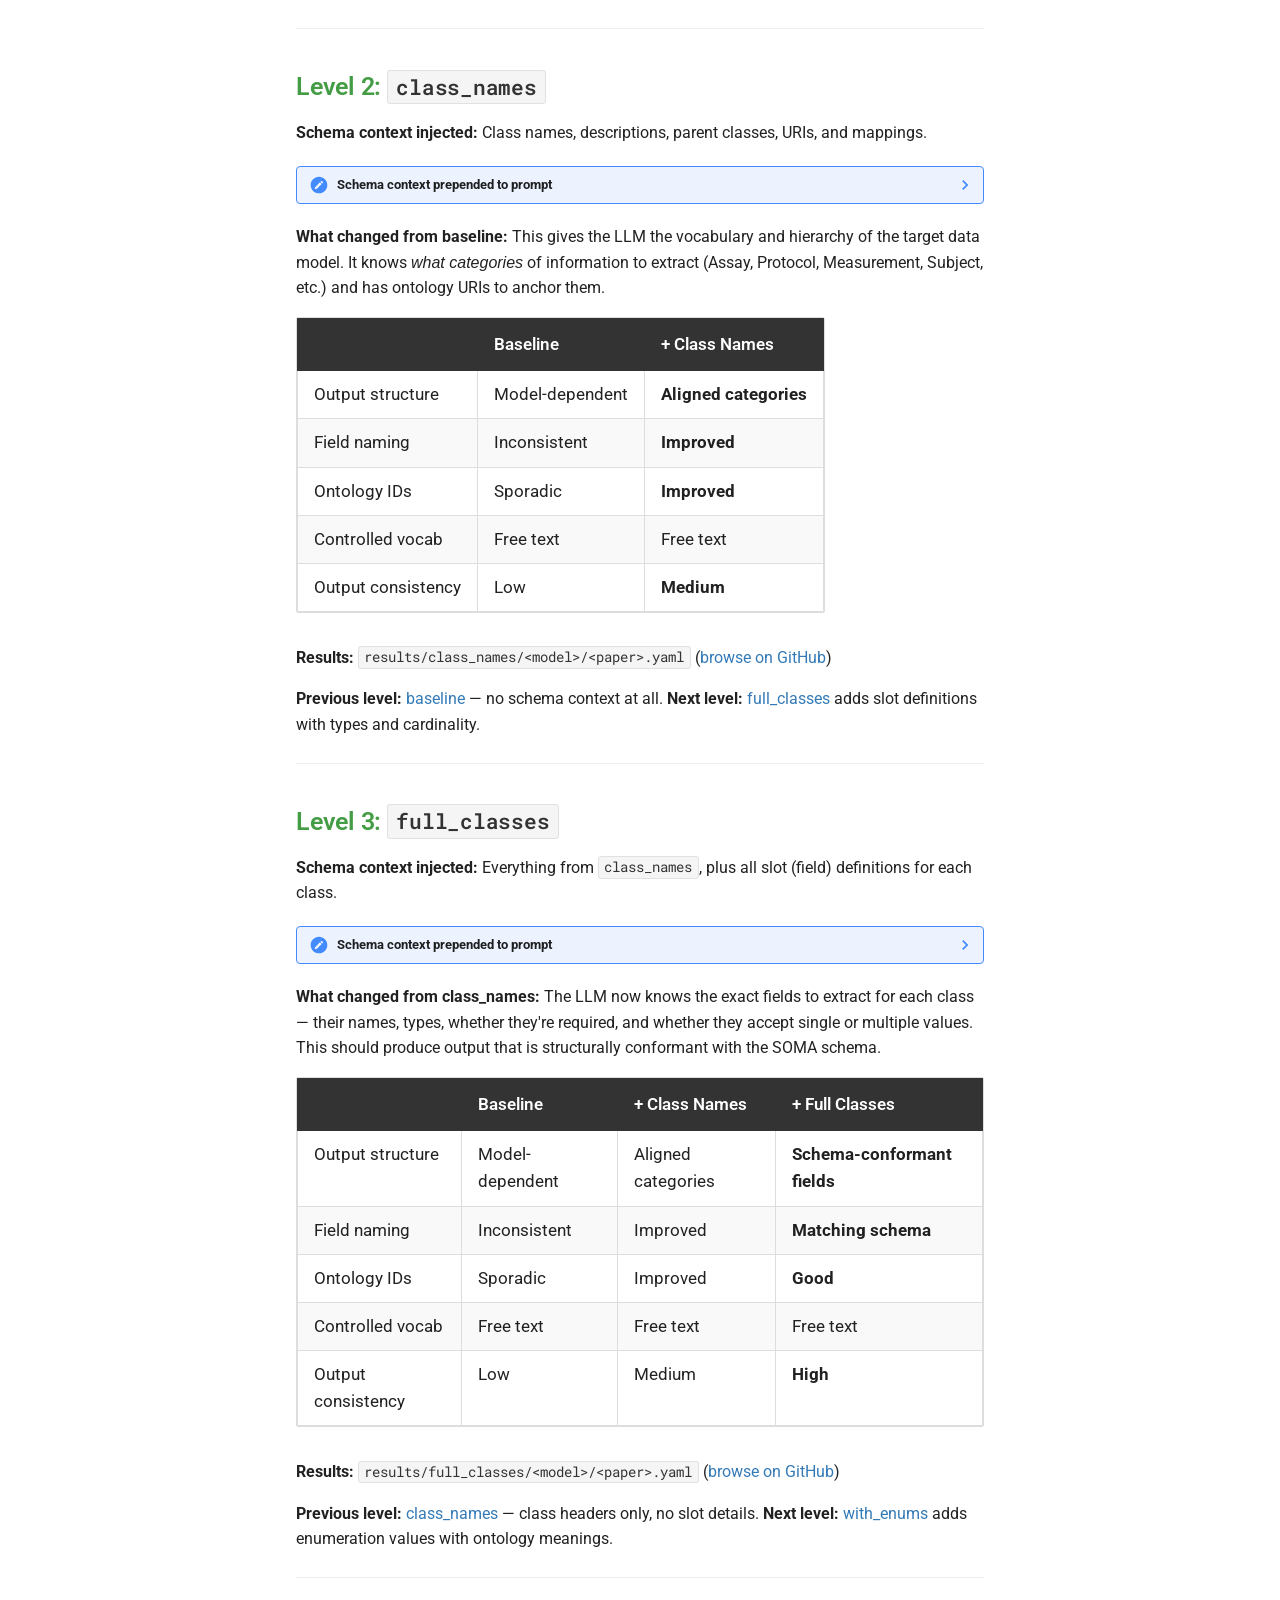
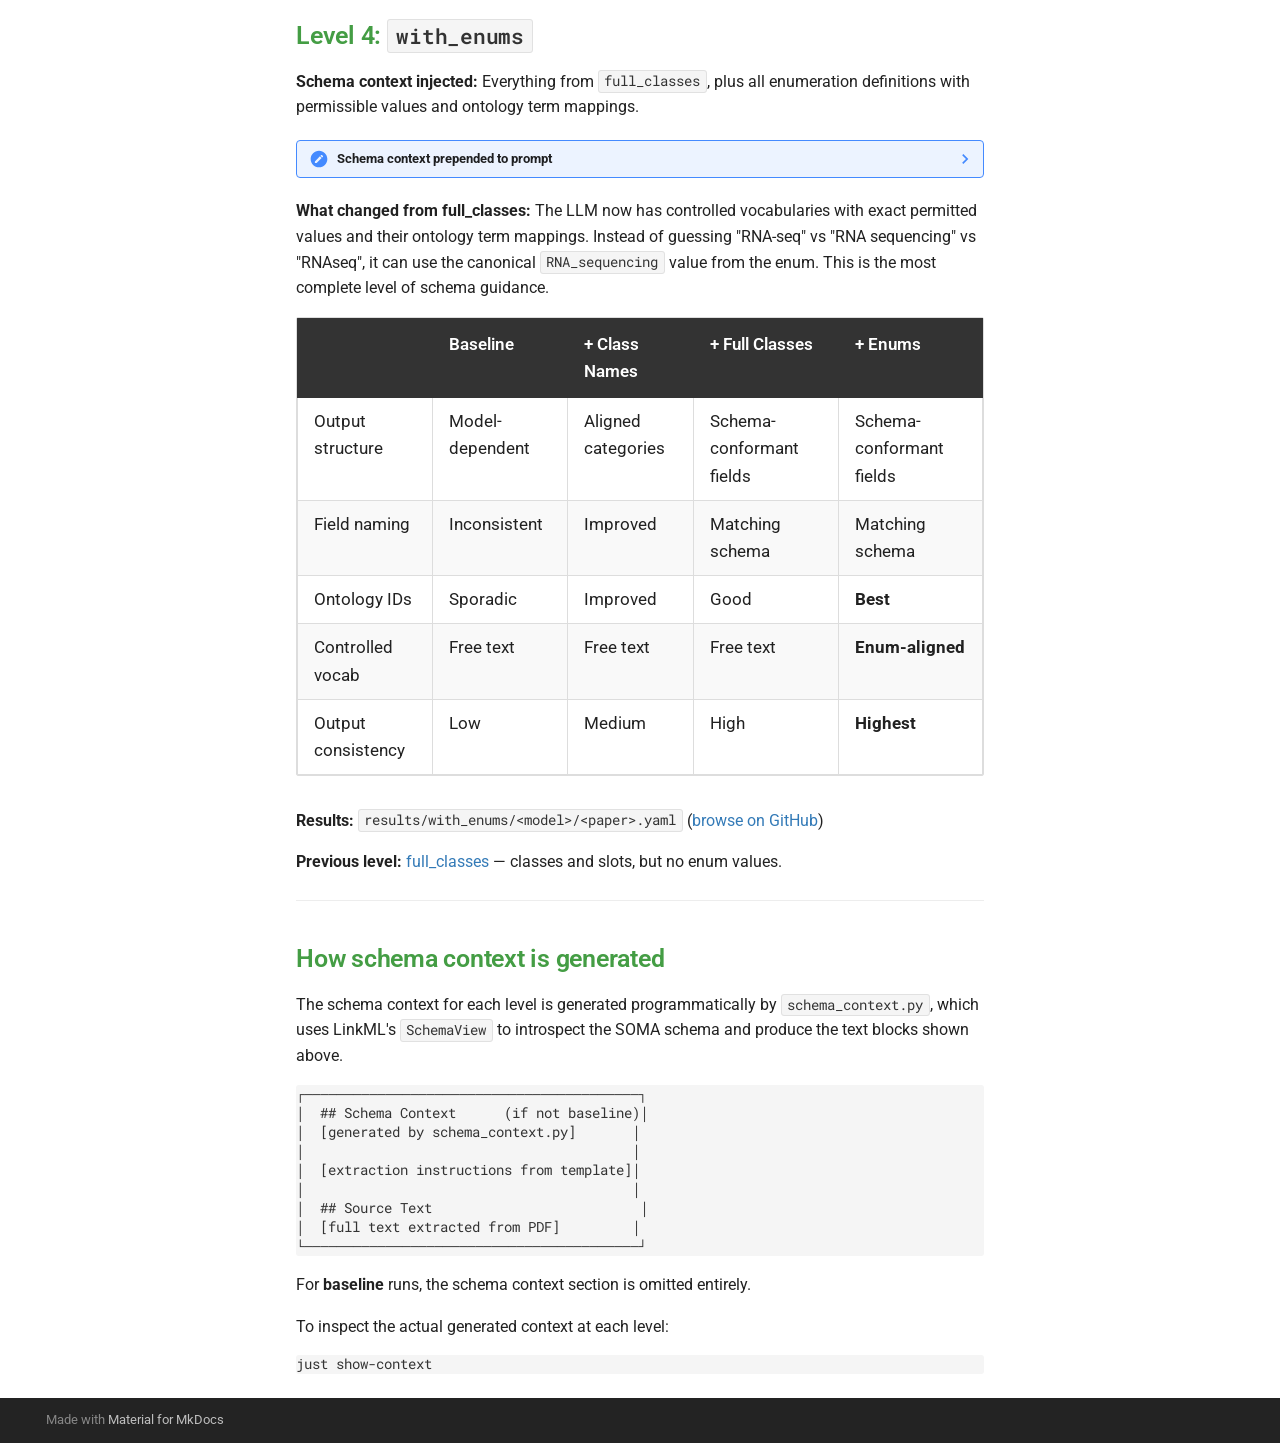
==== commit c33f4649: "Deployed f55c6de with MkDocs version: 1.6.1" ====
--- a/ablation-levels/index.html
+++ b/ablation-levels/index.html
@@ -11,7 +11,7 @@
       
       
       
-        <link rel="prev" href="../overview/architecture/">
+        <link rel="prev" href="..">
       
       
         <link rel="next" href="../models/">
@@ -248,116 +248,6 @@
       
   
   
-  
-  
-    
-    
-    
-    
-    
-    <li class="md-nav__item md-nav__item--nested">
-      
-        
-        
-        <input class="md-nav__toggle md-toggle " type="checkbox" id="__nav_2" >
-        
-          
-          <label class="md-nav__link" for="__nav_2" id="__nav_2_label" tabindex="0">
-            
-  
-  
-  <span class="md-ellipsis">
-    
-  
-    Overview
-  
-
-    
-  </span>
-  
-  
-
-            <span class="md-nav__icon md-icon"></span>
-          </label>
-        
-        <nav class="md-nav" data-md-level="1" aria-labelledby="__nav_2_label" aria-expanded="false">
-          <label class="md-nav__title" for="__nav_2">
-            <span class="md-nav__icon md-icon"></span>
-            
-  
-    Overview
-  
-
-          </label>
-          <ul class="md-nav__list" data-md-scrollfix>
-            
-              
-                
-  
-  
-  
-  
-    <li class="md-nav__item">
-      <a href="../overview/what-and-why/" class="md-nav__link">
-        
-  
-  
-  <span class="md-ellipsis">
-    
-  
-    What & Why
-  
-
-    
-  </span>
-  
-  
-
-      </a>
-    </li>
-  
-
-              
-            
-              
-                
-  
-  
-  
-  
-    <li class="md-nav__item">
-      <a href="../overview/architecture/" class="md-nav__link">
-        
-  
-  
-  <span class="md-ellipsis">
-    
-  
-    Architecture
-  
-
-    
-  </span>
-  
-  
-
-      </a>
-    </li>
-  
-
-              
-            
-          </ul>
-        </nav>
-      
-    </li>
-  
-
-    
-      
-      
-  
-  
     
   
   
@@ -421,82 +311,65 @@
     <ul class="md-nav__list" data-md-component="toc" data-md-scrollfix>
       
         <li class="md-nav__item">
-  <a href="#the-four-levels" class="md-nav__link">
-    <span class="md-ellipsis">
-      
-        The Four Levels
-      
-    </span>
-  </a>
-  
-</li>
-      
-        <li class="md-nav__item">
-  <a href="#level-details" class="md-nav__link">
-    <span class="md-ellipsis">
-      
-        Level Details
-      
-    </span>
-  </a>
-  
-    <nav class="md-nav" aria-label="Level Details">
-      <ul class="md-nav__list">
-        
-          <li class="md-nav__item">
-  <a href="#baseline" class="md-nav__link">
-    <span class="md-ellipsis">
-      
-        Baseline
-      
-    </span>
-  </a>
-  
-</li>
-        
-          <li class="md-nav__item">
-  <a href="#class-names" class="md-nav__link">
-    <span class="md-ellipsis">
-      
-        Class Names
-      
-    </span>
-  </a>
-  
-</li>
-        
-          <li class="md-nav__item">
-  <a href="#full-classes" class="md-nav__link">
-    <span class="md-ellipsis">
-      
-        Full Classes
-      
-    </span>
-  </a>
-  
-</li>
-        
-          <li class="md-nav__item">
-  <a href="#with-enums" class="md-nav__link">
-    <span class="md-ellipsis">
-      
-        With Enums
-      
-    </span>
-  </a>
-  
-</li>
-        
-      </ul>
-    </nav>
-  
-</li>
-      
-        <li class="md-nav__item">
-  <a href="#expected-impact" class="md-nav__link">
-    <span class="md-ellipsis">
-      
-        Expected Impact
+  <a href="#overview" class="md-nav__link">
+    <span class="md-ellipsis">
+      
+        Overview
+      
+    </span>
+  </a>
+  
+</li>
+      
+        <li class="md-nav__item">
+  <a href="#level-1-baseline" class="md-nav__link">
+    <span class="md-ellipsis">
+      
+        Level 1: baseline
+      
+    </span>
+  </a>
+  
+</li>
+      
+        <li class="md-nav__item">
+  <a href="#level-2-class_names" class="md-nav__link">
+    <span class="md-ellipsis">
+      
+        Level 2: class_names
+      
+    </span>
+  </a>
+  
+</li>
+      
+        <li class="md-nav__item">
+  <a href="#level-3-full_classes" class="md-nav__link">
+    <span class="md-ellipsis">
+      
+        Level 3: full_classes
+      
+    </span>
+  </a>
+  
+</li>
+      
+        <li class="md-nav__item">
+  <a href="#level-4-with_enums" class="md-nav__link">
+    <span class="md-ellipsis">
+      
+        Level 4: with_enums
+      
+    </span>
+  </a>
+  
+</li>
+      
+        <li class="md-nav__item">
+  <a href="#how-schema-context-is-generated" class="md-nav__link">
+    <span class="md-ellipsis">
+      
+        How schema context is generated
       
     </span>
   </a>
@@ -580,6 +453,33 @@
     
   
     Running Evals
+  
+
+    
+  </span>
+  
+  
+
+      </a>
+    </li>
+  
+
+    
+      
+      
+  
+  
+  
+  
+    <li class="md-nav__item">
+      <a href="../overview/architecture/" class="md-nav__link">
+        
+  
+  
+  <span class="md-ellipsis">
+    
+  
+    Architecture
   
 
     
@@ -646,82 +546,65 @@
     <ul class="md-nav__list" data-md-component="toc" data-md-scrollfix>
       
         <li class="md-nav__item">
-  <a href="#the-four-levels" class="md-nav__link">
-    <span class="md-ellipsis">
-      
-        The Four Levels
-      
-    </span>
-  </a>
-  
-</li>
-      
-        <li class="md-nav__item">
-  <a href="#level-details" class="md-nav__link">
-    <span class="md-ellipsis">
-      
-        Level Details
-      
-    </span>
-  </a>
-  
-    <nav class="md-nav" aria-label="Level Details">
-      <ul class="md-nav__list">
-        
-          <li class="md-nav__item">
-  <a href="#baseline" class="md-nav__link">
-    <span class="md-ellipsis">
-      
-        Baseline
-      
-    </span>
-  </a>
-  
-</li>
-        
-          <li class="md-nav__item">
-  <a href="#class-names" class="md-nav__link">
-    <span class="md-ellipsis">
-      
-        Class Names
-      
-    </span>
-  </a>
-  
-</li>
-        
-          <li class="md-nav__item">
-  <a href="#full-classes" class="md-nav__link">
-    <span class="md-ellipsis">
-      
-        Full Classes
-      
-    </span>
-  </a>
-  
-</li>
-        
-          <li class="md-nav__item">
-  <a href="#with-enums" class="md-nav__link">
-    <span class="md-ellipsis">
-      
-        With Enums
-      
-    </span>
-  </a>
-  
-</li>
-        
-      </ul>
-    </nav>
-  
-</li>
-      
-        <li class="md-nav__item">
-  <a href="#expected-impact" class="md-nav__link">
-    <span class="md-ellipsis">
-      
-        Expected Impact
+  <a href="#overview" class="md-nav__link">
+    <span class="md-ellipsis">
+      
+        Overview
+      
+    </span>
+  </a>
+  
+</li>
+      
+        <li class="md-nav__item">
+  <a href="#level-1-baseline" class="md-nav__link">
+    <span class="md-ellipsis">
+      
+        Level 1: baseline
+      
+    </span>
+  </a>
+  
+</li>
+      
+        <li class="md-nav__item">
+  <a href="#level-2-class_names" class="md-nav__link">
+    <span class="md-ellipsis">
+      
+        Level 2: class_names
+      
+    </span>
+  </a>
+  
+</li>
+      
+        <li class="md-nav__item">
+  <a href="#level-3-full_classes" class="md-nav__link">
+    <span class="md-ellipsis">
+      
+        Level 3: full_classes
+      
+    </span>
+  </a>
+  
+</li>
+      
+        <li class="md-nav__item">
+  <a href="#level-4-with_enums" class="md-nav__link">
+    <span class="md-ellipsis">
+      
+        Level 4: with_enums
+      
+    </span>
+  </a>
+  
+</li>
+      
+        <li class="md-nav__item">
+  <a href="#how-schema-context-is-generated" class="md-nav__link">
+    <span class="md-ellipsis">
+      
+        How schema context is generated
       
     </span>
   </a>
@@ -752,45 +635,108 @@
 <p>The core of this evaluation is a <strong>schema ablation study</strong> with four cumulative levels.
 Each level adds more SOMA schema information to the LLM prompt, letting us measure
 the marginal impact of each type of schema context on extraction quality.</p>
-<h2 id="the-four-levels">The Four Levels<a class="headerlink" href="#the-four-levels" title="Permanent link">&para;</a></h2>
+<h2 id="overview">Overview<a class="headerlink" href="#overview" title="Permanent link">&para;</a></h2>
 <table>
 <thead>
 <tr>
 <th>Level</th>
 <th>Schema Context</th>
 <th>What's Added</th>
+<th>Approx. Tokens</th>
 </tr>
 </thead>
 <tbody>
 <tr>
-<td><code>baseline</code></td>
+<td><a href="#level-1-baseline"><code>baseline</code></a></td>
 <td>None</td>
-<td>No schema context -- the LLM uses only its training knowledge</td>
-</tr>
-<tr>
-<td><code>class_names</code></td>
+<td>No schema — LLM uses only training knowledge</td>
+<td>~18,700</td>
+</tr>
+<tr>
+<td><a href="#level-2-class_names"><code>class_names</code></a></td>
 <td>Class headers</td>
 <td>Class names, descriptions, parent classes, URIs, mappings</td>
-</tr>
-<tr>
-<td><code>full_classes</code></td>
+<td>~19,500</td>
+</tr>
+<tr>
+<td><a href="#level-3-full_classes"><code>full_classes</code></a></td>
 <td>+ Slot definitions</td>
 <td>All induced slots with ranges, cardinality, and constraints</td>
-</tr>
-<tr>
-<td><code>with_enums</code></td>
+<td>~20,500</td>
+</tr>
+<tr>
+<td><a href="#level-4-with_enums"><code>with_enums</code></a></td>
 <td>+ Enumerations</td>
 <td>All enum definitions with permissible values and ontology meanings</td>
+<td>~21,700</td>
 </tr>
 </tbody>
 </table>
-<h2 id="level-details">Level Details<a class="headerlink" href="#level-details" title="Permanent link">&para;</a></h2>
-<h3 id="baseline">Baseline<a class="headerlink" href="#baseline" title="Permanent link">&para;</a></h3>
-<p>No schema context is provided. The prompt contains only the extraction instructions
-and the paper text. This is the control condition -- it measures what each model can
-do purely from its pre-training knowledge of scientific data structures.</p>
-<h3 id="class-names">Class Names<a class="headerlink" href="#class-names" title="Permanent link">&para;</a></h3>
-<p>Adds a structured listing of all SOMA classes:</p>
+<p>Each level is <strong>cumulative</strong> — it includes everything from the previous level plus new context.</p>
+<hr />
+<h2 id="level-1-baseline">Level 1: <code>baseline</code><a class="headerlink" href="#level-1-baseline" title="Permanent link">&para;</a></h2>
+<p><strong>Schema context injected:</strong> <em>None</em></p>
+<p>The prompt contains only the extraction instructions and the paper text. This is the
+control condition — it measures what each model can do purely from its pre-training
+knowledge of scientific data structures.</p>
+<details class="note">
+<summary>Prompt sent to the LLM</summary>
+<p><strong>System:</strong>
+<div class="highlight"><pre><span></span><code>You are a scientific data extraction assistant specializing in biological
+assays and measurements. Your task is to extract structured data from
+scientific text, identifying assays, measurements, protocols, study
+subjects, and experimental conditions.
+</code></pre></div></p>
+<p><strong>User:</strong>
+<div class="highlight"><pre><span></span><code>Extract structured assay and measurement data from the following scientific text.
+Identify all assays, their measurements, study subjects, protocols, and
+experimental conditions. Use ontology identifiers where possible (e.g.,
+OBI, CHEBI, CL, UBERON, NCBITaxon, UO). Provide the extracted data in
+a structured format (e.g., YAML).
+
+[paper text follows]
+</code></pre></div></p>
+</details>
+<p><strong>What to expect:</strong> Output structure is entirely model-dependent. Field naming is inconsistent
+across models. Ontology IDs appear sporadically. Controlled vocabulary terms are free text.</p>
+<table>
+<thead>
+<tr>
+<th></th>
+<th>Baseline</th>
+</tr>
+</thead>
+<tbody>
+<tr>
+<td>Output structure</td>
+<td>Model-dependent</td>
+</tr>
+<tr>
+<td>Field naming</td>
+<td>Inconsistent</td>
+</tr>
+<tr>
+<td>Ontology IDs</td>
+<td>Sporadic</td>
+</tr>
+<tr>
+<td>Controlled vocab</td>
+<td>Free text</td>
+</tr>
+<tr>
+<td>Output consistency</td>
+<td>Low</td>
+</tr>
+</tbody>
+</table>
+<p><strong>Results:</strong> <code>results/baseline/&lt;model&gt;/&lt;paper&gt;.yaml</code>
+(<a href="https://github.com/sierra-moxon/soma-evals/tree/main/results/baseline">browse on GitHub</a>)</p>
+<p><strong>Next level:</strong> <a href="#level-2-class_names">class_names</a> adds class names, descriptions, and ontology mappings.</p>
+<hr />
+<h2 id="level-2-class_names">Level 2: <code>class_names</code><a class="headerlink" href="#level-2-class_names" title="Permanent link">&para;</a></h2>
+<p><strong>Schema context injected:</strong> Class names, descriptions, parent classes, URIs, and mappings.</p>
+<details class="note">
+<summary>Schema context prepended to prompt</summary>
 <div class="highlight"><pre><span></span><code># SOMA Schema Classes
 
 ## Assay
@@ -803,39 +749,186 @@
   A detailed description of how an assay is performed.
   Parent: NamedThing
   URI: soma:Protocol
+
+## Measurement
+  A quantitative or qualitative result from an assay.
+  Parent: NamedThing
+  URI: soma:Measurement
+
+## Subject
+  An entity that is the focus of an investigation.
+  Parent: NamedThing
+  URI: soma:Subject
+
+[... all SOMA classes listed ...]
 </code></pre></div>
-<p>This gives the LLM the vocabulary and hierarchy of the target data model without
-the detailed field structure.</p>
-<h3 id="full-classes">Full Classes<a class="headerlink" href="#full-classes" title="Permanent link">&para;</a></h3>
-<p>Adds all slot (field) definitions for each class:</p>
-<div class="highlight"><pre><span></span><code>## Assay
-  ...
+</details>
+<p><strong>What changed from baseline:</strong>
+This gives the LLM the vocabulary and hierarchy of the target data model. It knows <em>what
+categories</em> of information to extract (Assay, Protocol, Measurement, Subject, etc.) and
+has ontology URIs to anchor them.</p>
+<table>
+<thead>
+<tr>
+<th></th>
+<th>Baseline</th>
+<th>+ Class Names</th>
+</tr>
+</thead>
+<tbody>
+<tr>
+<td>Output structure</td>
+<td>Model-dependent</td>
+<td><strong>Aligned categories</strong></td>
+</tr>
+<tr>
+<td>Field naming</td>
+<td>Inconsistent</td>
+<td><strong>Improved</strong></td>
+</tr>
+<tr>
+<td>Ontology IDs</td>
+<td>Sporadic</td>
+<td><strong>Improved</strong></td>
+</tr>
+<tr>
+<td>Controlled vocab</td>
+<td>Free text</td>
+<td>Free text</td>
+</tr>
+<tr>
+<td>Output consistency</td>
+<td>Low</td>
+<td><strong>Medium</strong></td>
+</tr>
+</tbody>
+</table>
+<p><strong>Results:</strong> <code>results/class_names/&lt;model&gt;/&lt;paper&gt;.yaml</code>
+(<a href="https://github.com/sierra-moxon/soma-evals/tree/main/results/class_names">browse on GitHub</a>)</p>
+<p><strong>Previous level:</strong> <a href="#level-1-baseline">baseline</a> — no schema context at all.
+<strong>Next level:</strong> <a href="#level-3-full_classes">full_classes</a> adds slot definitions with types and cardinality.</p>
+<hr />
+<h2 id="level-3-full_classes">Level 3: <code>full_classes</code><a class="headerlink" href="#level-3-full_classes" title="Permanent link">&para;</a></h2>
+<p><strong>Schema context injected:</strong> Everything from <code>class_names</code>, plus all slot (field) definitions
+for each class.</p>
+<details class="note">
+<summary>Schema context prepended to prompt</summary>
+<div class="highlight"><pre><span></span><code># SOMA Schema Classes and Slots
+
+## Assay
+  An experimental procedure to test a hypothesis or measure something.
+  Parent: NamedThing
+  URI: soma:Assay
+  Mappings: OBI:0000070
   Slots:
-    - name (string) [required]
+    - name (string) [required, identifier]
     - description (string)
     - has_protocol (Protocol) [multivalued, inlined_as_list]
     - has_measurement (Measurement) [multivalued, inlined_as_list]
     - study_subjects (Subject) [multivalued]
+    - assay_type (AssayTypeEnum)
+    - gene_expression_method (GeneExpressionMethodEnum)
+
+## Protocol
+  A detailed description of how an assay is performed.
+  Parent: NamedThing
+  URI: soma:Protocol
+  Slots:
+    - name (string) [required, identifier]
+    - description (string)
+    - protocol_type (ProtocolTypeEnum)
+
+[... all classes with full slot definitions ...]
 </code></pre></div>
-<p>This tells the LLM exactly what fields to extract, their types, and whether
-they accept single or multiple values.</p>
-<h3 id="with-enums">With Enums<a class="headerlink" href="#with-enums" title="Permanent link">&para;</a></h3>
-<p>Adds all enumeration definitions with their permissible values:</p>
-<div class="highlight"><pre><span></span><code># Enumerations
+</details>
+<p><strong>What changed from class_names:</strong>
+The LLM now knows the exact fields to extract for each class — their names, types, whether
+they're required, and whether they accept single or multiple values. This should produce
+output that is structurally conformant with the SOMA schema.</p>
+<table>
+<thead>
+<tr>
+<th></th>
+<th>Baseline</th>
+<th>+ Class Names</th>
+<th>+ Full Classes</th>
+</tr>
+</thead>
+<tbody>
+<tr>
+<td>Output structure</td>
+<td>Model-dependent</td>
+<td>Aligned categories</td>
+<td><strong>Schema-conformant fields</strong></td>
+</tr>
+<tr>
+<td>Field naming</td>
+<td>Inconsistent</td>
+<td>Improved</td>
+<td><strong>Matching schema</strong></td>
+</tr>
+<tr>
+<td>Ontology IDs</td>
+<td>Sporadic</td>
+<td>Improved</td>
+<td><strong>Good</strong></td>
+</tr>
+<tr>
+<td>Controlled vocab</td>
+<td>Free text</td>
+<td>Free text</td>
+<td>Free text</td>
+</tr>
+<tr>
+<td>Output consistency</td>
+<td>Low</td>
+<td>Medium</td>
+<td><strong>High</strong></td>
+</tr>
+</tbody>
+</table>
+<p><strong>Results:</strong> <code>results/full_classes/&lt;model&gt;/&lt;paper&gt;.yaml</code>
+(<a href="https://github.com/sierra-moxon/soma-evals/tree/main/results/full_classes">browse on GitHub</a>)</p>
+<p><strong>Previous level:</strong> <a href="#level-2-class_names">class_names</a> — class headers only, no slot details.
+<strong>Next level:</strong> <a href="#level-4-with_enums">with_enums</a> adds enumeration values with ontology meanings.</p>
+<hr />
+<h2 id="level-4-with_enums">Level 4: <code>with_enums</code><a class="headerlink" href="#level-4-with_enums" title="Permanent link">&para;</a></h2>
+<p><strong>Schema context injected:</strong> Everything from <code>full_classes</code>, plus all enumeration definitions
+with permissible values and ontology term mappings.</p>
+<details class="note">
+<summary>Schema context prepended to prompt</summary>
+<div class="highlight"><pre><span></span><code># SOMA Schema Classes and Slots
+
+[... all classes with full slot definitions as in Level 3 ...]
+
+# Enumerations
 
 ## AssayTypeEnum
   Values:
     - RNA_sequencing: Whole-transcriptome RNA-seq (meaning: OBI:0001271)
     - chemical_analysis: Analytical chemistry assay (meaning: OBI:0000070)
     - microscopy: Imaging assay (meaning: OBI:0000185)
+    - qRT_PCR: Quantitative RT-PCR (meaning: OBI:0002631)
+    - western_blot: Protein immunoblot (meaning: OBI:0000920)
+
+## GeneExpressionMethodEnum
+  Values:
+    - qRT_PCR: Quantitative reverse-transcription PCR
+    - RNA_seq: RNA sequencing
+    - microarray: Gene expression microarray
+
+[... all enumerations with permissible values and ontology meanings ...]
 </code></pre></div>
-<p>This provides controlled vocabularies so the LLM can use exact permitted values
-and ontology terms rather than free text.</p>
-<h2 id="expected-impact">Expected Impact<a class="headerlink" href="#expected-impact" title="Permanent link">&para;</a></h2>
+</details>
+<p><strong>What changed from full_classes:</strong>
+The LLM now has controlled vocabularies with exact permitted values and their ontology
+term mappings. Instead of guessing "RNA-seq" vs "RNA sequencing" vs "RNAseq", it can use
+the canonical <code>RNA_sequencing</code> value from the enum. This is the most complete level of
+schema guidance.</p>
 <table>
 <thead>
 <tr>
-<th>Aspect</th>
+<th></th>
 <th>Baseline</th>
 <th>+ Class Names</th>
 <th>+ Full Classes</th>
@@ -862,24 +955,46 @@
 <td>Sporadic</td>
 <td>Improved</td>
 <td>Good</td>
-<td>Best</td>
+<td><strong>Best</strong></td>
 </tr>
 <tr>
 <td>Controlled vocab</td>
 <td>Free text</td>
 <td>Free text</td>
 <td>Free text</td>
-<td>Enum-aligned</td>
+<td><strong>Enum-aligned</strong></td>
 </tr>
 <tr>
 <td>Output consistency</td>
 <td>Low</td>
 <td>Medium</td>
 <td>High</td>
-<td>Highest</td>
+<td><strong>Highest</strong></td>
 </tr>
 </tbody>
 </table>
+<p><strong>Results:</strong> <code>results/with_enums/&lt;model&gt;/&lt;paper&gt;.yaml</code>
+(<a href="https://github.com/sierra-moxon/soma-evals/tree/main/results/with_enums">browse on GitHub</a>)</p>
+<p><strong>Previous level:</strong> <a href="#level-3-full_classes">full_classes</a> — classes and slots, but no enum values.</p>
+<hr />
+<h2 id="how-schema-context-is-generated">How schema context is generated<a class="headerlink" href="#how-schema-context-is-generated" title="Permanent link">&para;</a></h2>
+<p>The schema context for each level is generated programmatically by <code>schema_context.py</code>,
+which uses LinkML's <code>SchemaView</code> to introspect the SOMA schema and produce the text
+blocks shown above.</p>
+<div class="highlight"><pre><span></span><code>┌─────────────────────────────────────────┐
+│  ## Schema Context      (if not baseline)│
+│  [generated by schema_context.py]       │
+│                                         │
+│  [extraction instructions from template]│
+│                                         │
+│  ## Source Text                          │
+│  [full text extracted from PDF]         │
+└─────────────────────────────────────────┘
+</code></pre></div>
+<p>For <strong>baseline</strong> runs, the schema context section is omitted entirely.</p>
+<p>To inspect the actual generated context at each level:</p>
+<div class="highlight"><pre><span></span><code>just<span class="w"> </span>show-context
+</code></pre></div>
 
 
 
--- a/stylesheets/extra.css
+++ b/stylesheets/extra.css
@@ -1,16 +1,11 @@
 /* ==========================================================================
-   AOPwiki-inspired theme for SOMA Evals MkDocs
+   SOMA Evals MkDocs theme overrides
    ========================================================================== */
 
 :root {
   --aop-dark: #333333;
   --aop-green: #5cb85c;
   --aop-green-dark: #449d44;
-  --aop-orange: #f0ad4e;
-  --aop-orange-dark: #ec971f;
-  --aop-blue: #5bc0de;
-  --aop-blue-dark: #31b0d5;
-  --aop-purple: #9b59b6;
   --aop-text: #333333;
   --aop-light-bg: #f9f9f9;
   --aop-border: #ddd;
@@ -117,149 +112,7 @@
   padding: 0;
 }
 
-/* -- Home page card grid ------------------------------------------------ */
-.aop-hero {
-  text-align: center;
-  padding: 2rem 0 1rem;
-  border-bottom: 3px solid var(--aop-green);
-  margin-bottom: 2rem;
-}
-
-.aop-hero h1 {
-  border-bottom: none !important;
-  font-size: 1.8rem;
-  color: var(--aop-text);
-}
-
-.aop-hero .aop-subtitle {
-  font-size: 1.05rem;
-  color: #666;
-  max-width: 700px;
-  margin: 0 auto;
-}
-
-.aop-cards {
-  display: grid;
-  grid-template-columns: repeat(4, 1fr);
-  gap: 1rem;
-  margin: 1.5rem 0;
-}
-
-.aop-card {
-  border: 1px solid var(--aop-border);
-  border-radius: 6px;
-  padding: 1rem 1.2rem;
-  background: #fff;
-  transition: box-shadow 0.2s, transform 0.2s;
-  position: relative;
-  overflow: hidden;
-}
-
-.aop-card:hover {
-  box-shadow: 0 4px 12px rgba(0, 0, 0, 0.1);
-  transform: translateY(-2px);
-}
-
-.aop-card::before {
-  content: "";
-  position: absolute;
-  top: 0;
-  left: 0;
-  right: 0;
-  height: 4px;
-}
-
-.aop-card--green::before { background: var(--aop-green); }
-.aop-card--orange::before { background: var(--aop-orange); }
-.aop-card--blue::before { background: var(--aop-blue); }
-.aop-card--purple::before { background: var(--aop-purple); }
-
-.aop-card h3 {
-  margin-top: 0.2rem;
-  font-size: 1.05rem;
-}
-
-.aop-card--green h3 { color: var(--aop-green-dark) !important; }
-.aop-card--orange h3 { color: var(--aop-orange-dark) !important; }
-.aop-card--blue h3 { color: var(--aop-blue-dark) !important; }
-.aop-card--purple h3 { color: var(--aop-purple) !important; }
-
-.aop-card p {
-  color: #555;
-  font-size: 0.9rem;
-  margin-bottom: 0.8rem;
-}
-
-.aop-card ul {
-  margin: 0;
-  padding-left: 1.2rem;
-}
-
-.aop-card ul li {
-  font-size: 0.85rem;
-  margin-bottom: 0.2rem;
-}
-
-/* -- Buttons ------------------------------------------------------------ */
-.aop-btn {
-  display: inline-block;
-  padding: 0.45rem 1.2rem;
-  border-radius: 4px;
-  font-size: 0.85rem;
-  font-weight: 500;
-  text-decoration: none !important;
-  transition: background-color 0.2s, color 0.2s;
-  margin: 0.25rem 0.25rem 0.25rem 0;
-  border: 1px solid;
-}
-
-.aop-btn--green {
-  background-color: var(--aop-green);
-  border-color: var(--aop-green-dark);
-  color: #fff !important;
-}
-.aop-btn--green:hover {
-  background-color: var(--aop-green-dark);
-  color: #fff !important;
-}
-
-.aop-btn--blue {
-  background-color: var(--aop-blue);
-  border-color: var(--aop-blue-dark);
-  color: #fff !important;
-}
-.aop-btn--blue:hover {
-  background-color: var(--aop-blue-dark);
-  color: #fff !important;
-}
-
-.aop-btn--outline {
-  background-color: transparent;
-  border-color: var(--aop-border);
-  color: var(--aop-text) !important;
-}
-.aop-btn--outline:hover {
-  background-color: var(--aop-light-bg);
-  border-color: #bbb;
-}
-
 /* -- Footer ------------------------------------------------------------- */
 .md-footer {
   background-color: var(--aop-dark);
 }
-
-/* -- Responsive --------------------------------------------------------- */
-@media (max-width: 960px) {
-  .aop-cards {
-    grid-template-columns: repeat(2, 1fr);
-  }
-}
-
-@media (max-width: 600px) {
-  .aop-cards {
-    grid-template-columns: 1fr;
-  }
-  .aop-hero h1 {
-    font-size: 1.4rem;
-  }
-}
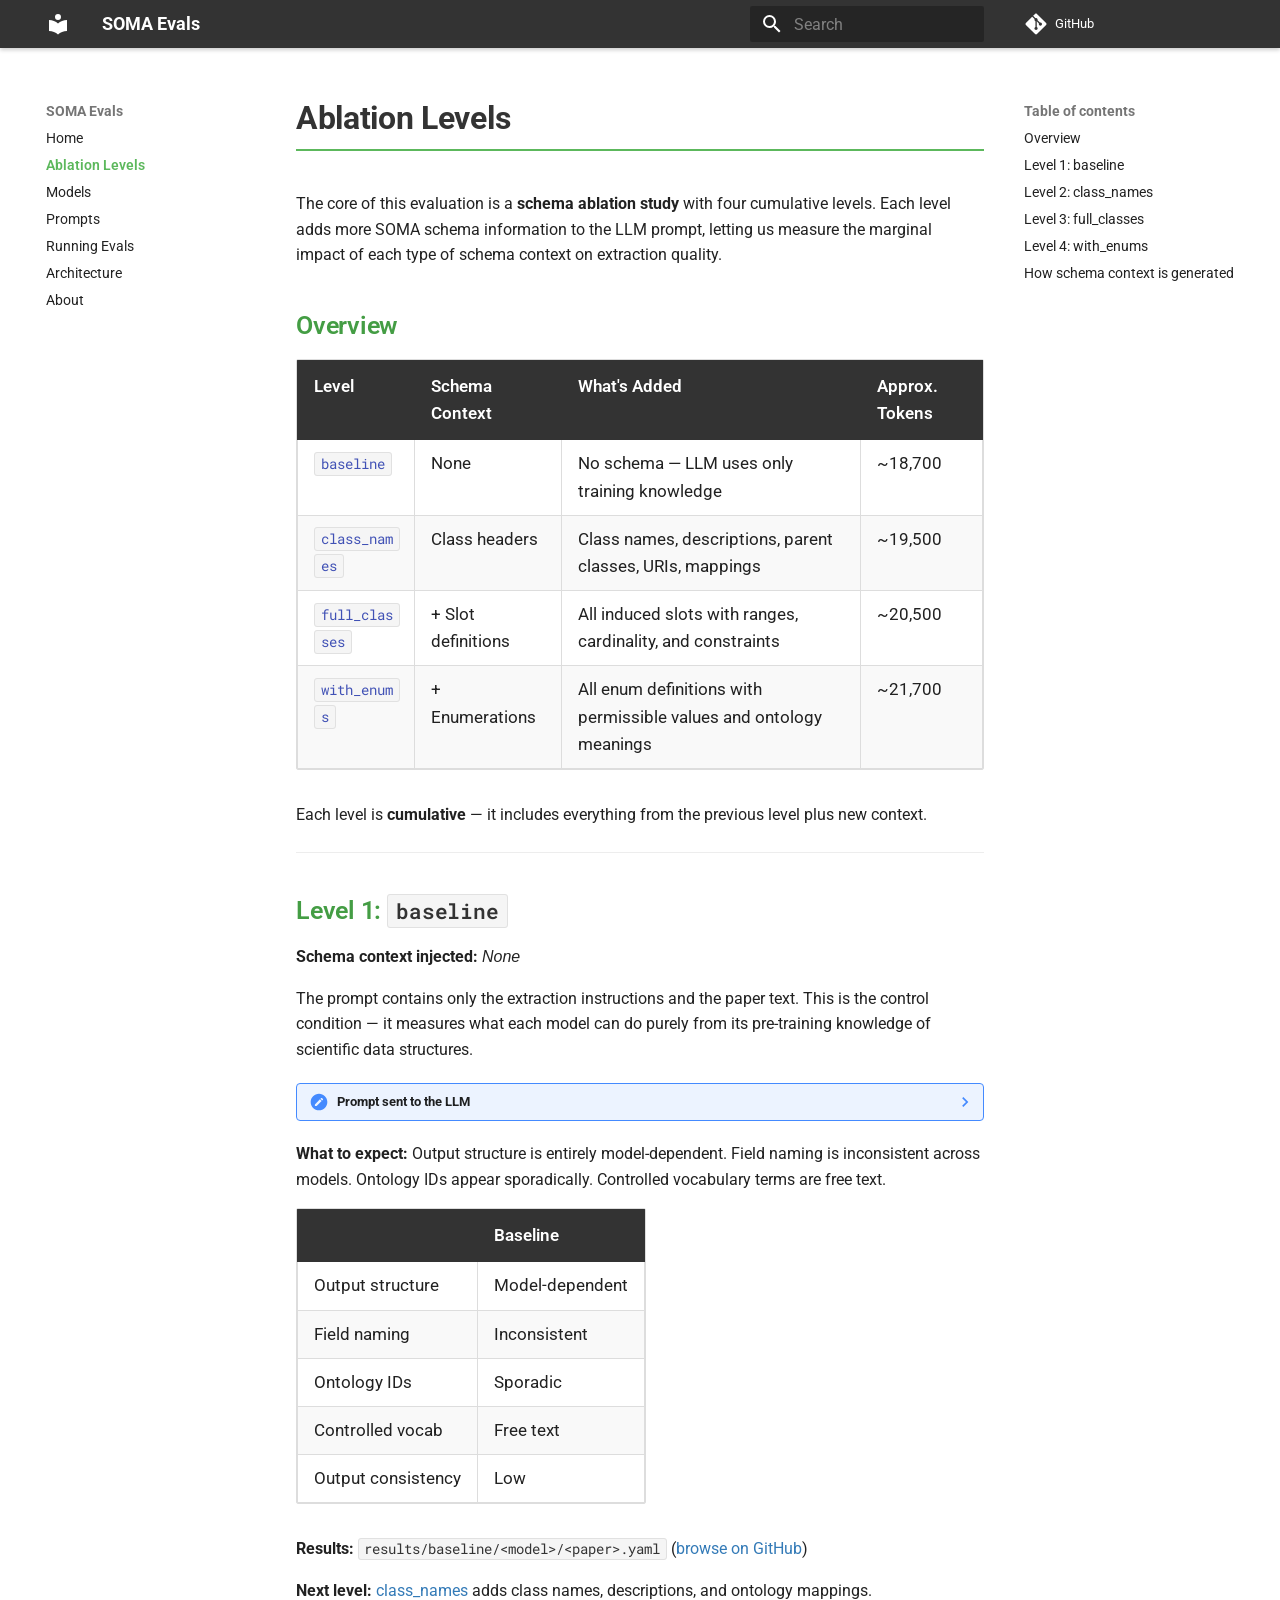
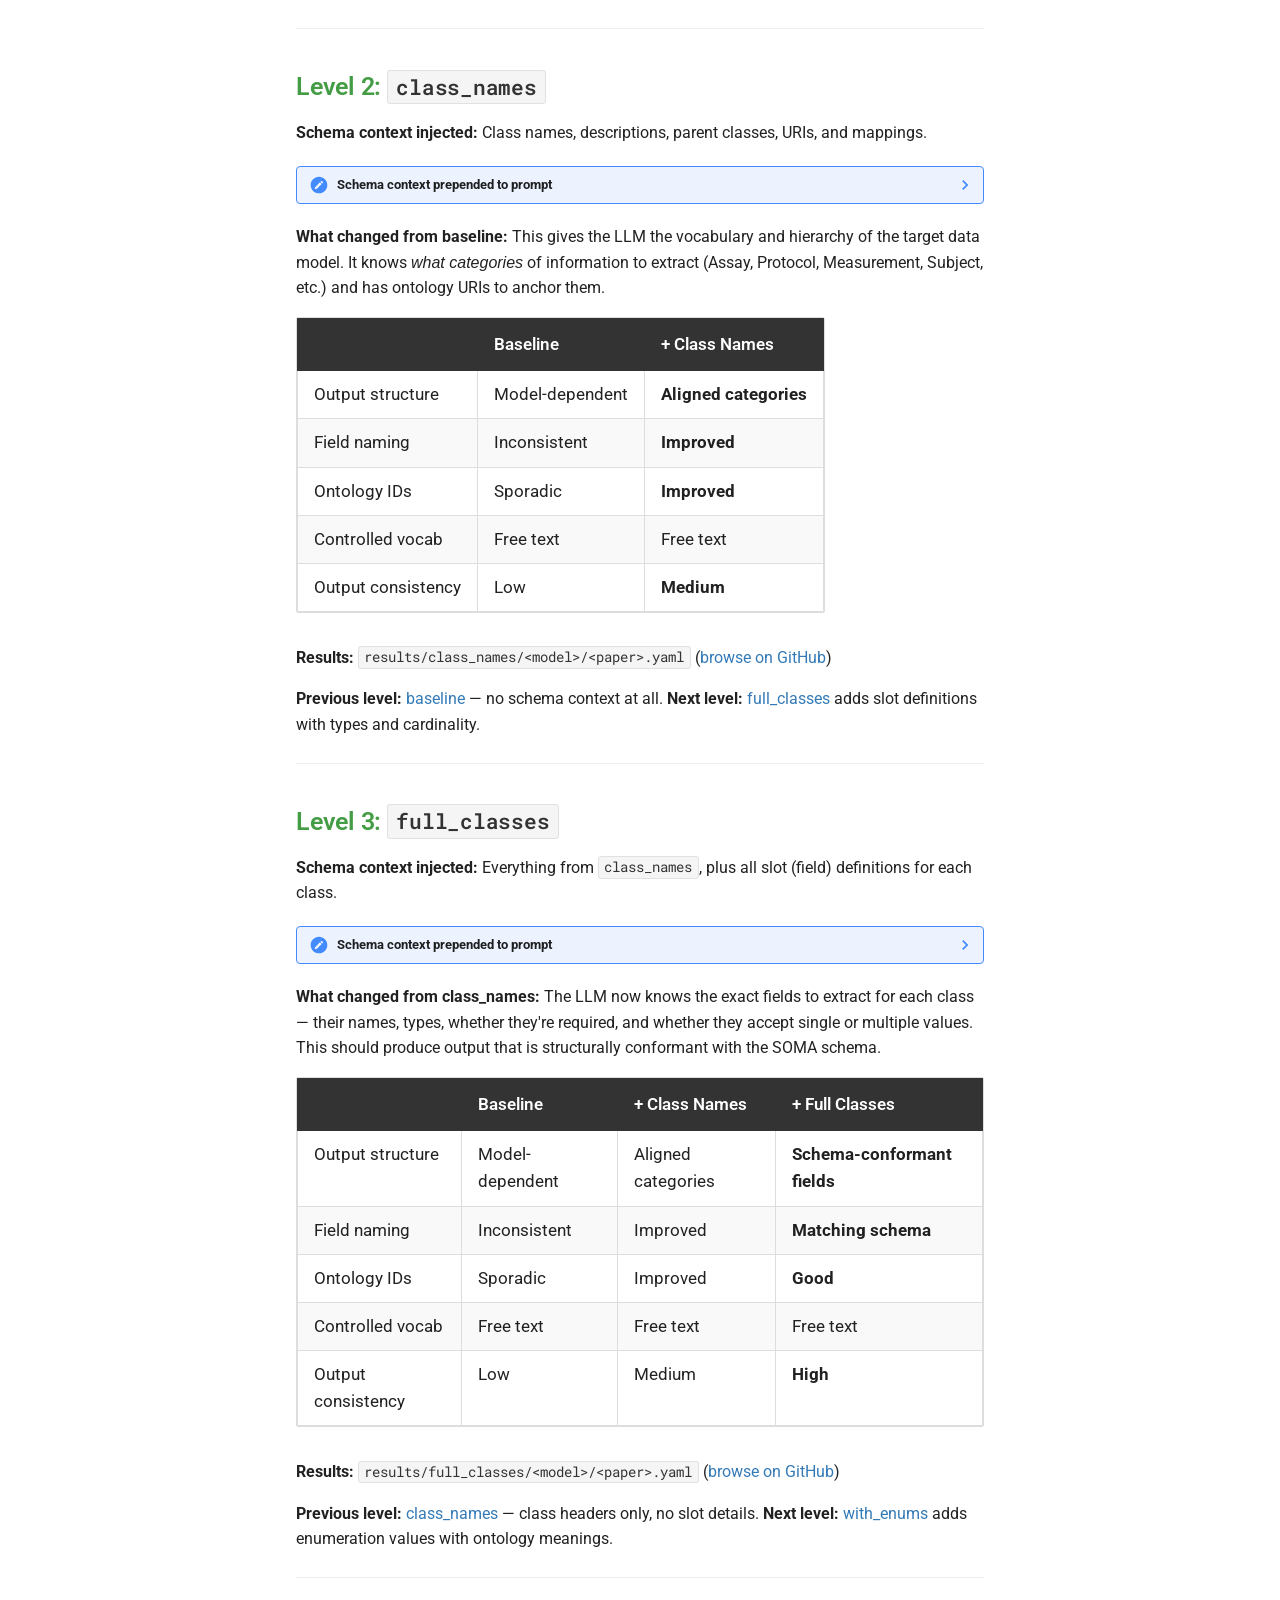
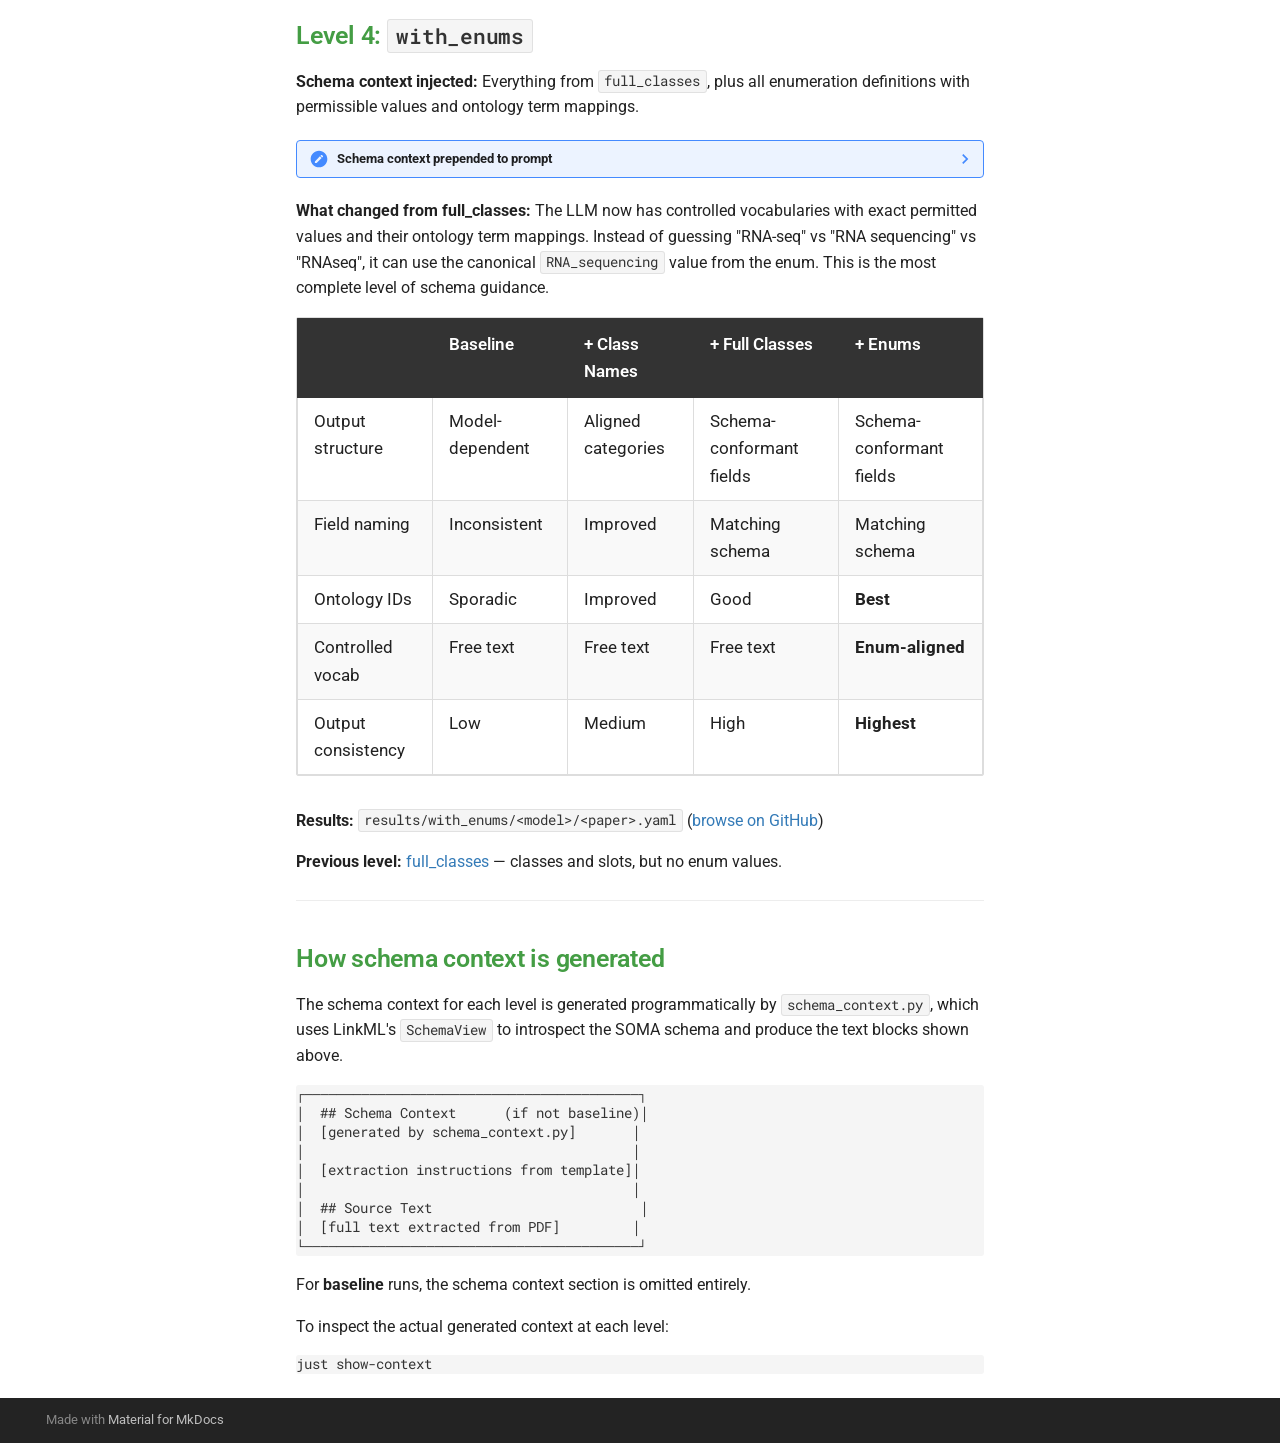
==== commit d6a3dedc: "Deployed f2af397 with MkDocs version: 1.6.1" ====
--- a/ablation-levels/index.html
+++ b/ablation-levels/index.html
@@ -158,7 +158,7 @@
     
     
       <div class="md-header__source">
-        <a href="https://github.com/sierra-moxon/soma-evals" title="Go to repository" class="md-source" data-md-component="source">
+        <a href="https://github.com/EHS-Data-Standards/soma-evals" title="Go to repository" class="md-source" data-md-component="source">
   <div class="md-source__icon md-icon">
     
     <svg xmlns="http://www.w3.org/2000/svg" viewBox="0 0 448 512"><!--! Font Awesome Free 7.1.0 by @fontawesome - https://fontawesome.com License - https://fontawesome.com/license/free (Icons: CC BY 4.0, Fonts: SIL OFL 1.1, Code: MIT License) Copyright 2025 Fonticons, Inc.--><path d="M439.6 236.1 244 40.5c-5.4-5.5-12.8-8.5-20.4-8.5s-15 3-20.4 8.4L162.5 81l51.5 51.5c27.1-9.1 52.7 16.8 43.4 43.7l49.7 49.7c34.2-11.8 61.2 31 35.5 56.7-26.5 26.5-70.2-2.9-56-37.3L240.3 199v121.9c25.3 12.5 22.3 41.8 9.1 55-6.4 6.4-15.2 10.1-24.3 10.1s-17.8-3.6-24.3-10.1c-17.6-17.6-11.1-46.9 11.2-56v-123c-20.8-8.5-24.6-30.7-18.6-45L142.6 101 8.5 235.1C3 240.6 0 247.9 0 255.5s3 15 8.5 20.4l195.6 195.7c5.4 5.4 12.7 8.4 20.4 8.4s15-3 20.4-8.4l194.7-194.7c5.4-5.4 8.4-12.8 8.4-20.4s-3-15-8.4-20.4"/></svg>
@@ -204,7 +204,7 @@
   </label>
   
     <div class="md-nav__source">
-      <a href="https://github.com/sierra-moxon/soma-evals" title="Go to repository" class="md-source" data-md-component="source">
+      <a href="https://github.com/EHS-Data-Standards/soma-evals" title="Go to repository" class="md-source" data-md-component="source">
   <div class="md-source__icon md-icon">
     
     <svg xmlns="http://www.w3.org/2000/svg" viewBox="0 0 448 512"><!--! Font Awesome Free 7.1.0 by @fontawesome - https://fontawesome.com License - https://fontawesome.com/license/free (Icons: CC BY 4.0, Fonts: SIL OFL 1.1, Code: MIT License) Copyright 2025 Fonticons, Inc.--><path d="M439.6 236.1 244 40.5c-5.4-5.5-12.8-8.5-20.4-8.5s-15 3-20.4 8.4L162.5 81l51.5 51.5c27.1-9.1 52.7 16.8 43.4 43.7l49.7 49.7c34.2-11.8 61.2 31 35.5 56.7-26.5 26.5-70.2-2.9-56-37.3L240.3 199v121.9c25.3 12.5 22.3 41.8 9.1 55-6.4 6.4-15.2 10.1-24.3 10.1s-17.8-3.6-24.3-10.1c-17.6-17.6-11.1-46.9 11.2-56v-123c-20.8-8.5-24.6-30.7-18.6-45L142.6 101 8.5 235.1C3 240.6 0 247.9 0 255.5s3 15 8.5 20.4l195.6 195.7c5.4 5.4 12.7 8.4 20.4 8.4s15-3 20.4-8.4l194.7-194.7c5.4-5.4 8.4-12.8 8.4-20.4s-3-15-8.4-20.4"/></svg>
@@ -730,7 +730,7 @@
 </tbody>
 </table>
 <p><strong>Results:</strong> <code>results/baseline/&lt;model&gt;/&lt;paper&gt;.yaml</code>
-(<a href="https://github.com/sierra-moxon/soma-evals/tree/main/results/baseline">browse on GitHub</a>)</p>
+(<a href="https://github.com/EHS-Data-Standards/soma-evals/tree/main/results/baseline">browse on GitHub</a>)</p>
 <p><strong>Next level:</strong> <a href="#level-2-class_names">class_names</a> adds class names, descriptions, and ontology mappings.</p>
 <hr />
 <h2 id="level-2-class_names">Level 2: <code>class_names</code><a class="headerlink" href="#level-2-class_names" title="Permanent link">&para;</a></h2>
@@ -804,7 +804,7 @@
 </tbody>
 </table>
 <p><strong>Results:</strong> <code>results/class_names/&lt;model&gt;/&lt;paper&gt;.yaml</code>
-(<a href="https://github.com/sierra-moxon/soma-evals/tree/main/results/class_names">browse on GitHub</a>)</p>
+(<a href="https://github.com/EHS-Data-Standards/soma-evals/tree/main/results/class_names">browse on GitHub</a>)</p>
 <p><strong>Previous level:</strong> <a href="#level-1-baseline">baseline</a> — no schema context at all.
 <strong>Next level:</strong> <a href="#level-3-full_classes">full_classes</a> adds slot definitions with types and cardinality.</p>
 <hr />
@@ -888,7 +888,7 @@
 </tbody>
 </table>
 <p><strong>Results:</strong> <code>results/full_classes/&lt;model&gt;/&lt;paper&gt;.yaml</code>
-(<a href="https://github.com/sierra-moxon/soma-evals/tree/main/results/full_classes">browse on GitHub</a>)</p>
+(<a href="https://github.com/EHS-Data-Standards/soma-evals/tree/main/results/full_classes">browse on GitHub</a>)</p>
 <p><strong>Previous level:</strong> <a href="#level-2-class_names">class_names</a> — class headers only, no slot details.
 <strong>Next level:</strong> <a href="#level-4-with_enums">with_enums</a> adds enumeration values with ontology meanings.</p>
 <hr />
@@ -974,7 +974,7 @@
 </tbody>
 </table>
 <p><strong>Results:</strong> <code>results/with_enums/&lt;model&gt;/&lt;paper&gt;.yaml</code>
-(<a href="https://github.com/sierra-moxon/soma-evals/tree/main/results/with_enums">browse on GitHub</a>)</p>
+(<a href="https://github.com/EHS-Data-Standards/soma-evals/tree/main/results/with_enums">browse on GitHub</a>)</p>
 <p><strong>Previous level:</strong> <a href="#level-3-full_classes">full_classes</a> — classes and slots, but no enum values.</p>
 <hr />
 <h2 id="how-schema-context-is-generated">How schema context is generated<a class="headerlink" href="#how-schema-context-is-generated" title="Permanent link">&para;</a></h2>
